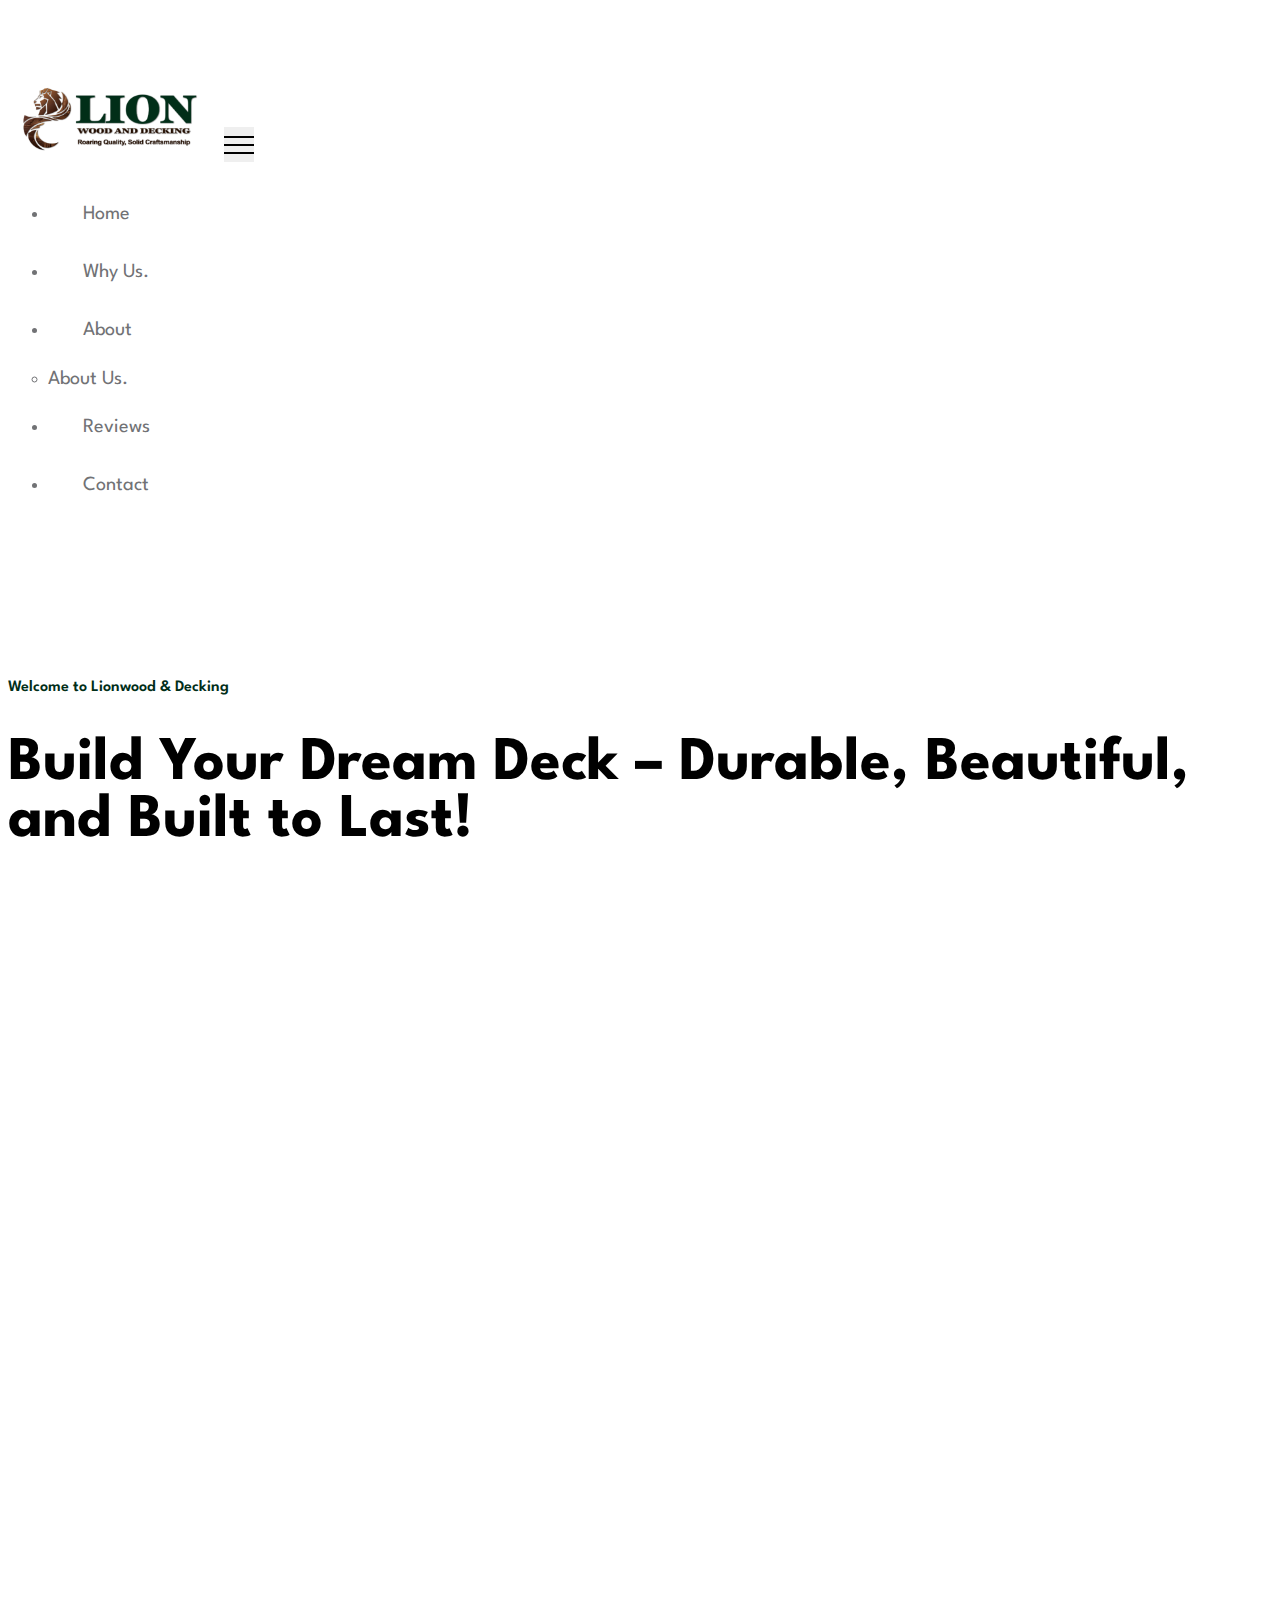
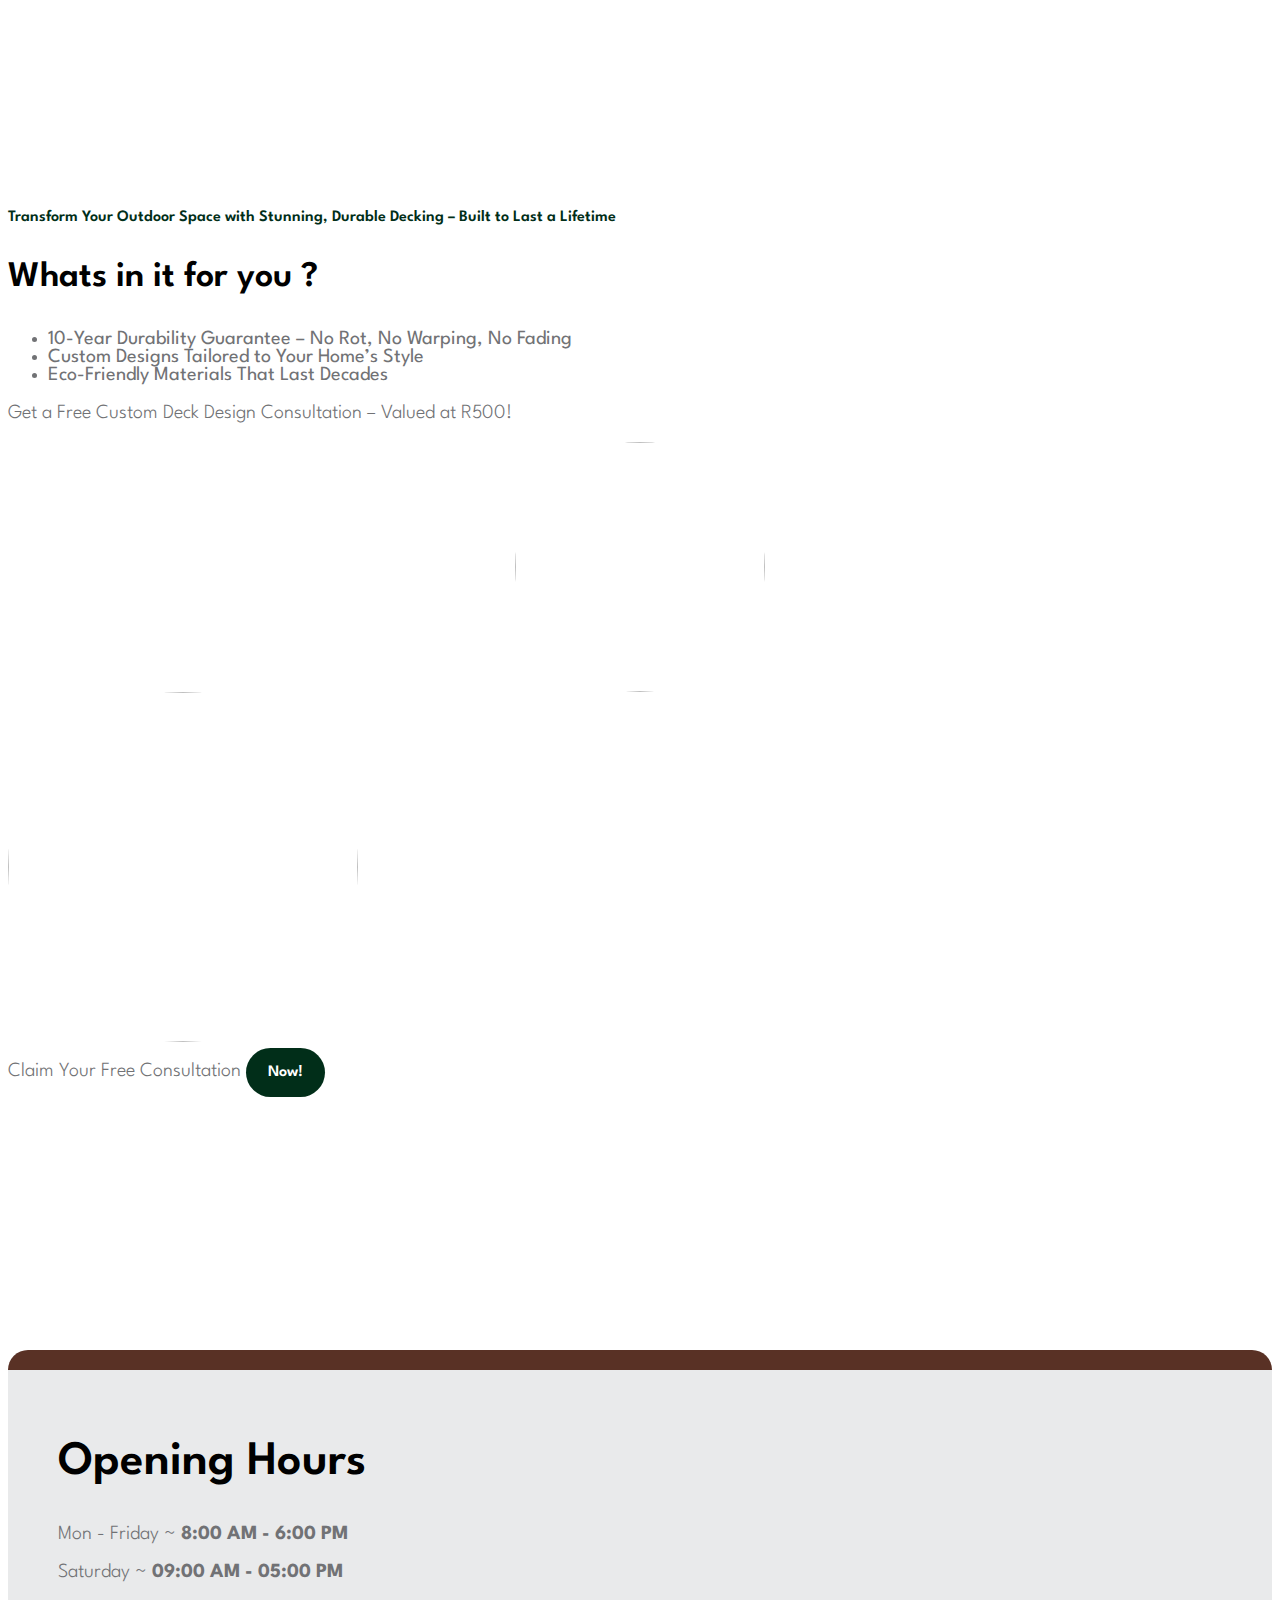
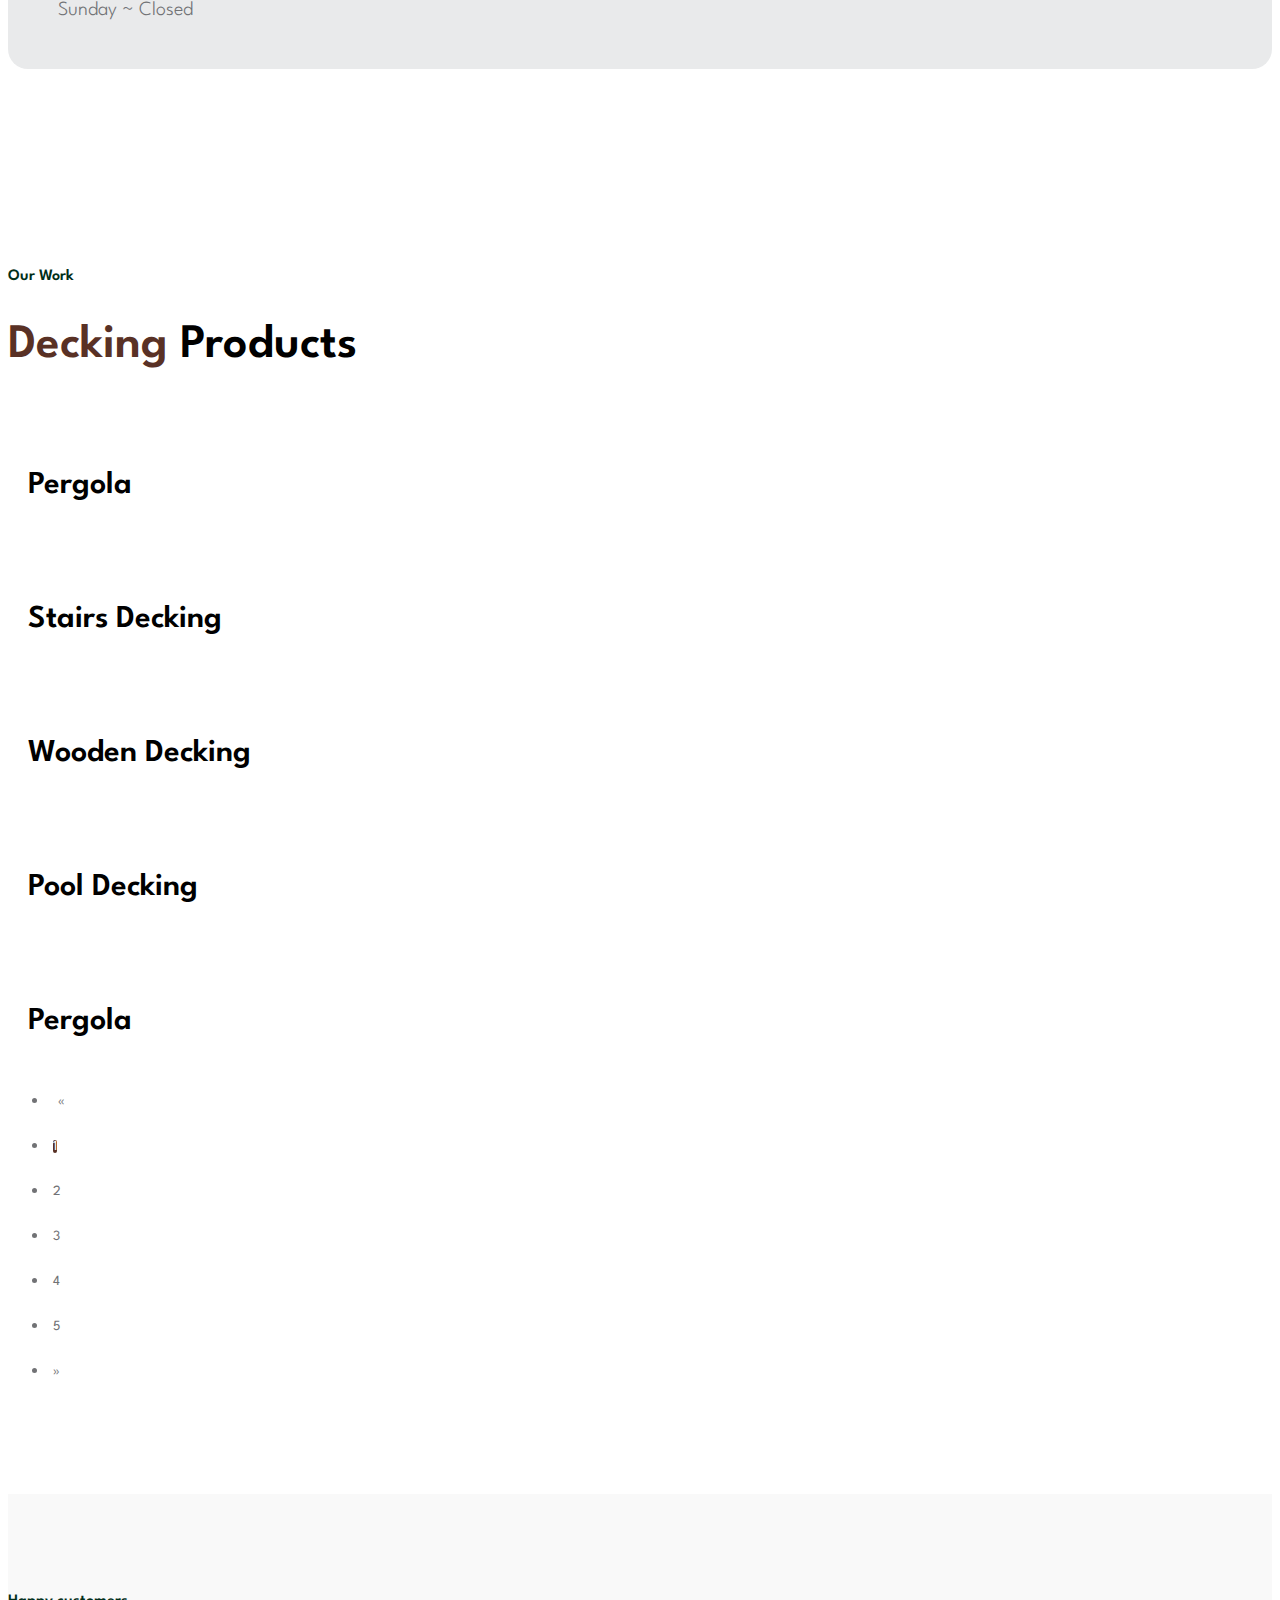
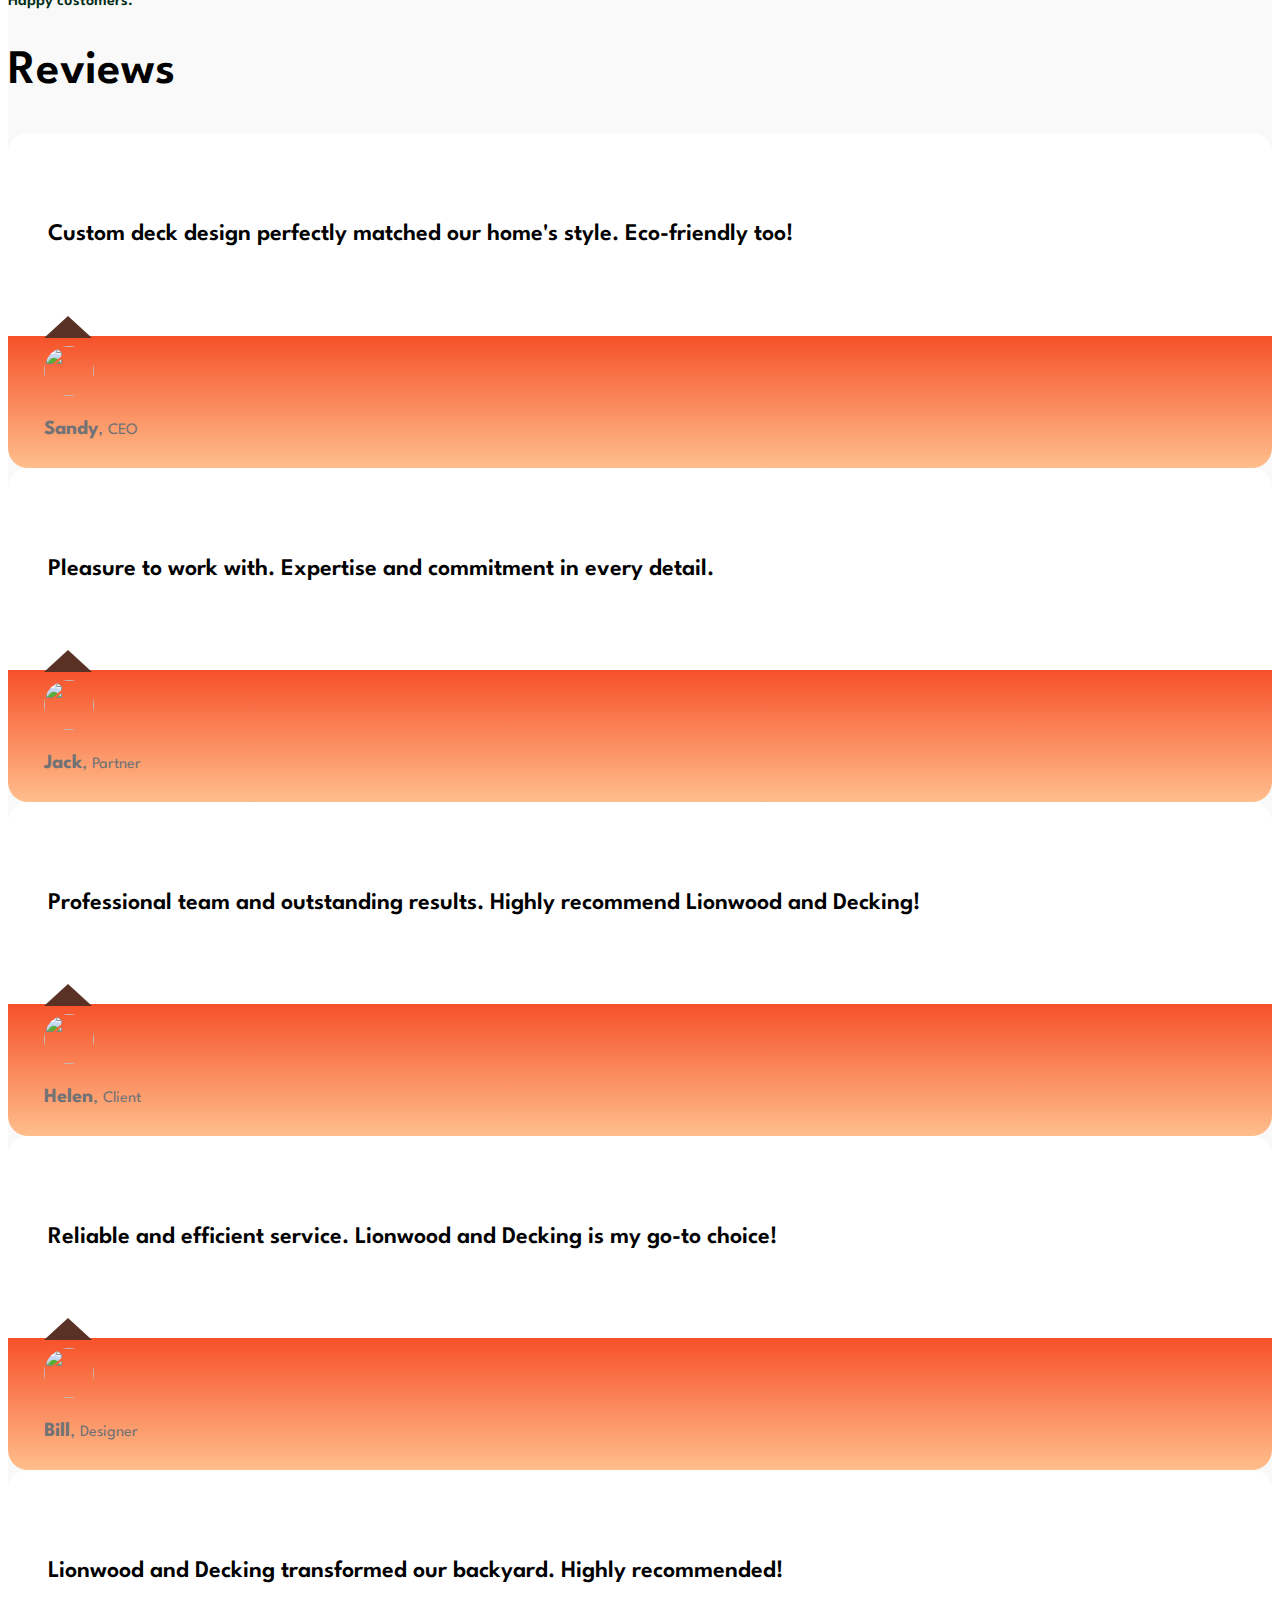
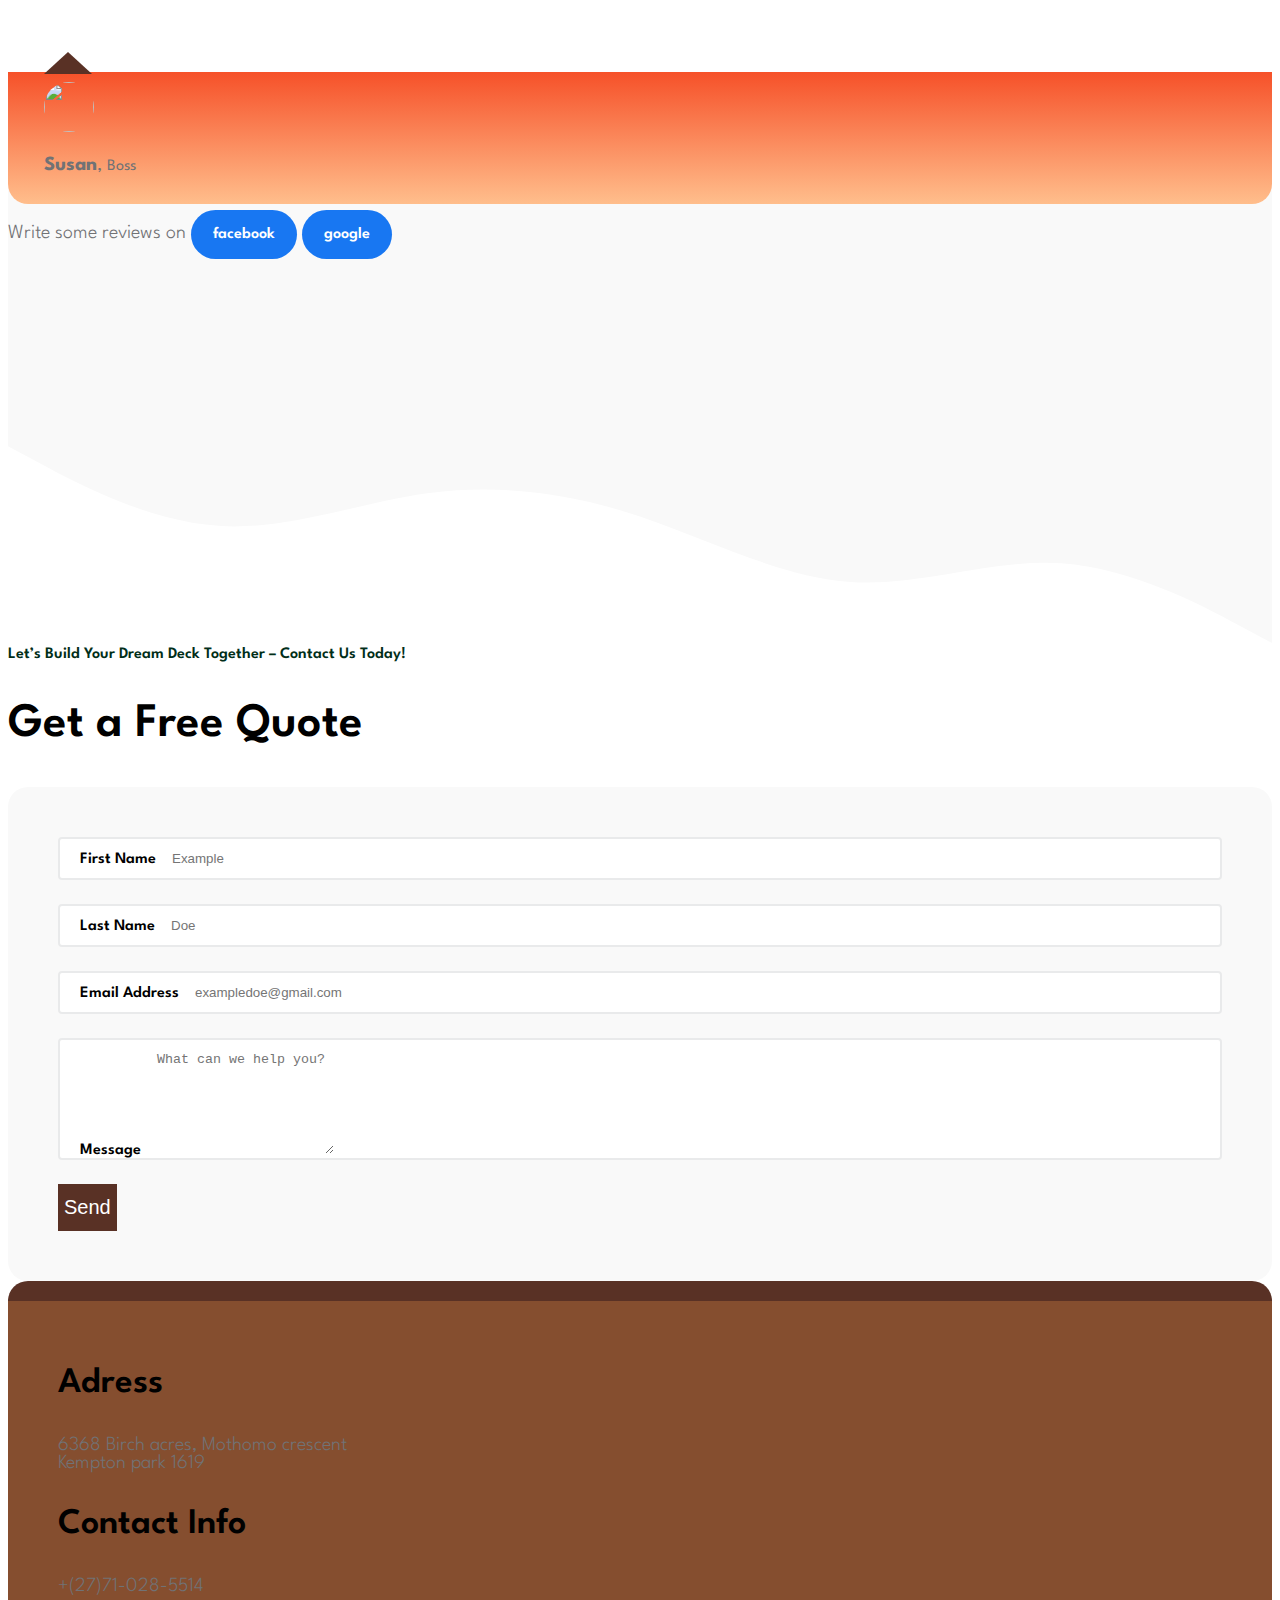
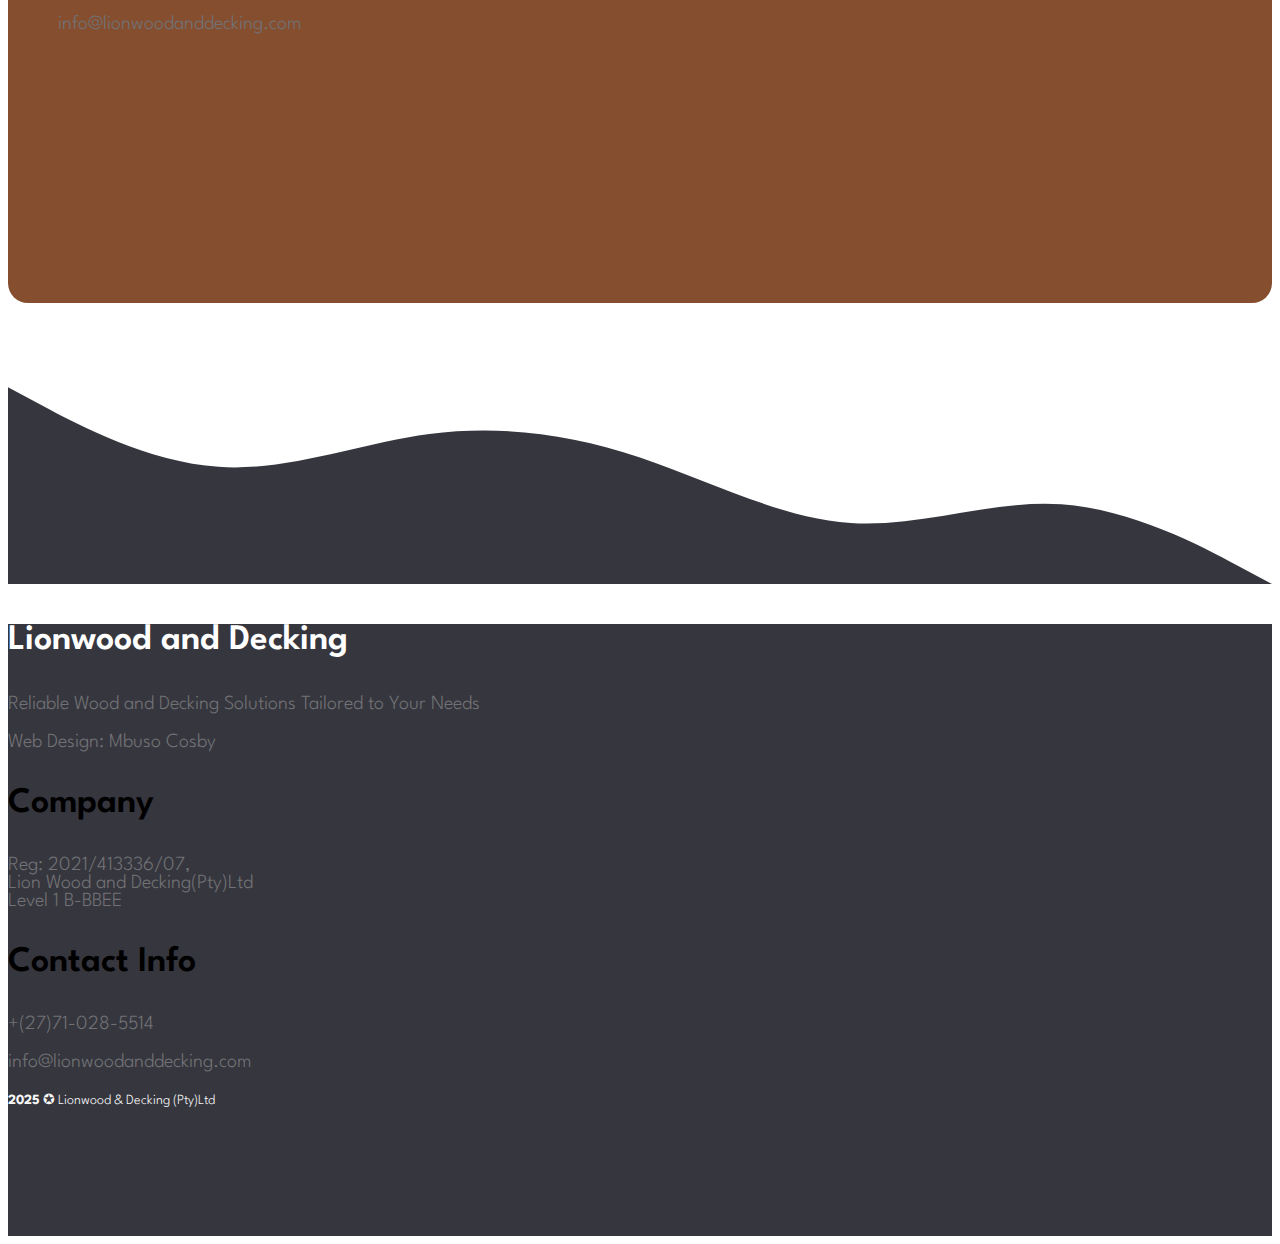
==== index.html @ 9916fc91 "bokkings update" ====
<!doctype html>
<html lang="en">
    <head>
        <meta charset="utf-8">
        <meta name="viewport" content="width=device-width, initial-scale=1">

        <meta name="description" content="Lionwood & Decking (Pty)Ltd">
        <meta name="author" content="mbuso cosby ubisi">

        <title>Lionwood & Decking</title>

        <!-- FAVICONS -->
        <link href="images/LOGO_main.png" rel="icon">
        <link href="images/LOGO_main.png" rel="apple-touch-icon">

        <!-- CSS FILES -->
        <link rel="preconnect" href="https://fonts.googleapis.com">
        
        <link rel="preconnect" href="https://fonts.gstatic.com" crossorigin>

        <link href="https://fonts.googleapis.com/css2?family=League+Spartan:wght@100;300;400;600;700&display=swap" rel="stylesheet">

        <link href="https://assets.calendly.com/assets/external/widget.css" rel="stylesheet">

        <link href="css/bootstrap.min.css" rel="stylesheet">

        <link href="css/bootstrap-icons.css" rel="stylesheet">

        <link href="css/owl.carousel.min.css" rel="stylesheet">

        <link href="css/styles.css" rel="stylesheet">
        
<!--

lIONWOOD AND DECKING Website

Bootstrap 5 HTML CSS Template

-->
    </head>
    
    <body>

        <nav class="navbar navbar-expand-lg bg-light fixed-top shadow-lg">
            <div class="container">
                <a class="navbar-brand" href="index.html">
                    <img src="images/landscape_LOGO_main.png" class="navbar-brand-image img-fluid" alt="Lionwood and Decking logo image">
                   
                </a>

                <button class="navbar-toggler" type="button" data-bs-toggle="collapse" data-bs-target="#navbarNav" aria-controls="navbarNav" aria-expanded="false" aria-label="Toggle navigation">
                    <span class="navbar-toggler-icon"></span>
                </button>

                <div class="collapse navbar-collapse" id="navbarNav">
                    <ul class="navbar-nav ms-auto">
                        <li class="nav-item">
                            <a class="nav-link click-scroll" href="#section_1">Home</a>
                        </li>

                        <li class="nav-item">
                            <a class="nav-link click-scroll" href="#section_2">Why Us.</a>
                        </li>

                        <li class="nav-item dropdown">
                            <a class="nav-link dropdown-toggle click-scroll" href="#section_3" id="navbarLightDropdownMenuLink" role="button" data-bs-toggle="dropdown" aria-expanded="false">About</a>

                            <ul class="dropdown-menu dropdown-menu-light" aria-labelledby="navbarLightDropdownMenuLink">
                                <li><a class="dropdown-item" href="about.html">About Us.</a></li>
                            </ul>
                        </li>

                        <li class="nav-item">
                            <a class="nav-link click-scroll" href="#section_4">Reviews</a>
                        </li>

                        <li class="nav-item">
                            <a class="nav-link click-scroll" href="#section_5">Contact</a>
                        </li>
                    </ul>
                </div>
            </div>
        </nav>

        <main>

            <section class="hero-section hero-slide d-flex justify-content-center align-items-center" id="section_1">
                <div class="container">
                    <div class="row">

                        <div class="col-lg-8 col-12 text-center mx-auto">
                            <div class="hero-section-text">
                                <small class="section-small-title">Welcome to Lionwood & Decking <i class="hero-icon bi-house"></i></small>

                                <h1 class="hero-title text-white mt-2 mb-4">Build Your Dream Deck – Durable, Beautiful, and Built to Last!</h1>

                                <div class="hero-btn d-flex justify-content-center align-items-center">
                                    <a class="bi-arrow-down hero-btn-link smoothscroll" href="#section_2"></a>
                                </div> 
                            </div>
                        </div>

                    </div>
                </div>
            </section>

            <section class="about-section section-padding" id="section_2">
                <div class="container">
                    <div class="row align-items-center">

                        <div class="col-lg-5 col-12">
                            <small class="section-small-title">Transform Your Outdoor Space with Stunning, Durable Decking – Built to Last a Lifetime</small>

                            <h3 class="mt-2 mb-4"><span class="text-muted">Whats in it</span> for you ?</h3>

                        <!-- <h5 class="text-muted mb-3">You Need Expensive Materials for a Durable Deck, Right?<strong>WRONG!</strong> </h5> -->

                            <ul>
                                <li>10-Year Durability Guarantee – No Rot, No Warping, No Fading</li>
                                <li>Custom Designs Tailored to Your Home’s Style</li>
                                <li>Eco-Friendly Materials That Last Decades</li>
                            </ul>
                        <p>Get a Free Custom Deck Design Consultation – Valued at R500!</p>
                        </div>

                        <div class="col-lg-3 col-md-5 col-5 mx-lg-auto">
                            <img src="images/slideshow/IMG-0010.jpg" class="about-image about-image-small img-fluid" alt="">
                        </div>

                        <div class="col-lg-4 col-md-7 col-7">
                            <img src="images/slideshow/WhatsApp Image 2025-01-27 at 09.27.30_cef29a80.jpg" class="about-image img-fluid" alt="">
                        </div>
                        <div class="col-lg-12 mt-4 col-12">
                            <script src="https://assets.calendly.com/assets/external/widget.js" type="text/javascript" async></script>
                            <p class="d-flex justify-content-center align-items-center mt-lg-5">Claim Your Free Consultation <a href="" onclick="Calendly.initPopupWidget({url: 'https://calendly.com/lionwoodanddecking/30min?hide_gdpr_banner=1'});return false;" class="custom-btn btn ms-3"><i class=""></i>Now!</a></p>
                        </div>
                        

                    </div>
                </div>
            </section>


            <section class="featured-section section-padding">
                <div class="container">
                    <div class="row">

                        <div class="col-lg-5 col-12">
                            <div class="custom-block featured-custom-block">
                                <h2 class="mt-2 mb-4">Opening Hours</h2>

                                <div class="d-flex">
                                    <i class="featured-icon bi-clock me-3"></i>
                                    
                                    <div>
                                        <p class="mb-2">
                                            Mon - Friday ~
                                            <strong class="d-inline">
                                                8:00 AM - 6:00 PM
                                            </strong>
                                        </p>

                                        <p class="mb-2">
                                            Saturday ~
                                            <strong class="d-inline">
                                                09:00 AM - 05:00 PM
                                            </strong>
                                        </p>

                                        <p>Sunday ~ Closed</p>
                                    </div>
                                </div>
                            </div>
                        </div>

                    </div>
                </div>
            </section>


            <section class="shop-section section-padding" id="section_3">
                <div class="container">
                    <div class="row">

                        <div class="col-lg-12 col-12">
                            <small class="section-small-title">Our Work</small>

                            <h2 class="mt-2 mb-4"><span class="tooplate-red">Decking</span> Products</h2>
                        </div>

                        <div class="col-lg-6 col-12">
                            <div class="shop-thumb">
                                <div class="shop-image-wrap">
                                    <a href="about.html">
                                        <img src="images/shop/IMG-001.png" class="shop-image img-fluid" alt="">
                                    </a>

                                    <div class="shop-icons-wrap">
                                        <div class="shop-icons d-flex flex-column align-items-center">
                                            <a href="#" class="shop-icon bi-heart"></a>

                                            <a href="#" class="shop-icon bi-bookmark"></a>
                                        </div>

                                        <p class="shop-pricing mb-0 mt-3">
                                            <!-- <span class="badge custom-badge">$3,600</span> -->
                                        </p>
                                    </div>

                                    <div class="shop-btn-wrap">
                                        <a href="about.html" class="shop-btn custom-btn btn d-flex align-items-center align-items-center">Learn more</a>
                                    </div>
                                </div>

                                <div class="shop-body">
                                    <h4>Pergola</h4>
                                </div>
                            </div>
                        </div>

                        <div class="col-lg-6 col-12">
                            <div class="shop-thumb">
                                <div class="shop-image-wrap">
                                    <a href="about.html">
                                        <img src="images/shop/IMG-002.png" class="shop-image img-fluid" alt="">
                                    </a>

                                    <div class="shop-icons-wrap">
                                        <div class="shop-icons d-flex flex-column align-items-center">
                                            <a href="#" class="shop-icon bi-heart"></a>

                                            <a href="#" class="shop-icon bi-bookmark"></a>
                                        </div>

                                        <p class="shop-pricing mb-0 mt-3">
                                            <!-- <span class="badge custom-badge">$6,400</span> -->
                                        </p>
                                    </div>

                                    <div class="shop-btn-wrap">
                                        <a href="about.html" class="shop-btn custom-btn btn d-flex align-items-center align-items-center">Learn more</a>
                                    </div>
                                </div>

                                <div class="shop-body">
                                    <h4>Stairs Decking</h4>
                                </div>
                            </div>
                        </div>

                        <div class="col-lg-4 col-12">
                            <div class="shop-thumb">
                                <div class="shop-image-wrap">
                                    <a href="about.html">
                                        <img src="images/shop/IMG-003.png" class="shop-image img-fluid" alt="">
                                    </a>

                                    <div class="shop-icons-wrap">
                                        <div class="shop-icons d-flex flex-column align-items-center">
                                            <a href="#" class="shop-icon bi-heart"></a>

                                            <a href="#" class="shop-icon bi-bookmark"></a>
                                        </div>

                                        <p class="shop-pricing mb-0 mt-3">
                                            <!-- <span class="badge custom-badge">$2,400</span> -->
                                        </p>
                                    </div>

                                    <div class="shop-btn-wrap">
                                        <a href="about.html" class="shop-btn custom-btn btn d-flex align-items-center align-items-center">Learn more</a>
                                    </div>
                                </div>

                                <div class="shop-body">
                                    <h4>Wooden Decking</h4>
                                </div>
                            </div>
                        </div>

                        <div class="col-lg-4 col-12">
                            <div class="shop-thumb">
                                <div class="shop-image-wrap">
                                    <a href="about.html">
                                        <img src="images/shop/IMG-004.png" class="shop-image img-fluid" alt="">
                                    </a>

                                    <div class="shop-icons-wrap">
                                        <div class="shop-icons d-flex flex-column align-items-center">
                                            <a href="#" class="shop-icon bi-heart"></a>

                                            <a href="#" class="shop-icon bi-bookmark"></a>
                                        </div>

                                        <p class="shop-pricing mb-0 mt-3">
                                            <!-- <span class="badge custom-badge">$3,800</span> -->
                                        </p>
                                    </div>

                                    <div class="shop-btn-wrap">
                                        <a href="about.html" class="shop-btn custom-btn btn d-flex align-items-center align-items-center">Learn more</a>
                                    </div>
                                </div>

                                <div class="shop-body">
                                    <h4>Pool Decking</h4>
                                </div>
                            </div>
                        </div>

                        <div class="col-lg-4 col-12">
                            <div class="shop-thumb">
                                <div class="shop-image-wrap">
                                    <a href="about.html">
                                        <img src="images/shop/IMG-005.png" class="shop-image img-fluid" alt="">
                                    </a>

                                    <div class="shop-icons-wrap">
                                        <div class="shop-icons d-flex flex-column align-items-center">
                                            <a href="#" class="shop-icon bi-heart"></a>

                                            <a href="#" class="shop-icon bi-bookmark"></a>
                                        </div>

                                        <p class="shop-pricing mb-0 mt-3">
                                        <!-- <span class="badge custom-badge">R850</span> -->
                                        </p>
                                    </div>

                                    <div class="shop-btn-wrap">
                                        <a href="about.html" class="shop-btn custom-btn btn d-flex align-items-center align-items-center">Learn more</a>
                                    </div>
                                </div>

                                <div class="shop-body">
                                    <h4>Pergola</h4>
                                </div>
                            </div>
                        </div>

                        <div class="col-lg-12 col-12">
                            <nav aria-label="Page navigation example">
                                <ul class="pagination justify-content-center">
                                    <li class="page-item">
                                        <a class="page-link" href="#" aria-label="Previous">
                                            <span aria-hidden="true">&laquo;</span>
                                        </a>
                                    </li>

                                    <li class="page-item active" aria-current="page">
                                        <a class="page-link" href="#">1</a>
                                    </li>
                                    
                                    <li class="page-item">
                                        <a class="page-link" href="#">2</a>
                                    </li>
                                    
                                    <li class="page-item">
                                        <a class="page-link" href="#">3</a>
                                    </li>

                                    <li class="page-item">
                                        <a class="page-link" href="#">4</a>
                                    </li>

                                    <li class="page-item">
                                        <a class="page-link" href="#">5</a>
                                    </li>
                                    
                                    <li class="page-item">
                                        <a class="page-link" href="#" aria-label="Next">
                                            <span aria-hidden="true">&raquo;</span>
                                        </a>
                                    </li>
                                </ul>
                            </nav>
                        </div>

                    </div>
                </div>
            </section>


            <section class="reviews-section section-padding pb-0" id="section_4">
                <div class="container">
                    <div class="row">

                        <div class="col-lg-12 col-12">
                            <small class="section-small-title">Happy customers.</small>

                            <h2 class="mt-2 mb-4">Reviews</h2>

                            <div class="owl-carousel reviews-carousel">
                                <div class="reviews-thumb">
                                    <div class="reviews-body">
                                        <h5>Custom deck design perfectly matched our home's style. Eco-friendly too!</h5>
                                    </div>

                                    <div class="reviews-bottom reviews-bottom-up d-flex align-items-center">
                                        <img src="images/avatar/pretty-blonde-woman-wearing-white-t-shirt.jpg" class="avatar-image img-fluid" alt="">

                                        <div class="d-flex align-items-center justify-content-between flex-wrap w-100 ms-3">
                                            <p class="text-white mb-0">
                                                <strong>Sandy</strong>, <small>CEO</small>
                                            </p>

                                            <div class="reviews-icons">
                                                <i class="bi-star-fill"></i>
                                                <i class="bi-star-fill"></i>
                                                <i class="bi-star-fill"></i>
                                                <i class="bi-star-fill"></i>
                                                <i class="bi-star-fill"></i>
                                            </div>
                                        </div>
                                    </div>
                                </div>

                                <div class="reviews-thumb">
                                    <div class="reviews-body">
                                        <h5>Pleasure to work with. Expertise and commitment in every detail.</h5>
                                    </div>

                                    <div class="reviews-bottom reviews-bottom-up d-flex align-items-center">
                                        <img src="images/avatar/studio-portrait-emotional-happy-funny-smiling-boyfriend-man-with-heavy-beard-stands-with-arms-crossed-dressed-red-t-shirt-isolated-blue.jpg" class="avatar-image img-fluid" alt="">

                                        <div class="d-flex align-items-center justify-content-between flex-wrap w-100 ms-3">
                                            <p class="text-white mb-0">
                                                <strong>Jack</strong>, <small>Partner</small>
                                            </p>

                                            <div class="reviews-icons">
                                                <i class="bi-star-fill"></i>
                                                <i class="bi-star-fill"></i>
                                                <i class="bi-star-fill"></i>
                                                <i class="bi-star"></i>
                                                <i class="bi-star"></i>
                                            </div>
                                        </div>
                                    </div>
                                </div>

                                <div class="reviews-thumb">
                                    <div class="reviews-body">
                                        <h5>Professional team and outstanding results. Highly recommend Lionwood and Decking!</h5>
                                    </div>

                                    <div class="reviews-bottom reviews-bottom-up d-flex align-items-center">
                                        <img src="images/avatar/portrait-beautiful-young-woman-standing-grey-wall.jpg" class="avatar-image img-fluid" alt="">

                                        <div class="d-flex align-items-center justify-content-between flex-wrap w-100 ms-3">
                                            <p class="text-white mb-0">
                                                <strong>Helen</strong>, <small>Client</small>
                                            </p>

                                            <div class="reviews-icons">
                                                <i class="bi-star-fill"></i>
                                                <i class="bi-star-fill"></i>
                                                <i class="bi-star-fill"></i>
                                                <i class="bi-star-fill"></i>
                                                <i class="bi-star-fill"></i>
                                            </div>
                                        </div>
                                    </div>
                                </div>

                                <div class="reviews-thumb">
                                    <div class="reviews-body">
                                        <h5>Reliable and efficient service. Lionwood and Decking is my go-to choice!</h5>
                                    </div>

                                    <div class="reviews-bottom reviews-bottom-up d-flex align-items-center">
                                        <img src="images/avatar/portrait-young-redhead-bearded-male-wears-white-t-shirt-keeps-his-eyes-closed-smiling-feels-happy-yellow.jpg" class="avatar-image img-fluid" alt="">

                                        <div class="d-flex align-items-center justify-content-between flex-wrap w-100 ms-3">
                                            <p class="text-white mb-0">
                                                <strong>Bill</strong>, <small>Designer</small>
                                            </p>

                                            <div class="reviews-icons">
                                                <i class="bi-star-fill"></i>
                                                <i class="bi-star-fill"></i>
                                                <i class="bi-star-fill"></i>
                                                <i class="bi-star"></i>
                                                <i class="bi-star"></i>
                                            </div>
                                        </div>
                                    </div>
                                </div>

                                <div class="reviews-thumb">
                                    <div class="reviews-body">
                                        <h5>Lionwood and Decking transformed our backyard. Highly recommended!</h5>
                                    </div>

                                    <div class="reviews-bottom reviews-bottom-up d-flex align-items-center">
                                        <img src="images/avatar/portrait-young-beautiful-woman-gesticulating.jpg" class="avatar-image img-fluid" alt="">

                                        <div class="d-flex align-items-center justify-content-between flex-wrap w-100 ms-3">
                                            <p class="text-white mb-0">
                                                <strong>Susan</strong>, <small>Boss</small>
                                            </p>

                                            <div class="reviews-icons">
                                                <i class="bi-star-fill"></i>
                                                <i class="bi-star-fill"></i>
                                                <i class="bi-star-fill"></i>
                                                <i class="bi-star-fill"></i>
                                                <i class="bi-star-fill"></i>
                                            </div>
                                        </div>
                                    </div>
                                </div>
                            </div>

                            <div class="col-lg-12 col-12">
                                <p class="d-flex justify-content-center align-items-center mt-lg-5">Write some reviews on <a href="https://www.facebook.com/profile.php?id=61572870410880" class="custom-btn btn ms-3"><i class="bi-facebook me-2"></i>facebook</a> 
                                    <a href="" class="custom-btn btn ms-3"><i class="bi-google me-2"></i>google</a>
                                </p>
                               
                            </div>
                        </div>

                    </div>
                </div>
            </section>


            <section class="contact-section" id="section_5">
                <svg xmlns="http://www.w3.org/2000/svg" viewBox="0 0 1440 320"><path fill="#f9f9f9" fill-opacity="1" d="M0,96L40,117.3C80,139,160,181,240,186.7C320,192,400,160,480,149.3C560,139,640,149,720,176C800,203,880,245,960,250.7C1040,256,1120,224,1200,229.3C1280,235,1360,277,1400,298.7L1440,320L1440,0L1400,0C1360,0,1280,0,1200,0C1120,0,1040,0,960,0C880,0,800,0,720,0C640,0,560,0,480,0C400,0,320,0,240,0C160,0,80,0,40,0L0,0Z"></path></svg>
                <div class="container">
                    <div class="row">

                        <div class="col-lg-12 col-12">
                            <small class="section-small-title">Let’s Build Your Dream Deck Together – Contact Us Today!</small>

                            <h2 class="mb-4">Get a Free Quote</h2>
                        </div>

                        <div class="col-lg-6 col-12">
                            <form class="custom-form contact-form" action="#" method="post" role="form">
                                <div class="row">
                                    <div class="col-lg-6 col-md-6 col-12">
                                        <div class="input-group align-items-center">
                                            <label for="first-name">First Name</label>

                                            <input type="text" name="first-name" id="first-name" class="form-control" placeholder="Example" required>
                                        </div>
                                    </div>

                                    <div class="col-lg-6 col-md-6 col-12">
                                        <div class="input-group align-items-center">
                                            <label for="last-name">Last Name</label>

                                            <input type="text" name="last-name" id="last-name" class="form-control" placeholder="Doe" required>
                                        </div>
                                    </div>
                                </div>

                                <div class="input-group align-items-center">
                                    <label for="email">Email Address</label>

                                     <input type="email" name="email" id="email" pattern="[^ @]*@[^ @]*" class="form-control" placeholder="exampledoe@gmail.com" required>
                                </div>

                                <div class="input-group textarea-group">
                                    <label for="message">Message</label>

                                    <textarea name="message" rows="6" class="form-control" id="message" placeholder="What can we help you?"></textarea>
                                </div>

                                <div class="col-lg-3 col-md-4 col-6">
                                    <button type="submit" class="form-control">Send</button>
                                </div>
                            </form>
                        </div>

                        <div class="col-lg-6 col-12 mt-5 mt-lg-0">
                            <div class="custom-block">

                                <h3 class="text-white mb-2">Adress</h3>

                                <p class="text-white mb-2">
                                    <i class="contact-icon bi-geo-alt me-1"></i>

                                    6368 Birch acres, Mothomo crescent<br> Kempton park 1619
                                </p>

                                <h3 class="text-white mt-3 mb-2">Contact Info</h3>

                                <div class="d-flex flex-wrap">
                                    <p class="text-white mb-2 me-4">
                                        <i class="contact-icon bi-telephone me-1"></i>

                                        <a href="tel: +27-71-028-5514" class="text-white">
                                            +(27)71-028-5514
                                        </a>
                                    </p>

                                    <p class="text-white">
                                        <i class="contact-icon bi-envelope me-1"></i>

                                        <a href="mailto:info@lionwoodanddecking@gmail.com" class="text-white">
                                            info@lionwoodanddecking.com
                                        </a>
                                    </p>
                                </div>
                                
                                <iframe class="google-map mt-2" src="https://www.google.com/maps/embed?pb=!1m18!1m12!1m3!1d16714.39241944966!2d28.199358446792708!3d-26.03781893583527!2m3!1f0!2f0!3f0!3m2!1i1024!2i768!4f13.1!3m3!1m2!1s0x1e9520d37de0f6f1%3A0xa0788f1406714e63!2sLionwood%20and%20Decking!5e1!3m2!1sen!2sza!4v1738220156966!5m2!1sen!2sza" width="100%" height="220" style="border:0;" allowfullscreen="" loading="lazy" referrerpolicy="no-referrer-when-downgrade"></iframe>
                            </div>
                        </div>

                    </div>
                </div>
            </section>

            <svg xmlns="http://www.w3.org/2000/svg" viewBox="0 0 1440 320"><path fill="#36363e" fill-opacity="1" d="M0,96L40,117.3C80,139,160,181,240,186.7C320,192,400,160,480,149.3C560,139,640,149,720,176C800,203,880,245,960,250.7C1040,256,1120,224,1200,229.3C1280,235,1360,277,1400,298.7L1440,320L1440,320L1400,320C1360,320,1280,320,1200,320C1120,320,1040,320,960,320C880,320,800,320,720,320C640,320,560,320,480,320C400,320,320,320,240,320C160,320,80,320,40,320L0,320Z"></path></svg>            
        </main>

        <footer class="site-footer section-padding">
            <div class="container">
                <div class="row">

                    <div class="col-lg-3 col-md-5 col-12 mb-3">
                        <h3><a href="index.html" class="custom-link mb-1">Lionwood and Decking</a></h3>

                        <p class="text-white">Reliable Wood and Decking Solutions Tailored to Your Needs</p>
                        
                        <p class="text-white"><a href="https://mbhonichau.github.io/mbusocosby/" target="_parent">Web Design: Mbuso Cosby</a></p>
                    </div>

                    <div class="col-lg-3 col-md-3 col-12 ms-lg-auto mb-3">
                        <h3 class="text-white mb-3">Company</h3>

                        <p class="text-white mt-2">
                            <i class=""></i>
                            Reg: 2021/413336/07, <br> Lion Wood and Decking(Pty)Ltd <br> Level 1 B-BBEE
                        </p>
                    </div>

                    <div class="col-lg-3 col-md-4 col-12 mb-3">
                        <h3 class="text-white mb-3">Contact Info</h3>

                            <p class="text-white mb-1">
                                <i class="bi-telephone me-1"></i>

                                <a href="tel: 071-028-5514" class="text-white">
                                    +(27)71-028-5514
                                </a>
                            </p>

                            <p class="text-white mb-0">
                                <i class="bi-envelope me-1"></i>

                                <a href="mailto:info@lionwoodanddecking.com" class="text-white">
                                    info@lionwoodanddecking.com
                                </a>
                            </p>
                    </div>

                    <div class="col-lg-6 col-md-7 copyright-text-wrap col-12 d-flex flex-wrap align-items-center mt-4 ms-auto">
                        <p class="copyright-text mb-0 me-4"><strong>2025</strong> ✪ Lionwood & Decking (Pty)Ltd</p>

                        <ul class="social-icon">
                            <li class="social-icon-item">
                                <a href="#" class="social-icon-link social-icon-twitter bi-twitter"></a>
                            </li>

                            <li class="social-icon-item">
                                <a href="#" class="social-icon-link social-icon-facebook bi-facebook"></a>
                            </li>

                            <li class="social-icon-item">
                                <a href="#" class="social-icon-link social-icon-instagram bi-instagram"></a>
                            </li>

                            <li class="social-icon-item">
                                <a href="#" class="social-icon-link social-icon-pinterest bi-pinterest"></a>
                            </li>

                            <li class="social-icon-item">
                                <a href="#" class="social-icon-link social-icon-whatsapp bi-whatsapp"></a>
                            </li>
                        </ul>
                    </div>

                </div>
            </div>
        </footer>

        <!-- JAVASCRIPT FILES -->
        <script src="js/jquery.min.js"></script>
        <script src="js/bootstrap.min.js"></script>
        <script src="js/click-scroll.js"></script>
        <script src="js/jquery.backstretch.min.js"></script>
        <script src="js/owl.carousel.min.js"></script>
        <script src="js/custom.js"></script>

    </body>
</html>
---- css/styles.css ----
/*

Tooplate 2133 Moso Interior

https://www.tooplate.com/view/2133-moso-interior

*/

/*---------------------------------------
  CUSTOM PROPERTIES ( VARIABLES )             
-----------------------------------------*/
:root {
  --white-color:                  #ffffff;
  --primary-color:                #854e2f;
  --secondary-color:              #593125;
  --section-bg-color:             #f9f9f9;
  --site-footer-bg-color:         #36363e;
  --custom-btn-bg-color:          #012e19;
  --dark-color:                   #000000;
  --p-color:                      #717275;
  --border-color:                 #e9eaeb;

  --twitter-color:                #1da1f2;
  --facebook-color:               #1877f2;
  --instagram-color:              #c13584;
  --pinterest-color:              #e60023;
  --whatsapp-color:               #25d566;

  --body-font-family:             'League Spartan', sans-serif;

  --h1-font-size:                 62px;
  --h2-font-size:                 48px;
  --h3-font-size:                 36px;
  --h4-font-size:                 32px;
  --h5-font-size:                 24px;
  --h6-font-size:                 22px;
  --p-font-size:                  20px;
  --btn-font-size:                16px;
  --copyright-font-size:          14px;

  --border-radius-large:          100px;
  --border-radius-medium:         20px;
  --border-radius-small:          10px;

  --font-weight-thin:             100;
  --font-weight-light:            300;
  --font-weight-normal:           400;
  --font-weight-semibold:         600;
  --font-weight-bold:             700;
}

body {
    background-color: var(--white-color);
    font-family: var(--body-font-family); 
    padding-top: 70px;
}

/*---------------------------------------
  TYPOGRAPHY               
-----------------------------------------*/

h2,
h3,
h4,
h5,
h6 {
  color: var(--dark-color);
}

h1,
h2,
h3,
h4,
h5,
h6 {
  font-weight: var(--font-weight-semibold);
}

h1 {
  font-size: var(--h1-font-size);
  font-weight: var(--font-weight-bold);
}

h2 {
  font-size: var(--h2-font-size);
}

h3 {
  font-size: var(--h3-font-size);
}

h4 {
  font-size: var(--h4-font-size);
}

h5 {
  font-size: var(--h5-font-size);
  line-height: normal;
}

h6 {
  font-size: var(--h6-font-size);
}

p {
  color: var(--p-color);
  font-size: var(--p-font-size);
  font-weight: var(--font-weight-light);
}

ul li {
  color: var(--p-color);
  font-size: var(--p-font-size);
  font-weight: var(--font-weight-normal);
}

a, 
button {
  touch-action: manipulation;
  transition: all 0.3s;
}

a {
  color: var(--p-color);
  text-decoration: none;
}

a:hover {
  color: var(--secondary-color);
}

b,
strong {
  font-weight: var(--font-weight-bold);
}

.tooplate-red {
	color: var(--secondary-color);
}
.tooplate-green {
	color: var(--custom-btn-bg-color);
}


/*---------------------------------------
  SECTION               
-----------------------------------------*/
.section-padding {
  padding-top: 100px;
  padding-bottom: 100px;
}

.section-bg {
  background: var(--section-bg-color);
}

.section-small-title {
  color: var(--custom-btn-bg-color);
  font-size: var(--btn-font-size);
  font-weight: var(--font-weight-semibold);
  display: block;
}

.section-overlay {
  background: rgba(0, 0, 0, 0.25);
  position: absolute;
  top: 0;
  left: 0;
  pointer-events: none;
  width: 100%;
  height: 100%;
}

.custom-block {
  background: var(--primary-color);
  border-top: 20px solid var(--secondary-color);
  border-radius: var(--border-radius-medium);
  position: relative;
  overflow: hidden;
  padding: 30px 50px;
}

.featured-custom-block {
  background: var(--border-color);
}

.shop-detail-custom-block {
  background: transparent;
  border-top: 0;
  border-radius: 0;
  padding: 30px;
}

.pagination {
  margin-top: 30px;
  margin-bottom: 0;
}

.page-link {
  border-color: var(--border-color);
  border-radius: var(--border-radius-large);
  color: var(--p-color);
  font-size: var(--copyright-font-size);
  padding: 0;
  width: 45px;
  height: 45px;
  line-height: 45px;
  text-align: center;
  margin-right: 10px;
  margin-left: 10px;
}

.page-item.active .page-link,
.page-link:hover {
  background: var(--secondary-color);
  border-color: transparent;
  color: var(--white-color);
}

.page-item:first-child .page-link,
.page-item:last-child .page-link {
  border: 0;
  border-radius: var(--border-radius-large);
}

.page-item:not(:first-child) .page-link {
  margin-left: 5px;
}


/*---------------------------------------
  CUSTOM LINK               
-----------------------------------------*/
.custom-link {
  color: var(--p-color);
  position: relative;
  overflow: hidden;
  z-index: 1;
  display: inline-block;
  vertical-align: middle;
  transition: all .3s cubic-bezier(.645,.045,.355,1);
  padding-bottom: 2px;
}

.custom-link::after {
  content: "";
  width: 0;
  height: 2px;
  bottom: 0;
  position: absolute;
  left: auto;
  right: 0;
  z-index: -1;
  transition: width .6s cubic-bezier(.25,.8,.25,1) 0s;
  background: currentColor;
}

.custom-link:hover::after {
  width: 100%;
  left: 0;
  right: auto;
}

.custom-link:hover {
  color: var(--primary-color);
}

.custom-link:hover::after {
  background: var(--custom-btn-bg-color);
}


/*---------------------------------------
  CUSTOM BADGE               
-----------------------------------------*/
.custom-badge {
  background: var(--white-color);
  display: inline-block;
  vertical-align: top;
  position: relative;
  color: var(--secondary-color);
  font-size: var(--copyright-font-size);
  font-weight: var(--font-weight-semibold);
  padding: 10px 10px 6px 10px;
}

.custom-badge::before {
  content: "";
  display: block;
  margin: auto;
  width: 0;
  height: 0;
  border-bottom: 7px solid var(--white-color);
  border-right: 7px solid transparent;
  border-left: 7px solid transparent;
  position: absolute;
  top: -7px;
  right: 0;
  left: 0;
}


/*---------------------------------------
  CUSTOM BUTTON               
-----------------------------------------*/
.custom-btn {
  background: var(--custom-btn-bg-color);
  border: 2px solid transparent;
  border-radius: var(--border-radius-large);
  color: var(--white-color);
  font-size: var(--btn-font-size);
  font-weight: var(--font-weight-semibold);
  line-height: normal;
  padding: 15px 20px;
}

.custom-btn:hover {
  background: transparent;
  border-color: var(--custom-btn-bg-color);
  color: var(--custom-btn-bg-color);
}

.custom-border-btn {
  background: transparent;
  border: 2px solid var(--border-color);
  color: var(--white-color);
}

.custom-border-btn:hover {
  background: var(--white-color);
  border-color: var(--white-color);
  color: var(--secondary-color);
}


/*---------------------------------------
  NAVIGATION              
-----------------------------------------*/
.navbar {
  padding-top: 0;
  padding-bottom: 0;
  transition: all 0.3s;
}

.navbar-brand {
  font-size: var(--h4-font-size);
  font-weight: var(--font-weight-bold);
}

.navbar-brand,
.navbar-brand:hover {
  color: var(--primary-color);
}

.navbar-expand-lg .navbar-nav .nav-link {
  margin-right: 0;
  margin-left: 0;
  padding: 20px 35px;
}

.navbar-brand-image {
  width: 22vh;
  height: auto;
  margin-right: 10px;
}
.navbar-nav .nav-link {
  display: inline-block;
  color: var(--p-bg-color);
  font-size: var(--menu-font-size);
  font-weight: var(--font-weight-medium);
  position: relative;
  padding-top: 15px;
  padding-bottom: 15px;
}

.navbar-nav .nav-link.active, 
.navbar-nav .nav-link:hover {
  background: var(--primary-color);
  color: var(--white-color);
}

.dropdown-menu {
  border-radius: 0;
  border: 0;
  padding: 0;
}

.dropdown-item {
  border-bottom: 1px solid var(--border-color);
  display: inline-block;
  color: var(--p-bg-color);
  font-size: var(--menu-font-size);
  font-weight: var(--font-weight-medium);
  position: relative;
  padding-top: 10px;
  padding-bottom: 10px;
}

.dropdown-menu li:last-child .dropdown-item {
  border-bottom: 0;
}

.dropdown-item.active, 
.dropdown-item:active,
.dropdown-item:focus, 
.dropdown-item:hover {
  background: var(--primary-color);
  color: var(--white-color);
}

.dropdown-toggle::after {
  content: "\f282";
  display: inline-block;
  font-family: bootstrap-icons !important;
  font-size: var(--copyright-font-size);
  font-style: normal;
  font-weight: normal !important;
  font-variant: normal;
  text-transform: none;
  line-height: 1;
  vertical-align: -.125em;
  -webkit-font-smoothing: antialiased;
  -moz-osx-font-smoothing: grayscale;
  position: relative;
  left: 2px;
  border: 0;
}

@media screen and (min-width: 992px) {
  .dropdown:hover .dropdown-menu {
    display: block;
    margin-top: 0;
  }
}

.navbar-toggler {
  border: 0;
  padding: 0;
  cursor: pointer;
  margin: 0;
  width: 30px;
  height: 35px;
  outline: none;
}

.navbar-toggler:focus {
  outline: none;
  box-shadow: none;
}

.navbar-toggler[aria-expanded="true"] .navbar-toggler-icon {
  background: transparent;
}

.navbar-toggler[aria-expanded="true"] .navbar-toggler-icon:before,
.navbar-toggler[aria-expanded="true"] .navbar-toggler-icon:after {
  transition: top 300ms 50ms ease, -webkit-transform 300ms 350ms ease;
  transition: top 300ms 50ms ease, transform 300ms 350ms ease;
  transition: top 300ms 50ms ease, transform 300ms 350ms ease, -webkit-transform 300ms 350ms ease;
  top: 0;
}

.navbar-toggler[aria-expanded="true"] .navbar-toggler-icon:before {
  transform: rotate(45deg);
}

.navbar-toggler[aria-expanded="true"] .navbar-toggler-icon:after {
  transform: rotate(-45deg);
}

.navbar-toggler .navbar-toggler-icon {
  background: var(--dark-color);
  transition: background 10ms 300ms ease;
  display: block;
  width: 30px;
  height: 2px;
  position: relative;
}

.navbar-toggler .navbar-toggler-icon:before,
.navbar-toggler .navbar-toggler-icon:after {
  transition: top 300ms 350ms ease, -webkit-transform 300ms 50ms ease;
  transition: top 300ms 350ms ease, transform 300ms 50ms ease;
  transition: top 300ms 350ms ease, transform 300ms 50ms ease, -webkit-transform 300ms 50ms ease;
  position: absolute;
  right: 0;
  left: 0;
  background: var(--dark-color);
  width: 30px;
  height: 2px;
  content: '';
}

.navbar-toggler .navbar-toggler-icon::before {
  top: -8px;
}

.navbar-toggler .navbar-toggler-icon::after {
  top: 8px;
}


/*---------------------------------------
  SITE HEADER              
-----------------------------------------*/
.site-header {
  background-image: url('../images/empty-living-room-with-blue-sofa-plants-table-empty-white-wall-background-3d-rendering.jpg');
  background-repeat: no-repeat;
  background-position: center;
  background-size: cover;
  padding-top: 150px;
  padding-bottom: 150px;
}


/*---------------------------------------
  HERO              
-----------------------------------------*/
.hero-section {
  position: relative;
  padding-top: 150px;
  padding-bottom: 150px;
  min-height: 580px;
}

@media screen and (min-width: 991px) {
  .hero-section {
    height: calc(100vh - 70px);
  }
}

.hero-form {
  background: var(--white-color);
  border-radius: var(--border-radius-small);
  padding: 40px;
  padding-bottom: 16px;
}

.hero-icon,
.contact-icon {
  color: var(--secondary-color);
}

.hero-btn {
  position: absolute;
  bottom: 0;
  right: 0;
  left: 0;
  margin: 60px auto;
}

.hero-btn-link {
  background: var(--primary-color);
  border-radius: var(--border-radius-large);
  color: var(--white-color);
  font-size: var(--h4-font-size);
  width: 64px;
  height: 64px;
  line-height: 68px;
  text-align: center;
}

.hero-btn-link:hover {
  background: var(--secondary-color);
  color: var(--white-color);
}


/*---------------------------------------
  ABOUT              
-----------------------------------------*/
.about-section {
  padding-top: 150px;
  padding-bottom: 150px;
}

.about-image {
  display: block;
  border-radius: 100%;
  width: 350px;
  height: 350px;
  object-fit: cover;
}

.about-image-small {
  display: block;
  margin: auto;
  width: 250px;
  height: 250px;
}

/*---------------------------------------
  FEATURED              
-----------------------------------------*/
.featured-section {
  background-image: url('../images/shop/IMG-009.jpg');
  background-repeat: no-repeat;
  background-position: center;
  background-size: cover;
}

.featured-icon {
  font-size: var(--h5-font-size);
}


/*---------------------------------------
  REVIEWS              
-----------------------------------------*/
.reviews-section {
  background: var(--section-bg-color);
}

.reviews-carousel .owl-item img,
.avatar-image {
  border-radius: var(--border-radius-large);
  width: 50px;
  height: 50px;
  object-fit: cover;
}

.reviews-carousel .owl-nav {
  position: absolute;
  top: -100px;
  right: 0;
}

.reviews-carousel .owl-nav button.owl-next, 
.reviews-carousel .owl-nav button.owl-prev {
  background: var(--white-color);
  border-radius: var(--border-radius-large);
  width: 60px;
  height: 60px;
  margin: 5px;
  transition: all 0.5s;
}

.reviews-carousel .owl-nav button.owl-next:hover, 
.reviews-carousel .owl-nav button.owl-prev:hover {
  background: var(--secondary-color);
}

.reviews-carousel .owl-prev:hover span::before, 
.reviews-carousel .owl-next:hover span::before {
  color: var(--white-color);
}

.reviews-carousel .owl-prev span, 
.reviews-carousel .owl-next span {
  display: block;
  color: transparent;
  width: 60px;
  height: 60px;
  line-height: 60px;
}

.reviews-carousel .owl-prev span::before, 
.reviews-carousel .owl-next span::before {
  font-family: bootstrap-icons;
  display: block;
  font-size: var(--h4-font-size);
  color: var(--secondary-color);
}

.reviews-carousel .owl-prev span::before {
  content: "\f12f";
}

.reviews-carousel .owl-next span::before {
  content: "\f138";
}

.reviews-thumb {
  background: var(--white-color);
  border-radius: var(--border-radius-medium);
  position: relative;
  overflow: hidden;
}

.reviews-body {
  padding: 50px 40px;
}

.reviews-bottom {
  background: var(--secondary-color);
  background: linear-gradient(180deg, rgba(246,81,41,1) 0%, rgba(255,190,140,1) 100%);
  position: relative;
  padding: 10px 36px;
}

.reviews-bottom-up::before {
  content: "";
  display: block;
  margin: auto;
  width: 0;
  height: 0;
  border-bottom: 22px solid var(--secondary-color);
  border-left: 24px solid transparent;
  border-right: 24px solid transparent;
  position: absolute;
  top: -20px;
  left: 36px;
}

.bi-star-fill {
  color: var(--primary-color);
}

.reviews-section .custom-btn {
  background: var(--facebook-color);
}

.reviews-section .custom-btn:hover {
  background: transparent;
  border-color: var(--facebook-color);
  color: var(--facebook-color);
}

.reviews-bottom small {
  font-size: var(--btn-font-size);
  font-weight: var(--font-weight-normal);
}


/*---------------------------------------
  SHOP              
-----------------------------------------*/
.shop-section {
  background: var(--white-color);
}

.shop-listing-page .shop-section {
  padding-bottom: 0;
}

.shop-thumb {
  margin-bottom: 24px;
}

.shop-image-wrap {
  position: relative;
}

.shop-image-wrap:hover .shop-btn-wrap {
  opacity: 1;
}

.shop-icons-wrap {
  position: absolute;
  top: 0;
  right: 0;
  margin: 20px;
}

.shop-icons {
  background: var(--white-color);
  border-radius: var(--border-radius-small);
  padding: 20px 15px;
}

.shop-icon {
  line-height: normal;
  margin-bottom: 10px;
}

.shop-icon:last-child {
  margin-bottom: 0;
}

.shop-pricing-text {
  color: var(--secondary-color);
}

.shop-condition-text {
  color: var(--custom-btn-bg-color);
}

.shop-image {
  display: block;
  border-radius: var(--border-radius-medium);
}

.shop-body {
  padding: 20px;
  padding-bottom: 0;
}

.shop-btn-wrap {
  position: absolute;
  top: 50%;
  left: 50%;
  transform: translate(-50%, -50%);
  opacity: 0;
  transition: all 0.5s;
}

.shop-btn {
  background: var(--primary-color);
  font-size: var(--copyright-font-size);
  width: 100px;
  height: 100px;
  text-transform: uppercase;
}

.shop-btn:hover {
  border-color: transparent;
  background: var(--secondary-color);
  color: var(--white-color);
}

.shop-detail-bar {
  padding: 20px;
}

.shop-listing-page .navbar-nav .nav-link.active,
.shop-detail-page .navbar-nav .nav-link.active {
  background: transparent;
  color: var(--p-color);
}

.shop-listing-page .navbar-nav .nav-link.active:hover,
.shop-detail-page .navbar-nav .nav-link.active:hover {
  background: var(--primary-color);
  color: var(--white-color);
}


/*---------------------------------------
  CONTACT               
-----------------------------------------*/
.contact-section {
  background: var(--white-color);
}

.contact-form {
  background: var(--section-bg-color);
  border-radius: var(--border-radius-medium);
  padding: 50px;
}

.contact-form label {
  font-weight: var(--font-weight-semibold);
}

.google-map {
  display: block;
  border-radius: var(--border-radius-medium);
}


/*---------------------------------------
  CUSTOM FORM               
-----------------------------------------*/
.custom-form .input-group {
  background-color: var(--white-color);
  border: 2px solid var(--border-color);
  border-radius: .25rem;
  margin-bottom: 24px;
  padding-left: 20px;
}

.custom-form .textarea-group label {
  margin-top: 13px;
}

.custom-form label {
  margin-right: 10px;
  margin-bottom: 0;
}

.custom-form .form-control {
  background-color: var(--white-color);
  box-shadow: none;
  border: 0;
  color: var(--p-color);
  padding-top: 12px;
  padding-bottom: 12px;
  outline: none;
}

.custom-form .form-control:hover,
.custom-form .form-control:focus {
  border-color: var(--secondary-color);
}

.custom-form button[type="submit"] {
  background: var(--secondary-color);
  border: none;
  color: var(--white-color);
  font-size: var(--p-font-size);
  font-weight: var(--font-weight-normal);
  transition: all 0.3s;
  margin-bottom: 0;
}

.custom-form button[type="submit"]:hover,
.custom-form button[type="submit"]:focus {
  background: var(--primary-color);
  border-color: transparent;
}


/*---------------------------------------
  FILTER FORM              
-----------------------------------------*/
.filter-form {
  border: 1px solid var(--border-color);
  border-radius: var(--border-radius-small);
  padding: 30px;
}

.filter-form-small-title {
  display: block;
  margin-bottom: 10px;
}

.filter-form .form-select {
  border: 2px solid var(--border-color);
}

.filter-form .form-check-label {
  color: var(--p-color);
}


/*---------------------------------------
  SITE FOOTER              
-----------------------------------------*/
.site-footer {
  background: var(--site-footer-bg-color);
  padding-top: 0;
}

.site-footer h3 {
  line-height: normal;
}

.site-footer h3 .custom-link,
.site-footer .social-icon-link:hover {
  color: var(--white-color);
}

.site-footer h3 .custom-link:hover {
  color: var(--primary-color);
}

.copyright-text {
  color: var(--section-bg-color);
  font-size: var(--copyright-font-size);
  margin-top: 10px;
}

.site-footer .social-icon-link {
  margin-top: 10px;
}


/*---------------------------------------
  SOCIAL ICON               
-----------------------------------------*/
.social-icon {
  margin: 0;
  padding: 0;
}

.social-icon-item {
  list-style: none;
  display: inline-block;
  vertical-align: top;
}

.social-icon-link {
  color: var(--p-color);
  font-size: var(--p-font-size);
  display: block;
  margin-right: 15px;
  text-align: center;
}

.social-icon-link:hover {
  color: var(--secondary-color);
}

.social-icon-twitter {
  color: var(--twitter-color);
}

.social-icon-facebook {
  color: var(--facebook-color);
}

.social-icon-instagram {
  color: var(--instagram-color);
}

.social-icon-pinterest {
  color: var(--pinterest-color);
}

.social-icon-whatsapp {
  color: var(--whatsapp-color);
}


/*---------------------------------------
  RESPONSIVE STYLES               
-----------------------------------------*/
@media screen and (max-width: 991px) {
  h1 {
    font-size: 48px;
  }

  h2 {
    font-size: 36px;
  }

  h3 {
    font-size: 32px;
  }

  h4 {
    font-size: 28px;
  }

  h5 {
    font-size: 20px;
  }

  h6 {
    font-size: 18px;
  }

  .section-padding {
    padding-top: 50px;
    padding-bottom: 50px;
  }

  .hero-form {
    padding-bottom: 40px;
  }

  .page-link {
    font-size: 12px;
    width: 40px;
    height: 40px;
    line-height: 40px;
    margin-right: 5px;
    margin-left: 5px;
  }

  .navbar {
    padding-top: 6px;
    padding-bottom: 6px;
  }

  .navbar-expand-lg .navbar-nav .nav-link {
    text-align: center;
    padding: 15px 30px;
    min-width: 125px;
  }

  .about-section {
    padding-top: 75px;
    padding-bottom: 75px;
  }

  .about-image {
    width: 260px;
    height: 260px;
  }

  .about-image-small {
    width: 180px;
    height: 180px;
  }

  .custom-block,
  .contact-form {
    padding: 30px;
  }

  .reviews-thumb {
    margin-bottom: 24px;
  }

  .reviews-body {
    padding: 40px 30px;
  }
}

@media screen and (max-width: 580px) {
  .site-footer {
    text-align: center;
  }
}

@media screen and (max-width: 480px) {
  h1 {
    font-size: 40px;
  }

  h2 {
    font-size: 28px;
  }

  h3 {
    font-size: 26px;
  }

  h4 {
    font-size: 22px;
  }

  h5 {
    font-size: 20px;
  }

  .page-link {
    width: 35px;
    height: 35px;
    line-height: 35px;
  }

  .about-image {
    width: 205px;
    height: 205px;
  }

  .about-image-small {
    width: 145px;
    height: 145px;
  }

  .copyright-text-wrap {
    justify-content: center;
  }
}
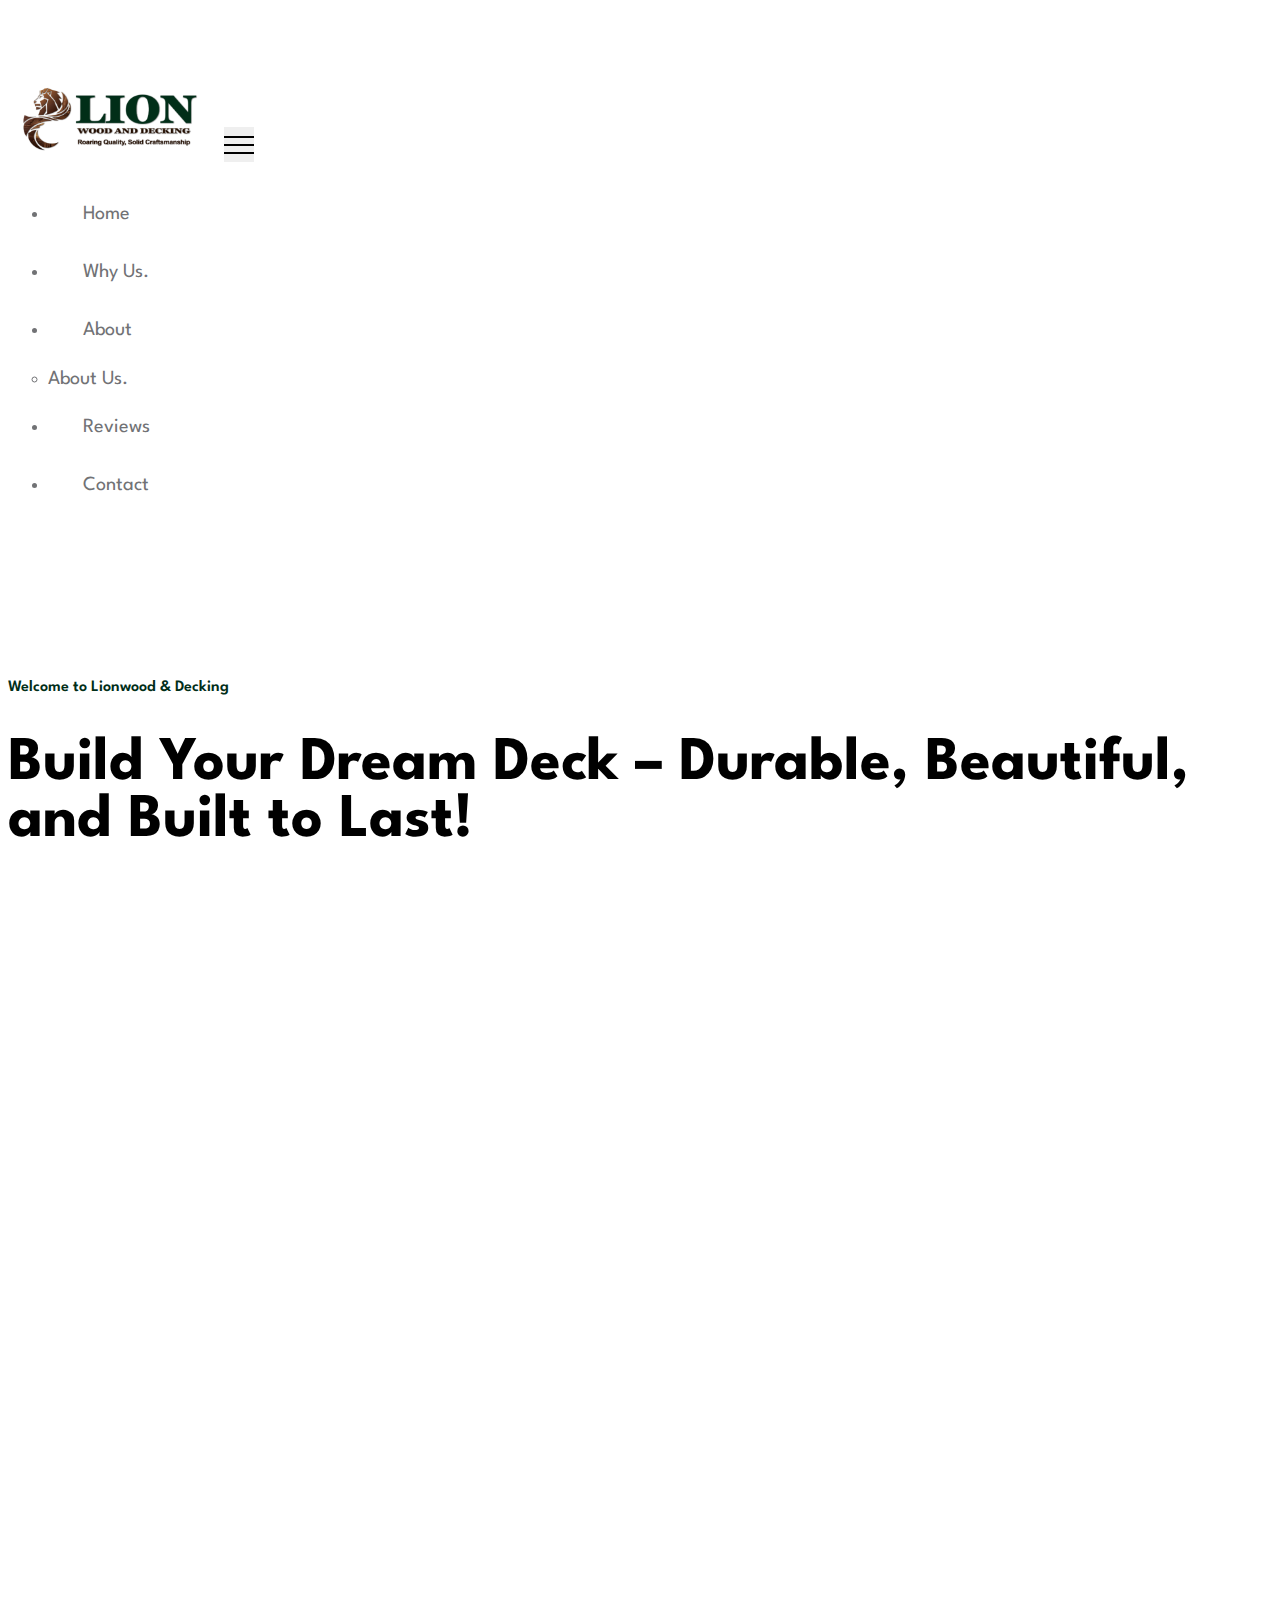
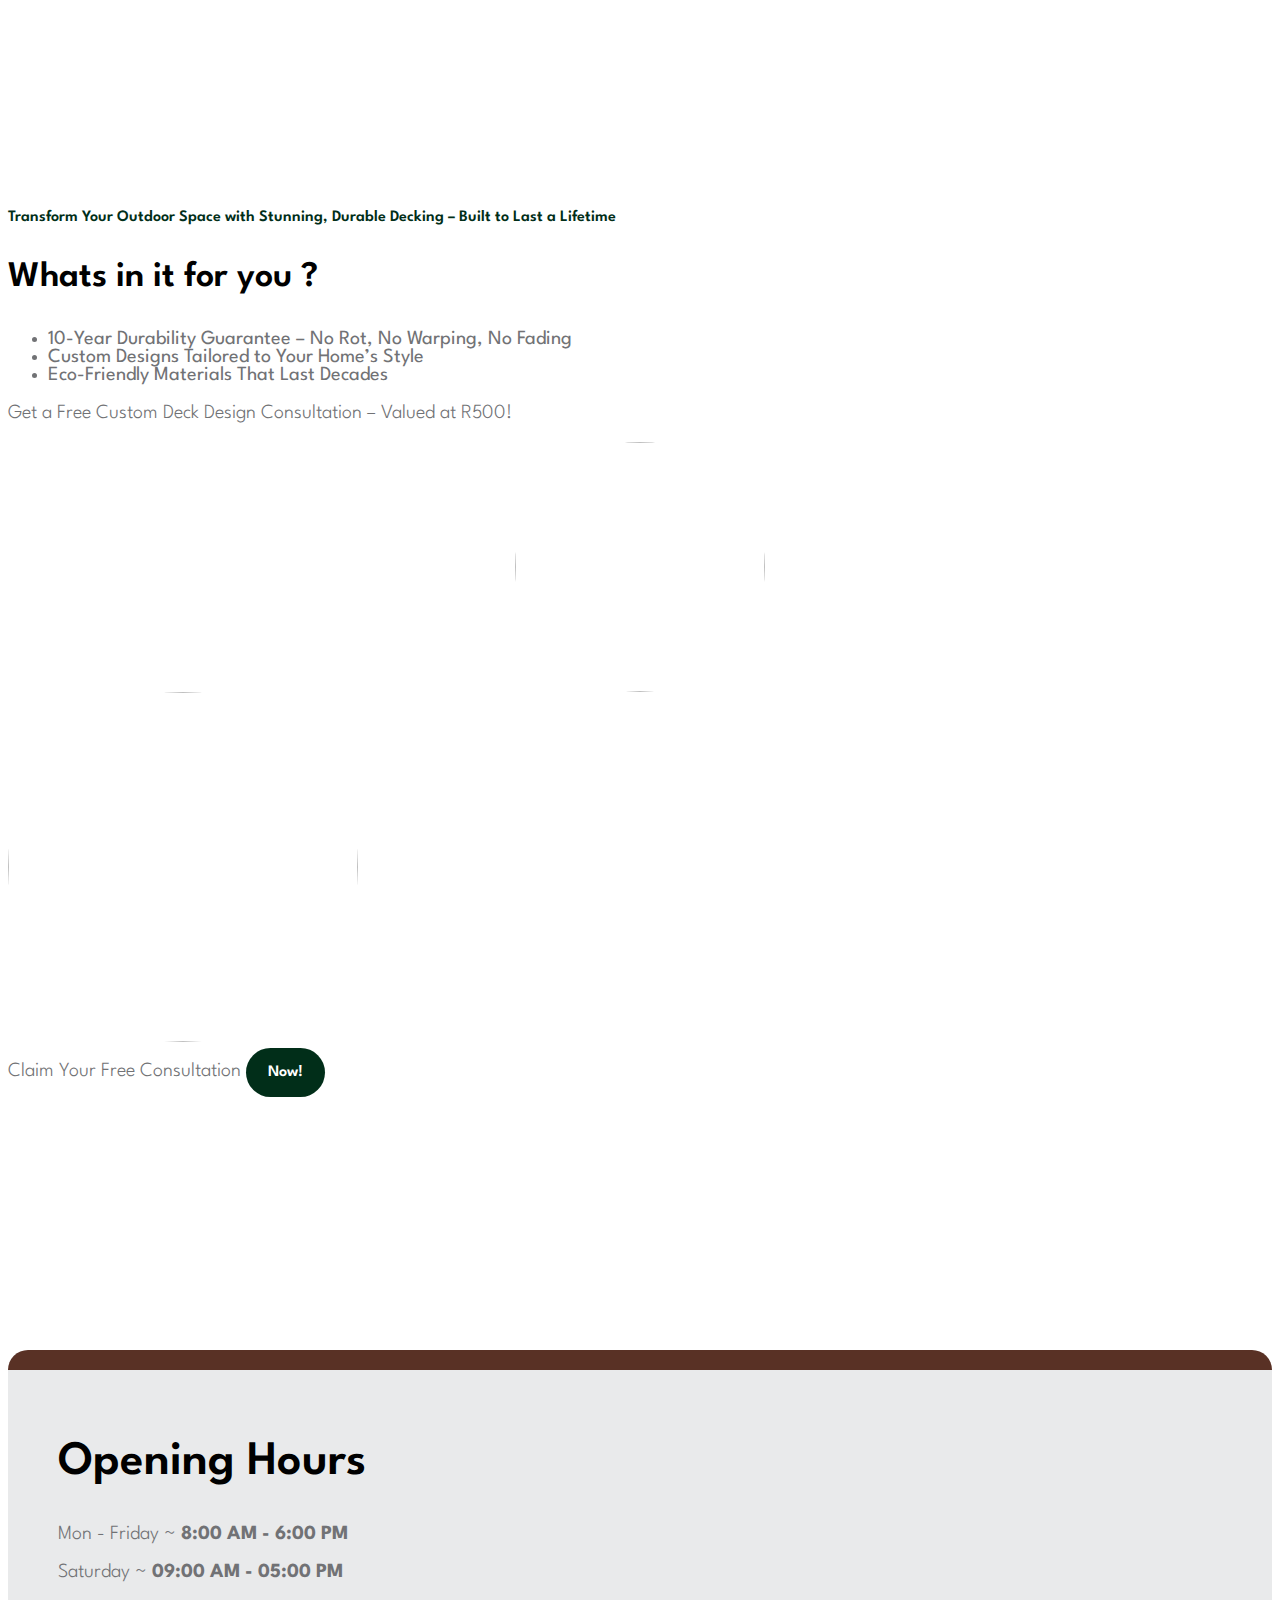
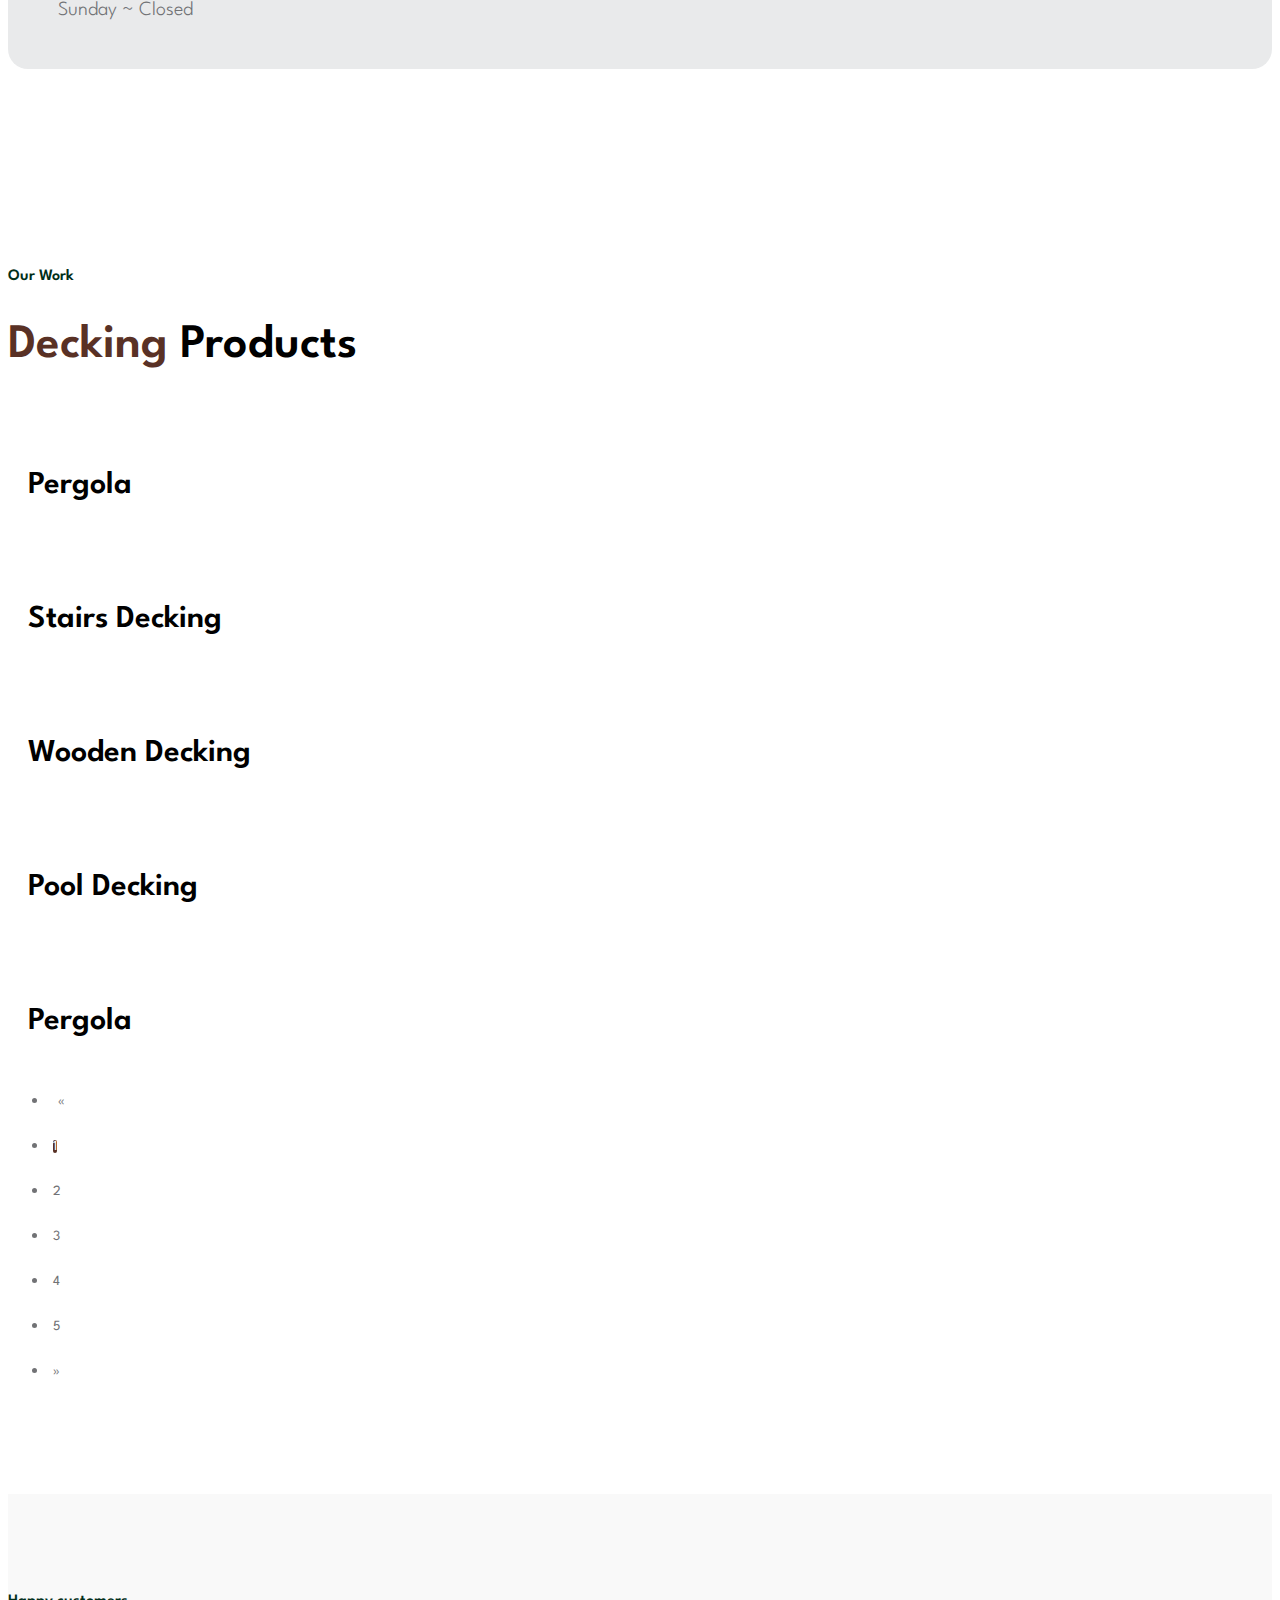
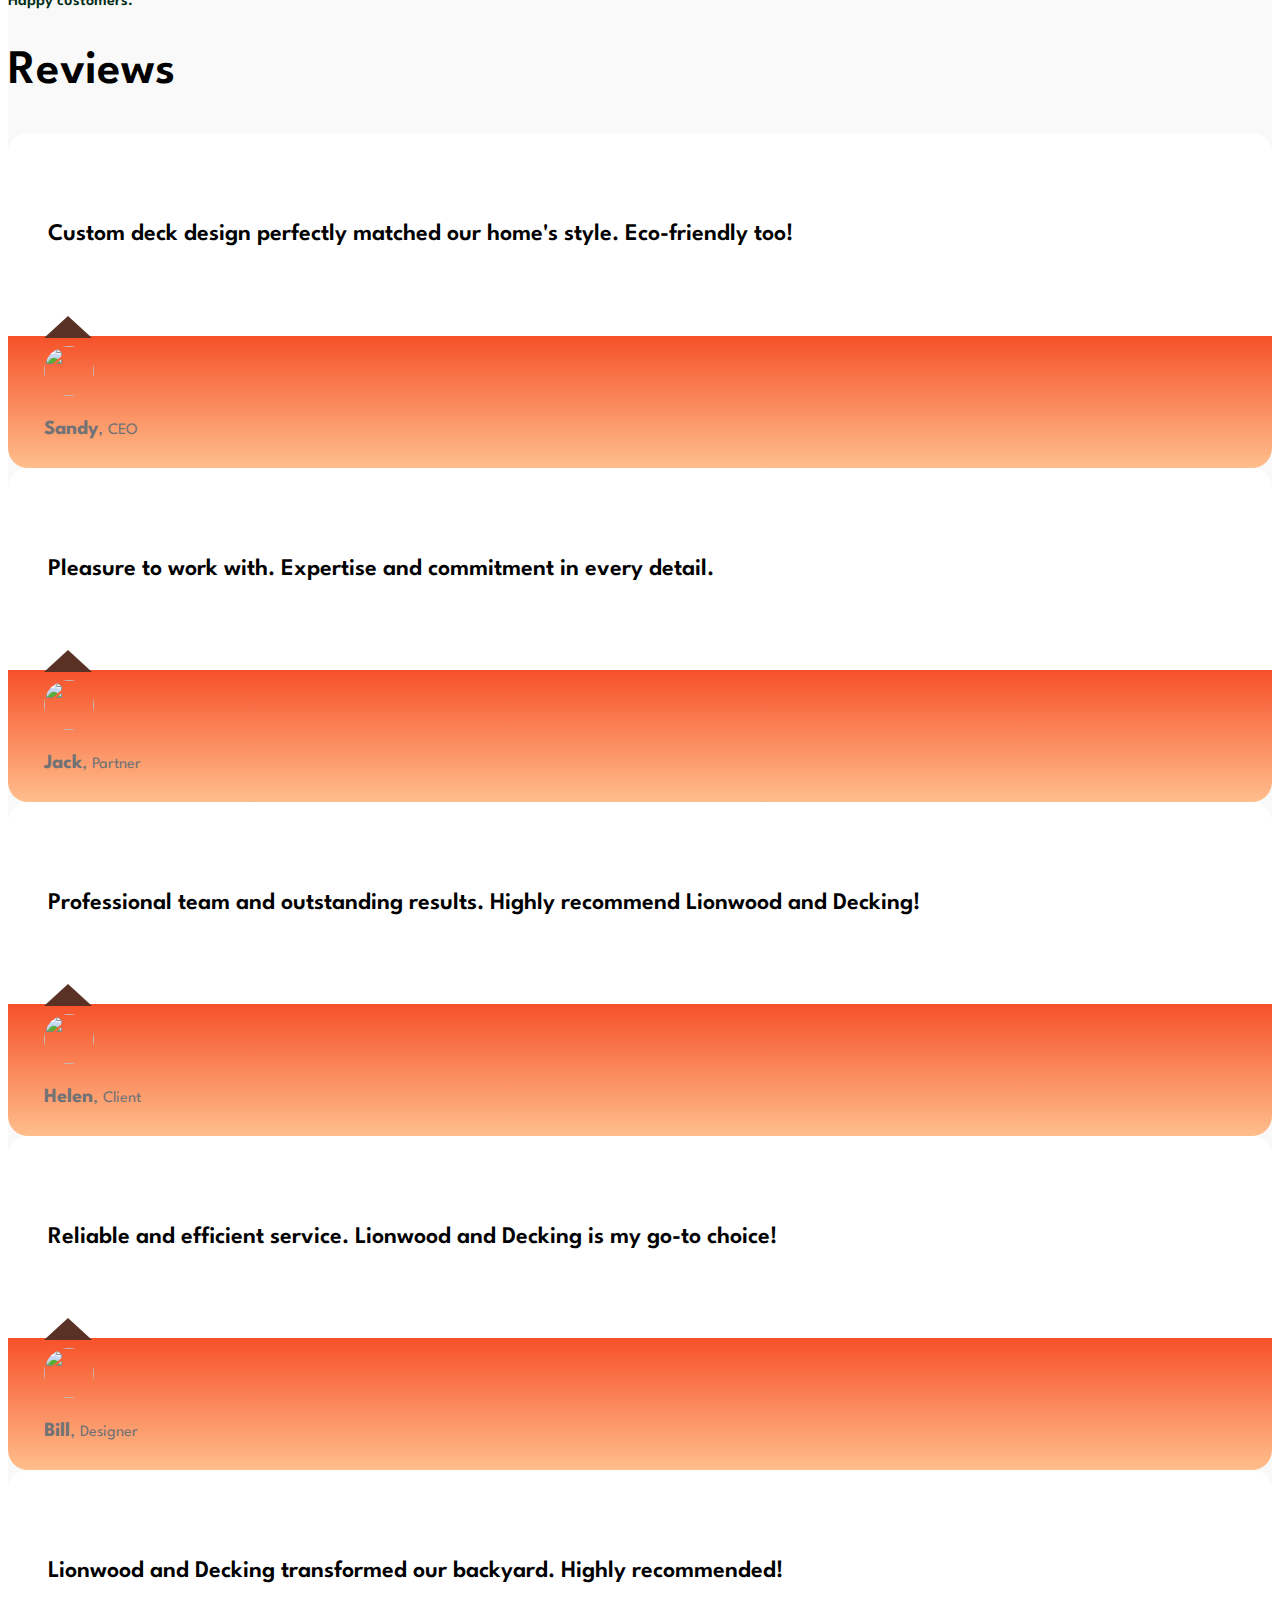
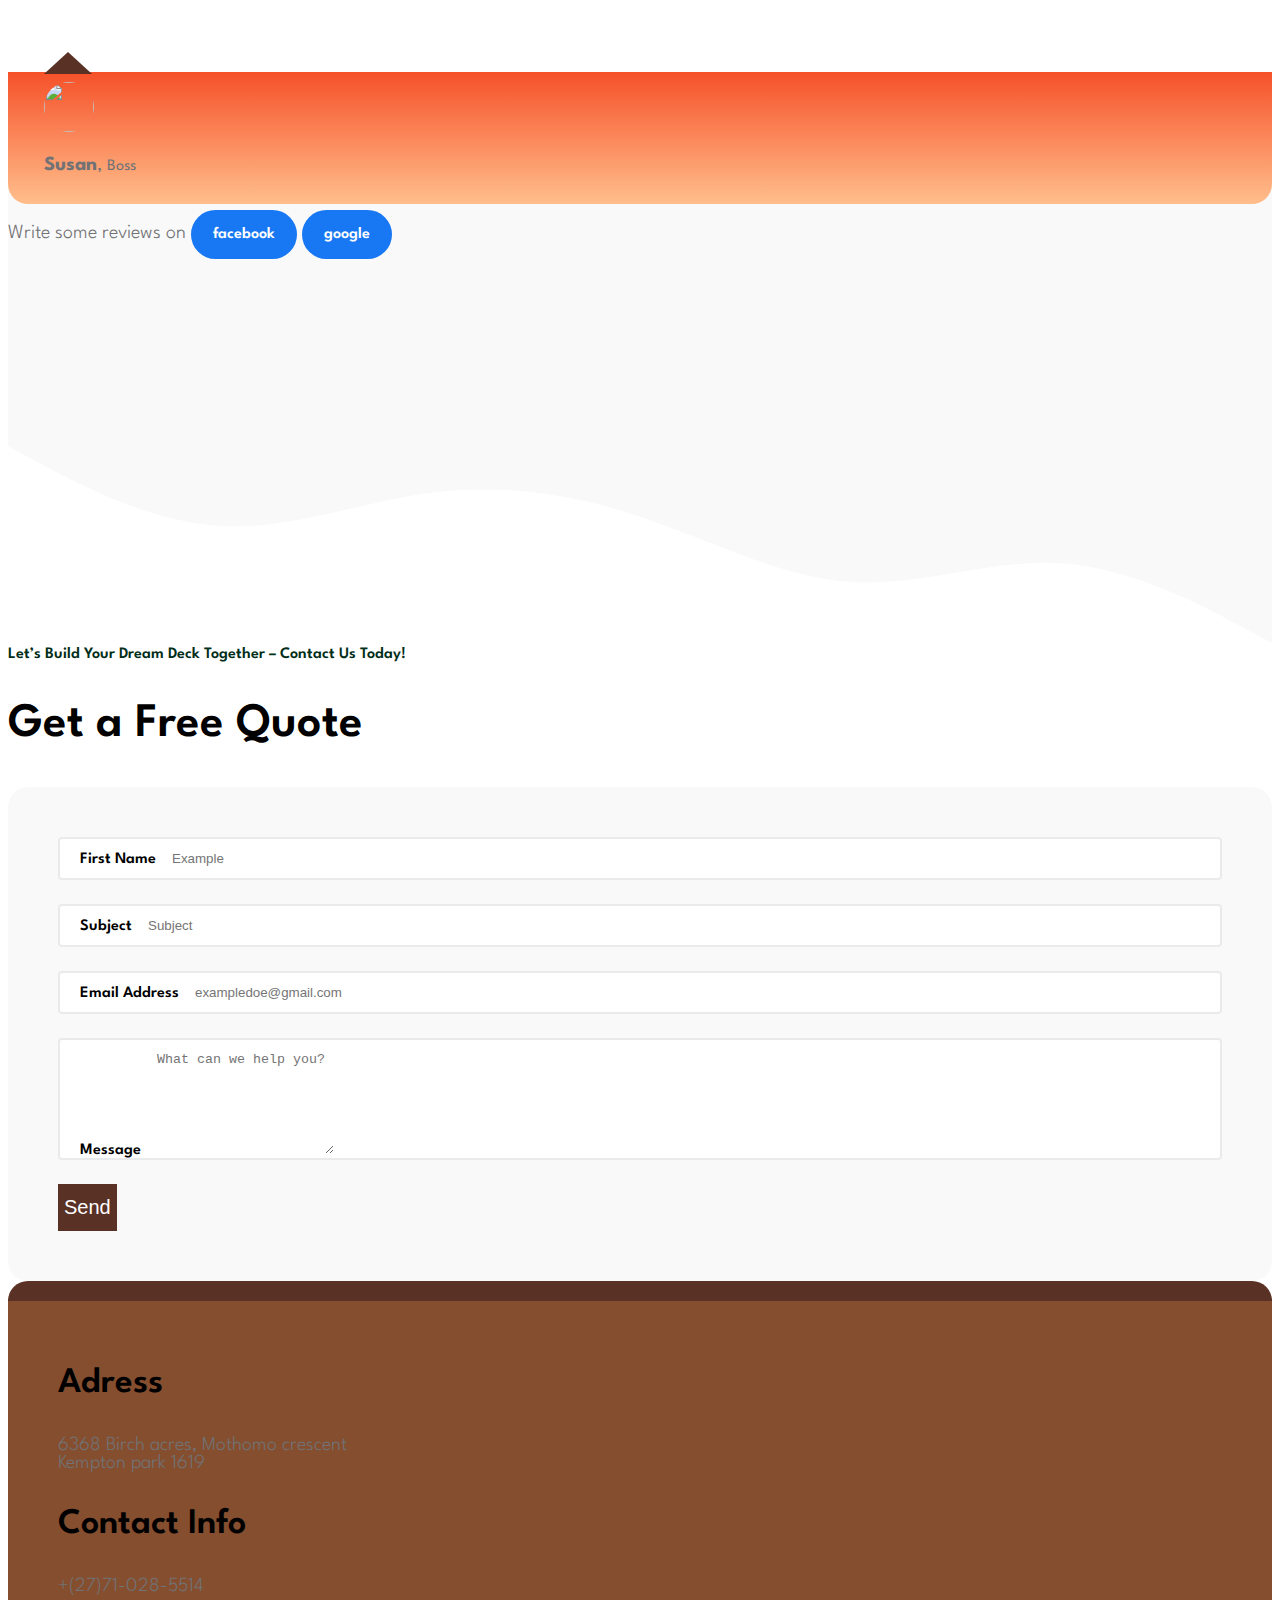
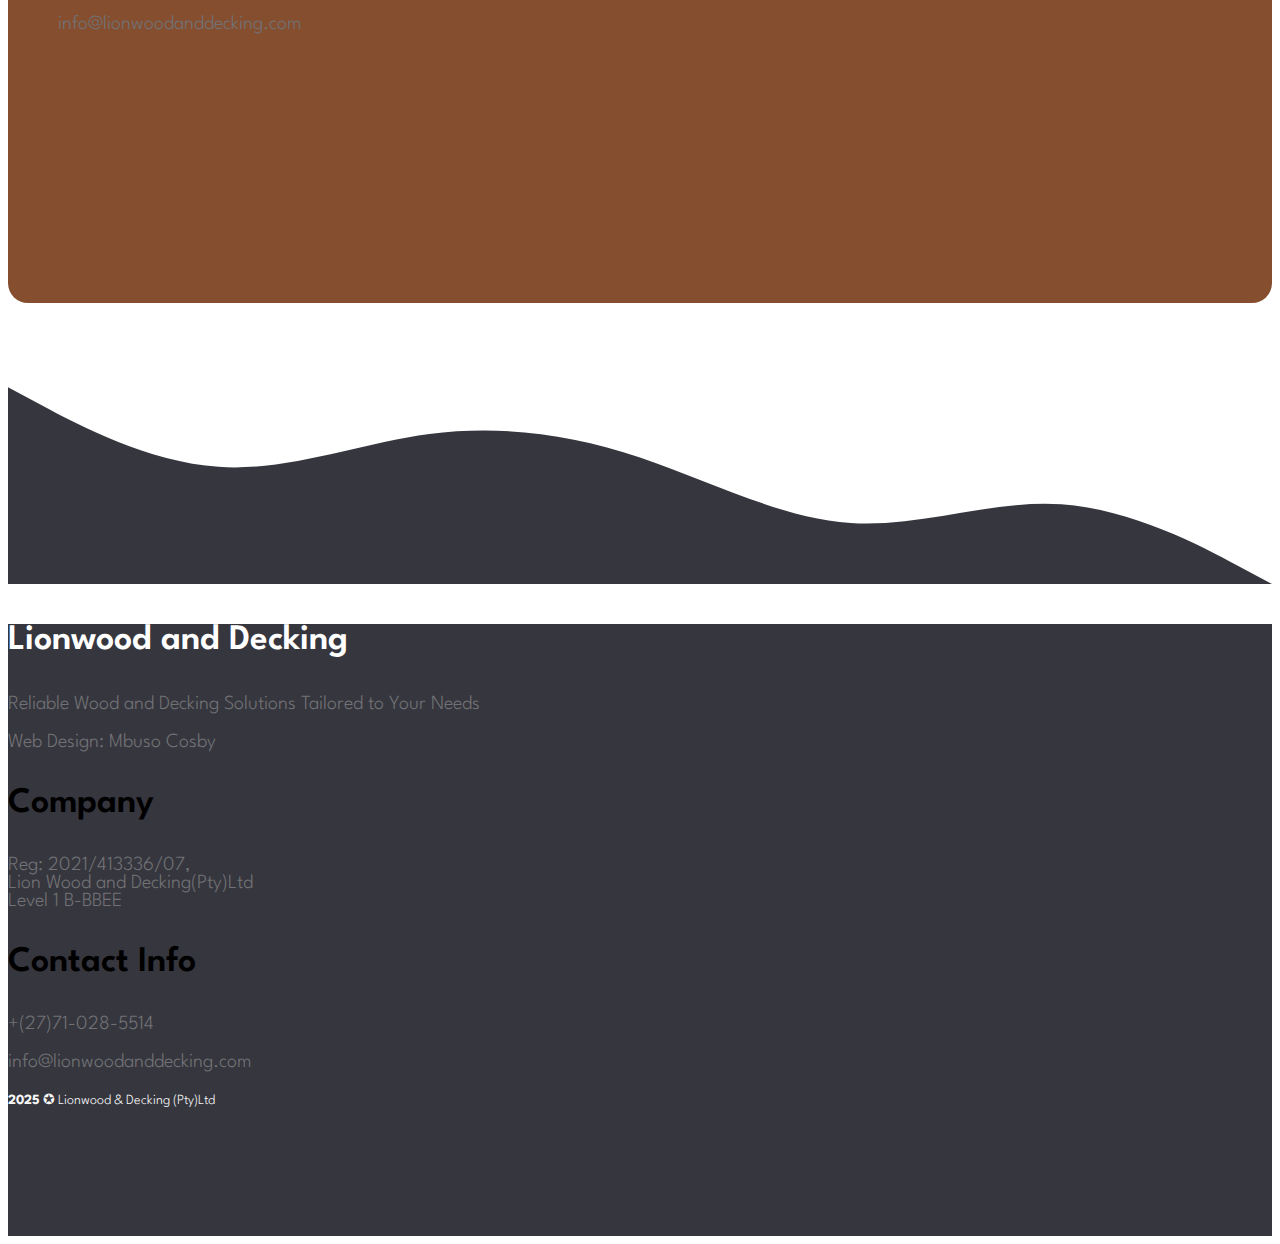
==== commit fabd4ded: "index update" ====
--- a/index.html
+++ b/index.html
@@ -30,6 +30,18 @@
 
         <link href="css/styles.css" rel="stylesheet">
         
+        <script type="text/javascript"
+        src="https://cdn.jsdelivr.net/npm/@emailjs/browser@4/dist/email.min.js">
+        </script>
+        <script type="text/javascript">
+            (function(){
+                emailjs.init({
+                    publicKey: "5F7GQ4EHwnHlWwB01",
+                });
+            })();
+        </script>
+        <script src="js/script.js"></script>
+        
 <!--
 
 lIONWOOD AND DECKING Website
@@ -45,7 +57,6 @@
             <div class="container">
                 <a class="navbar-brand" href="index.html">
                     <img src="images/landscape_LOGO_main.png" class="navbar-brand-image img-fluid" alt="Lionwood and Decking logo image">
-                   
                 </a>
 
                 <button class="navbar-toggler" type="button" data-bs-toggle="collapse" data-bs-target="#navbarNav" aria-controls="navbarNav" aria-expanded="false" aria-label="Toggle navigation">
@@ -537,7 +548,7 @@
                         </div>
 
                         <div class="col-lg-6 col-12">
-                            <form class="custom-form contact-form" action="#" method="post" role="form">
+                            <form class="custom-form contact-form" role="form">
                                 <div class="row">
                                     <div class="col-lg-6 col-md-6 col-12">
                                         <div class="input-group align-items-center">
@@ -549,9 +560,9 @@
 
                                     <div class="col-lg-6 col-md-6 col-12">
                                         <div class="input-group align-items-center">
-                                            <label for="last-name">Last Name</label>
-
-                                            <input type="text" name="last-name" id="last-name" class="form-control" placeholder="Doe" required>
+                                            <label for="subject">Subject</label>
+
+                                            <input type="text" name="subject" id="subject" class="form-control" placeholder="Subject" required>
                                         </div>
                                     </div>
                                 </div>
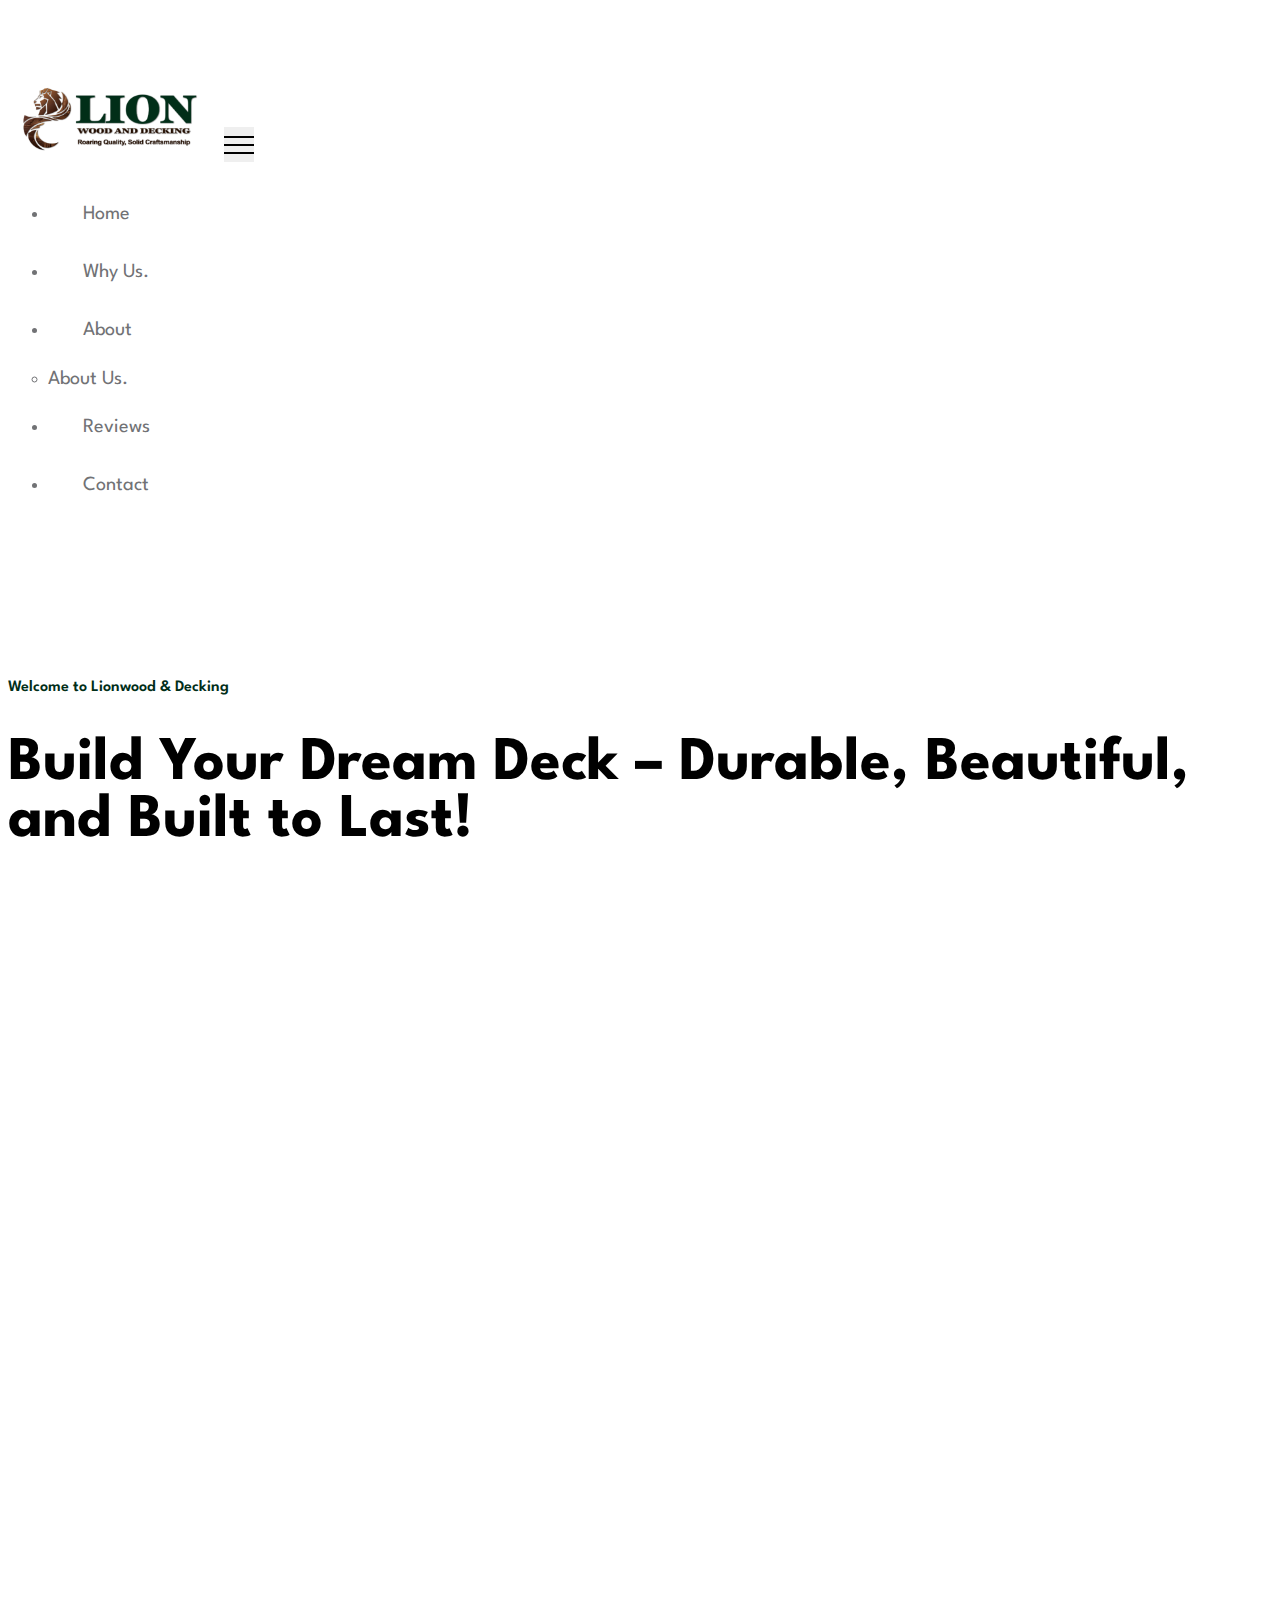
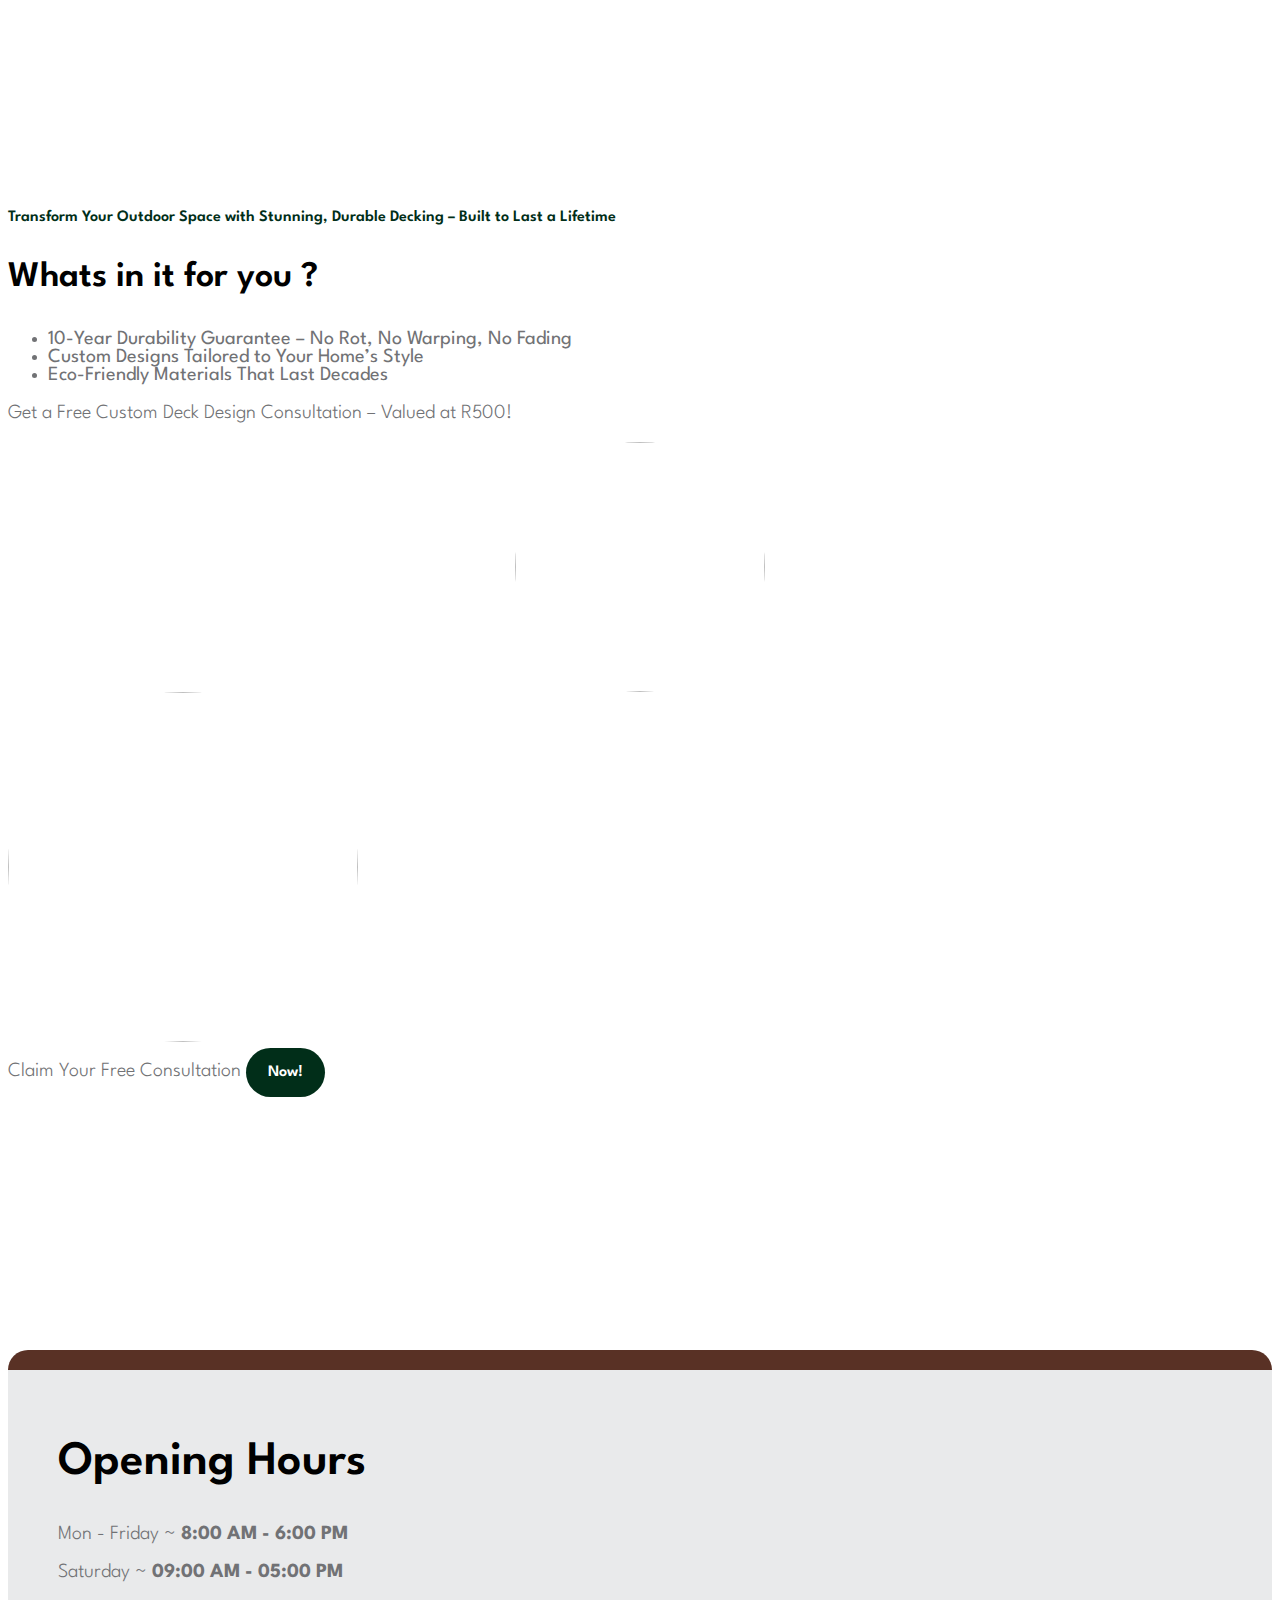
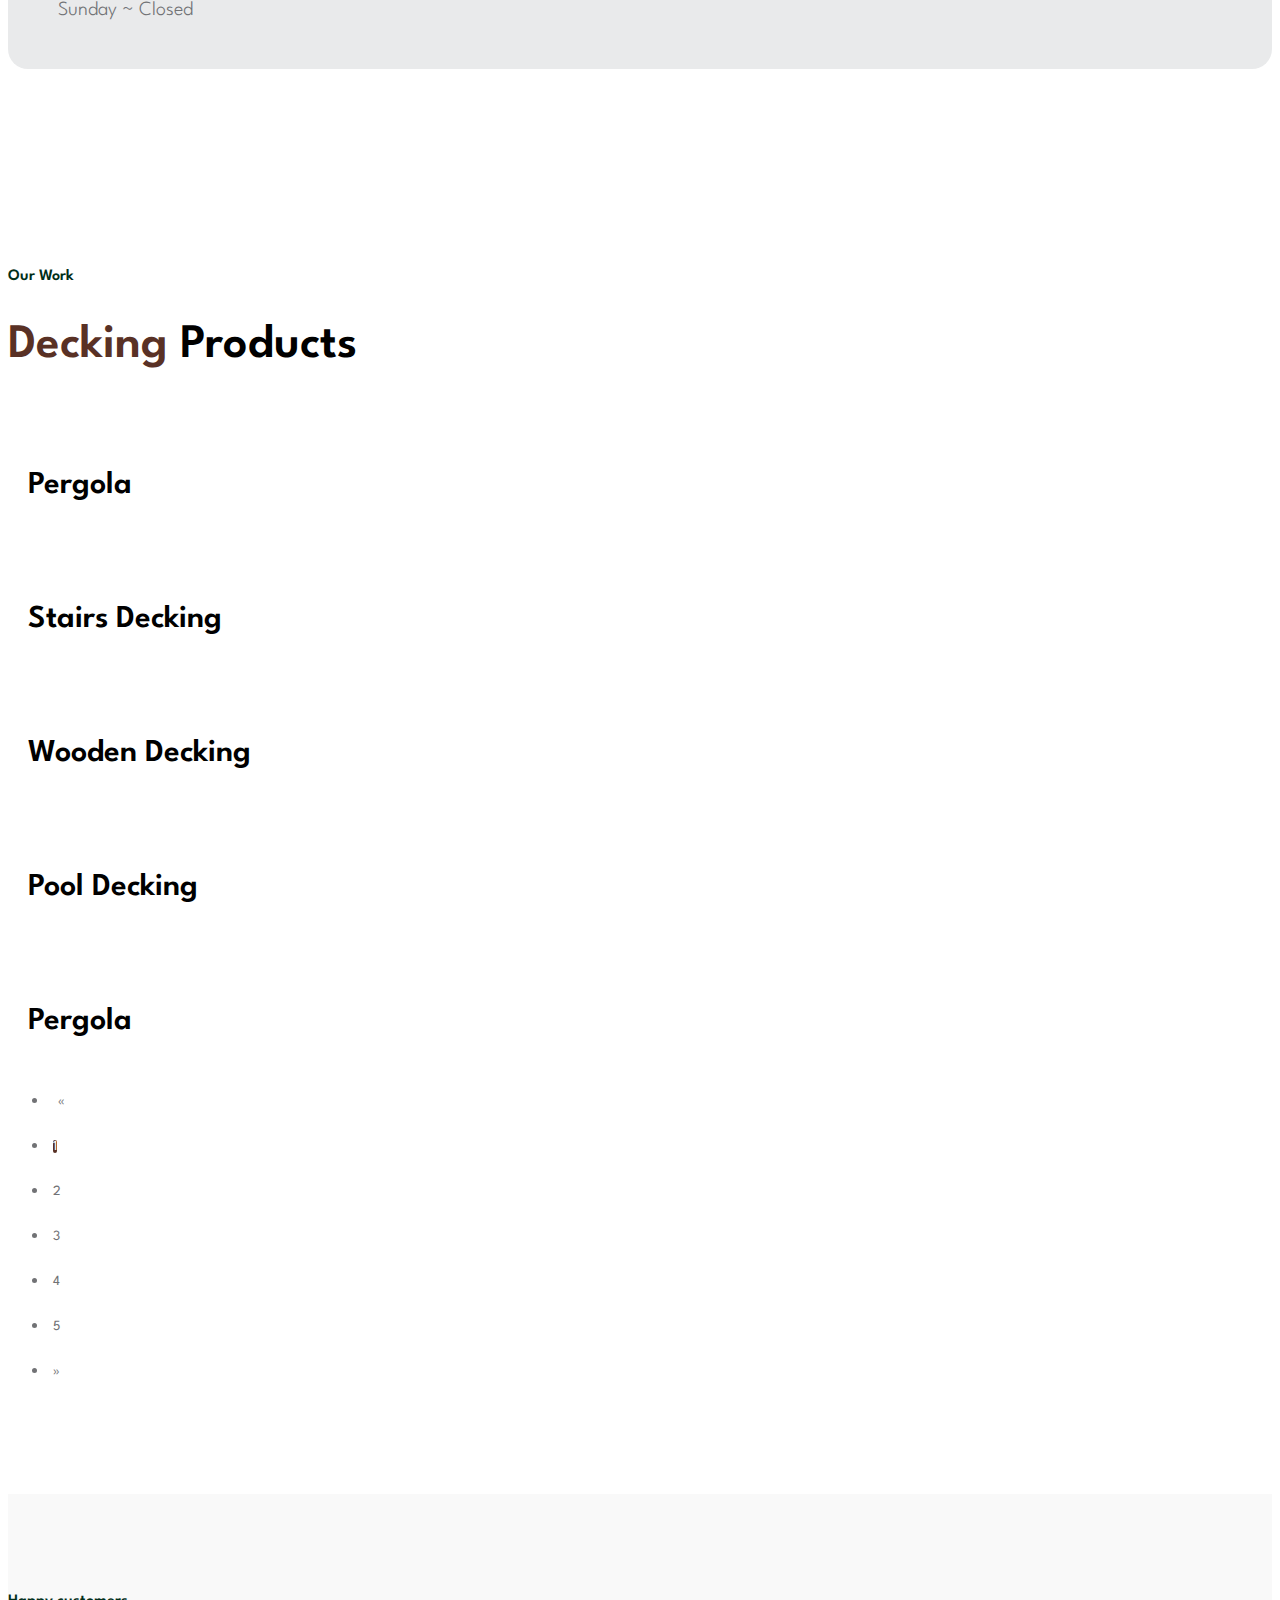
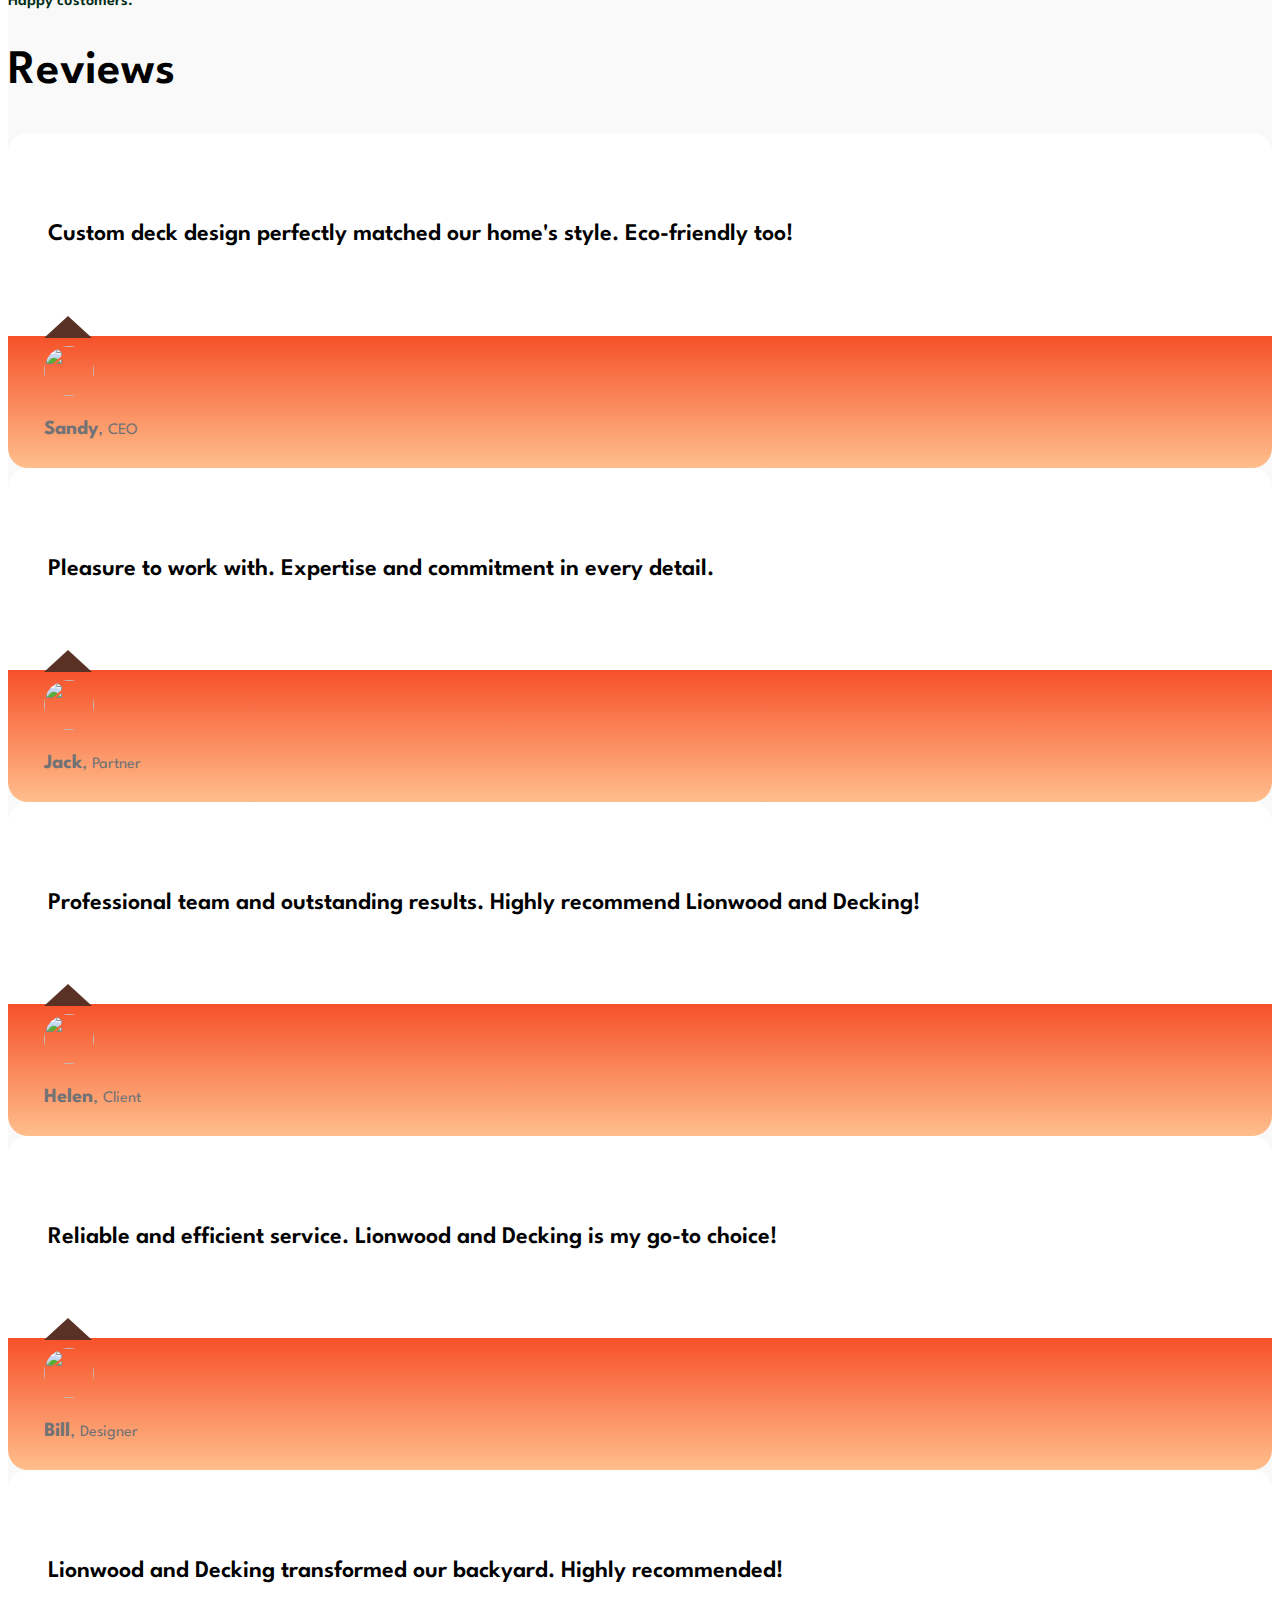
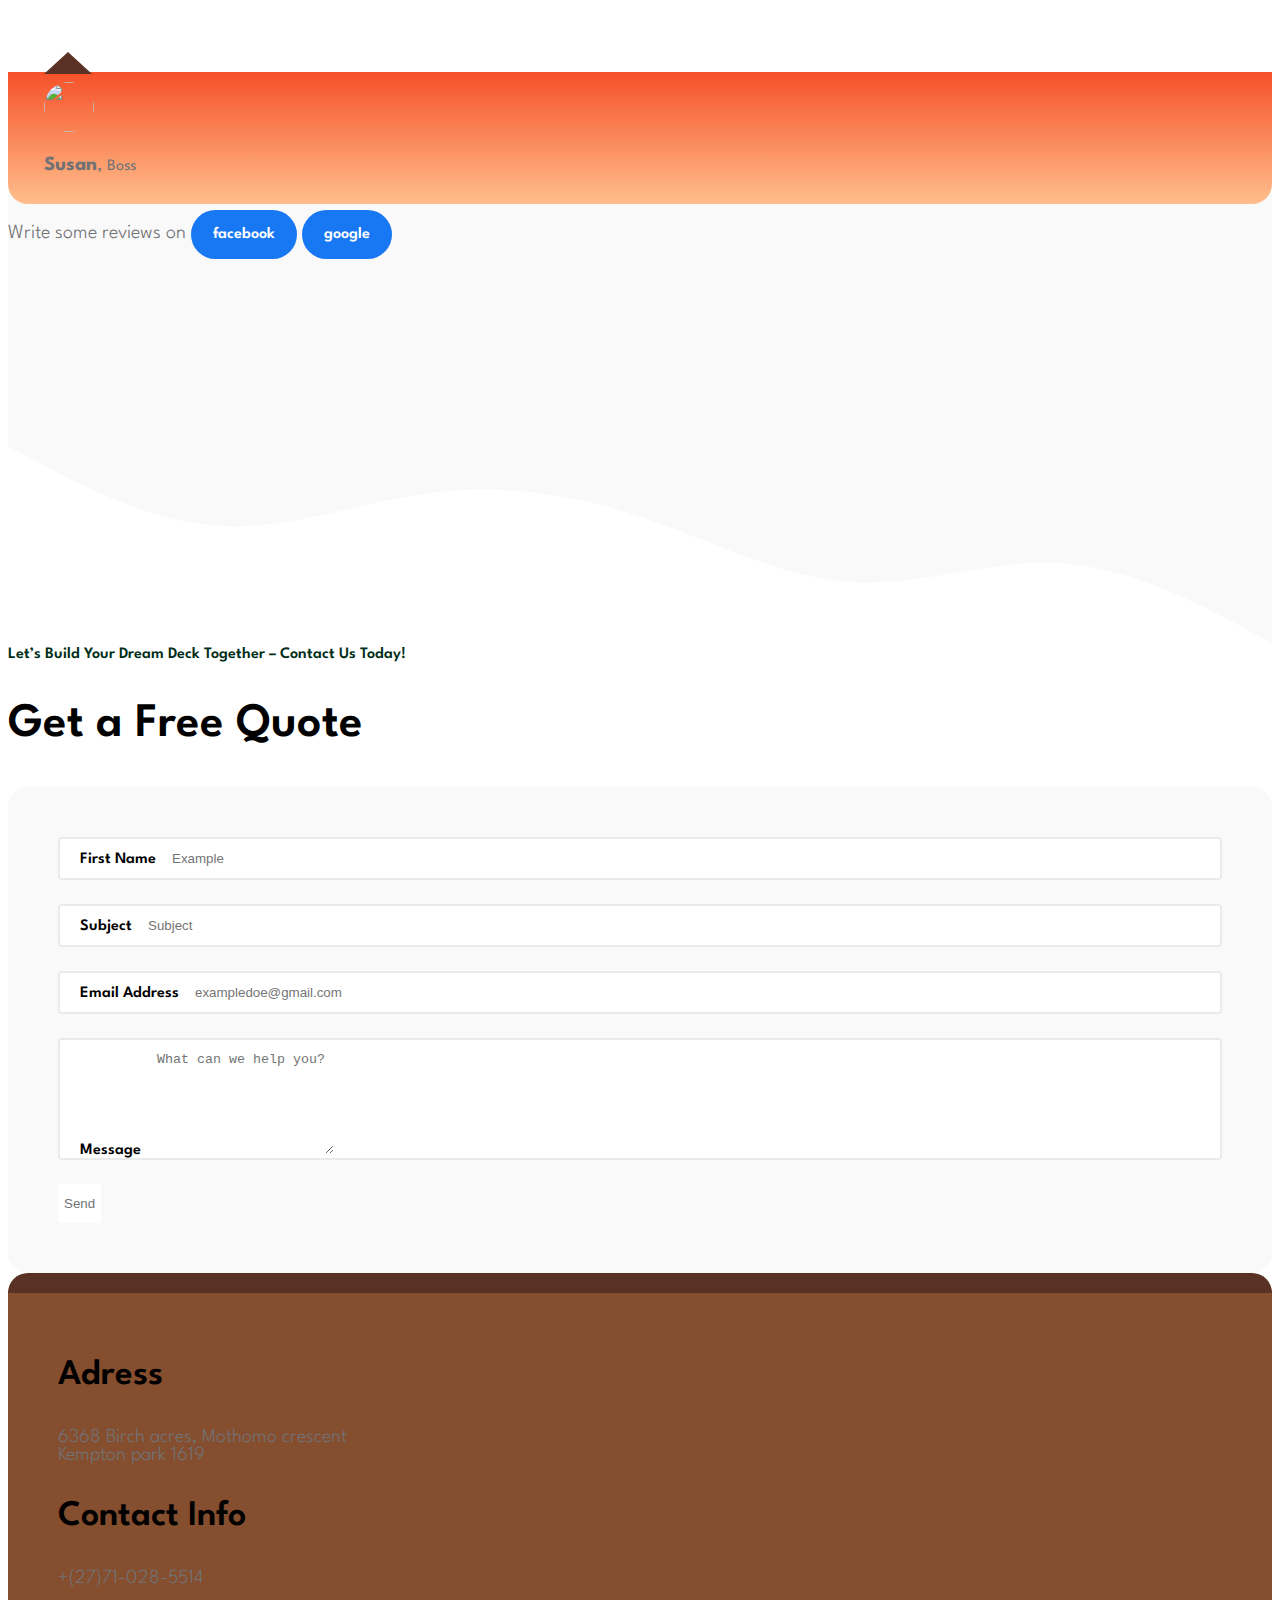
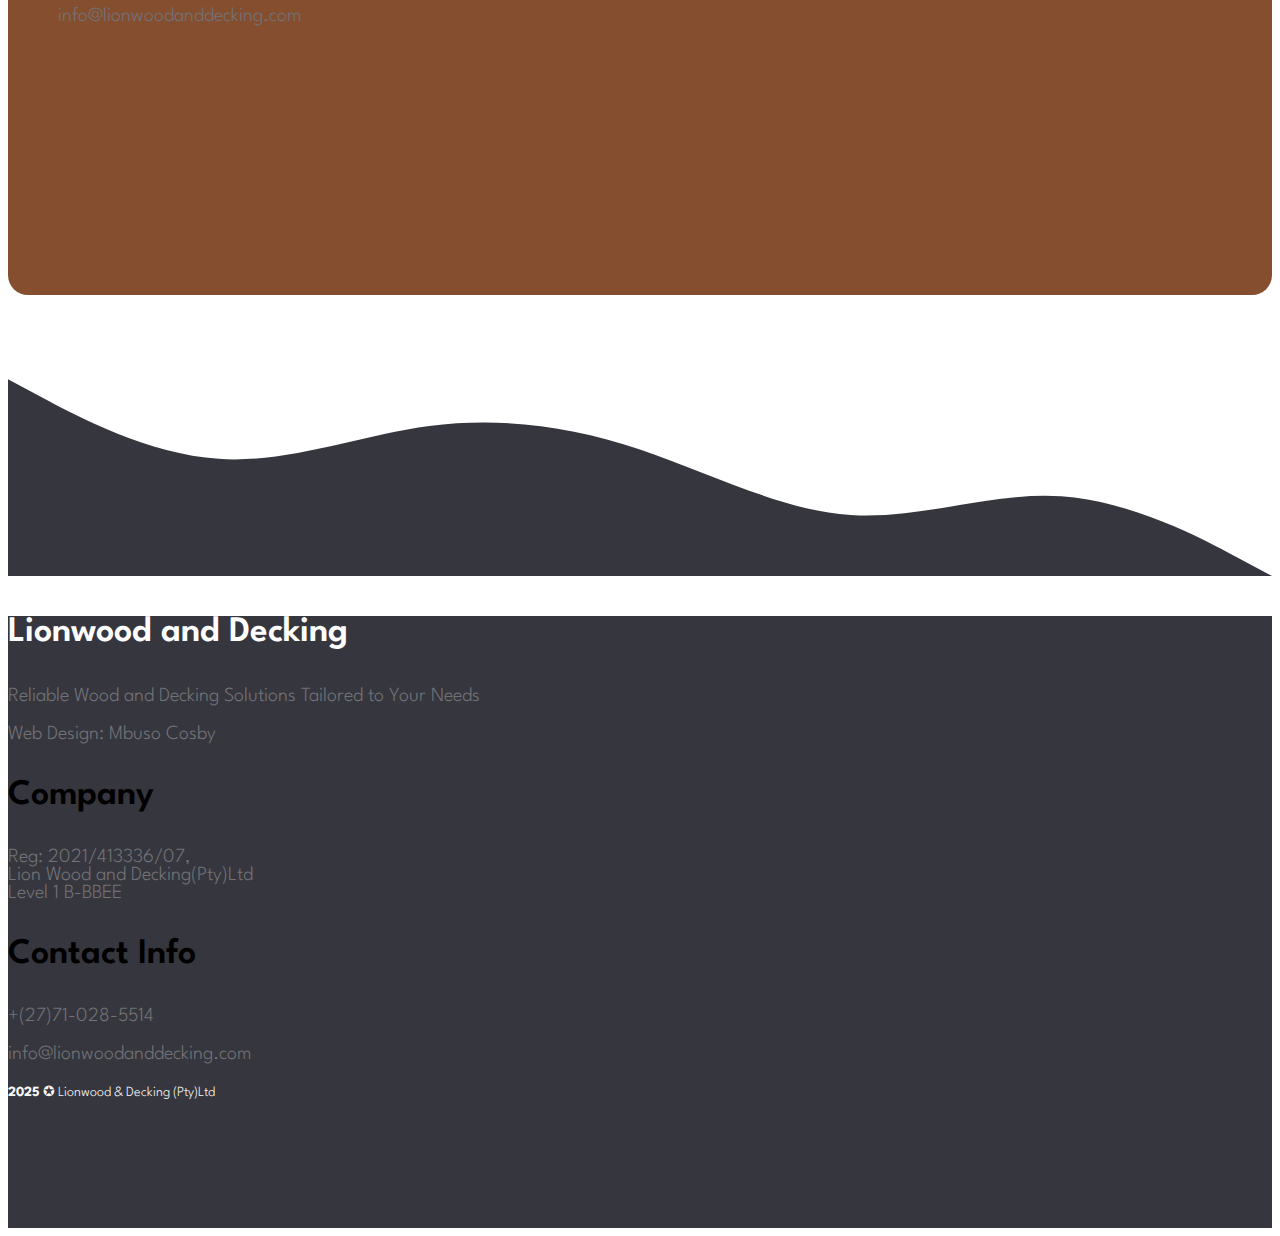
==== commit 4321b8d1: "index Update" ====
--- a/index.html
+++ b/index.html
@@ -580,7 +580,7 @@
                                 </div>
 
                                 <div class="col-lg-3 col-md-4 col-6">
-                                    <button type="submit" class="form-control">Send</button>
+                                    <button type="button" class="form-control" onclick="sendMail()">Send</button>
                                 </div>
                             </form>
                         </div>
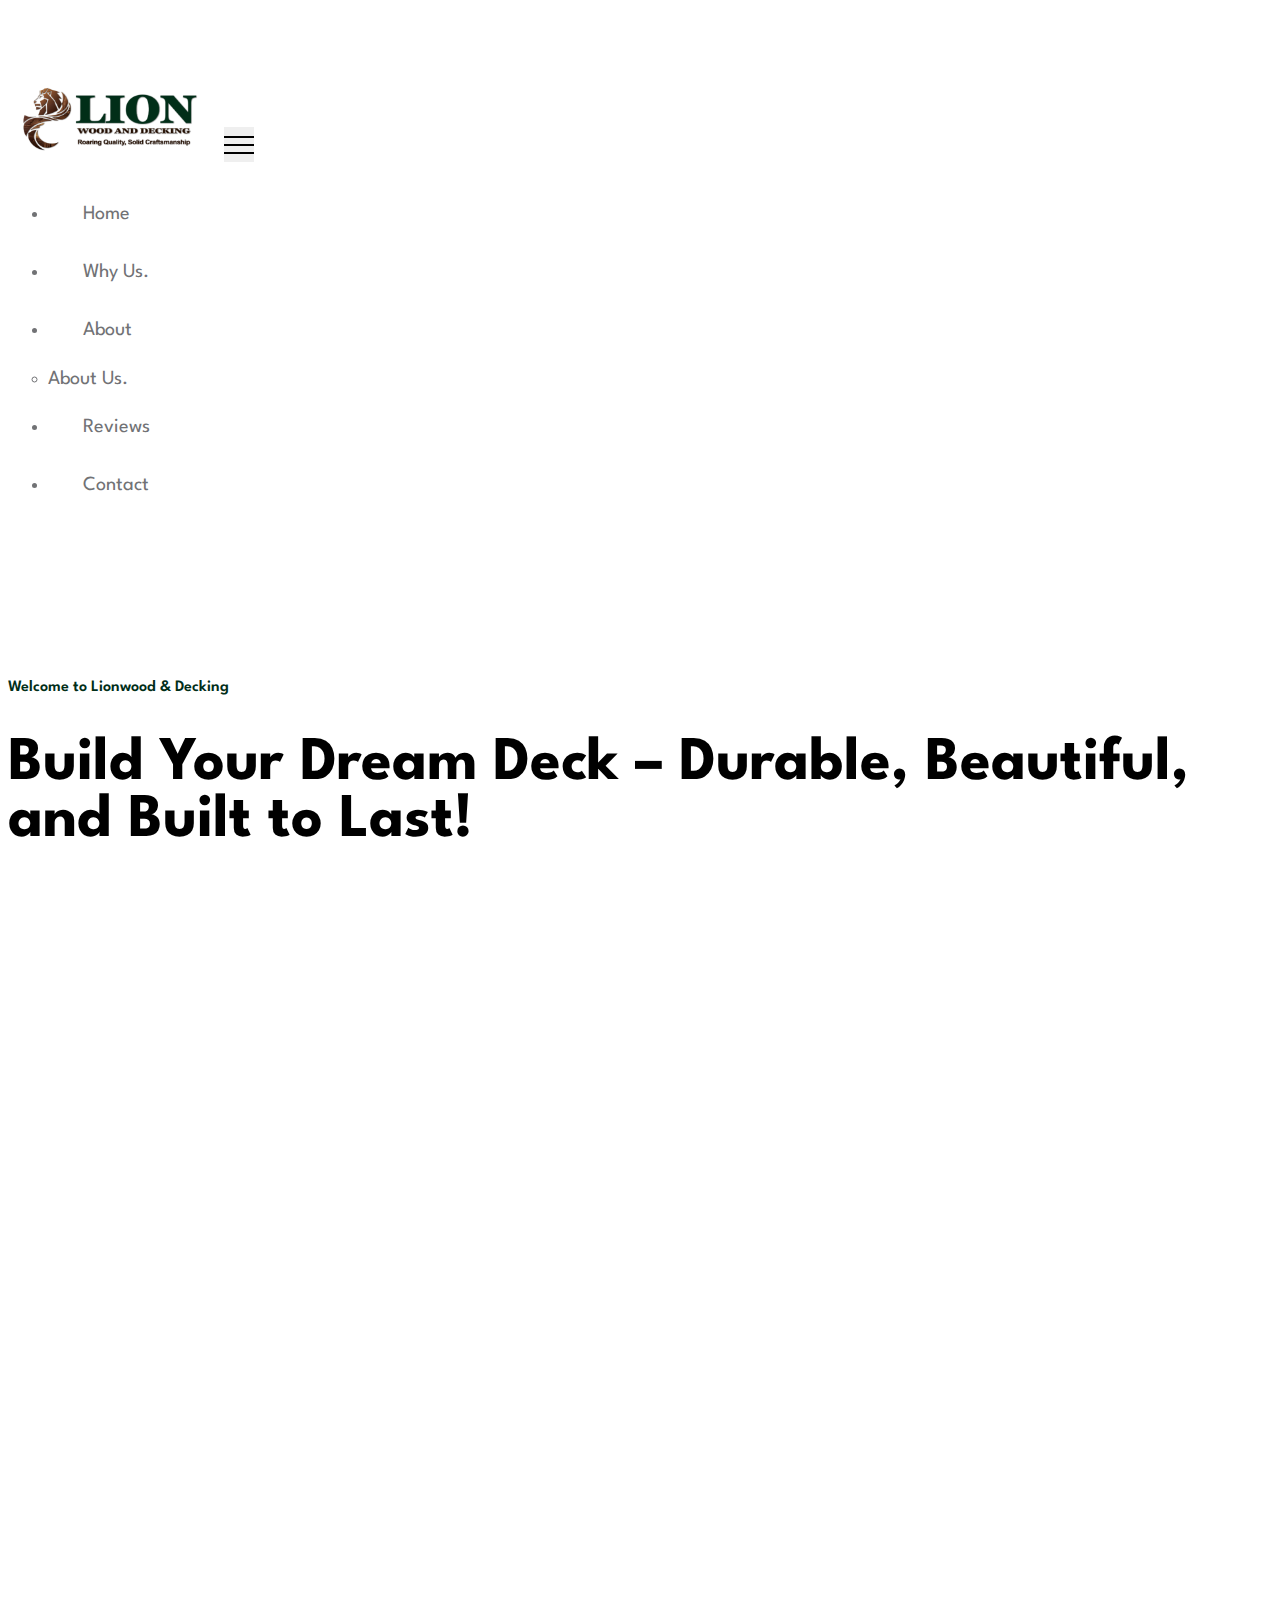
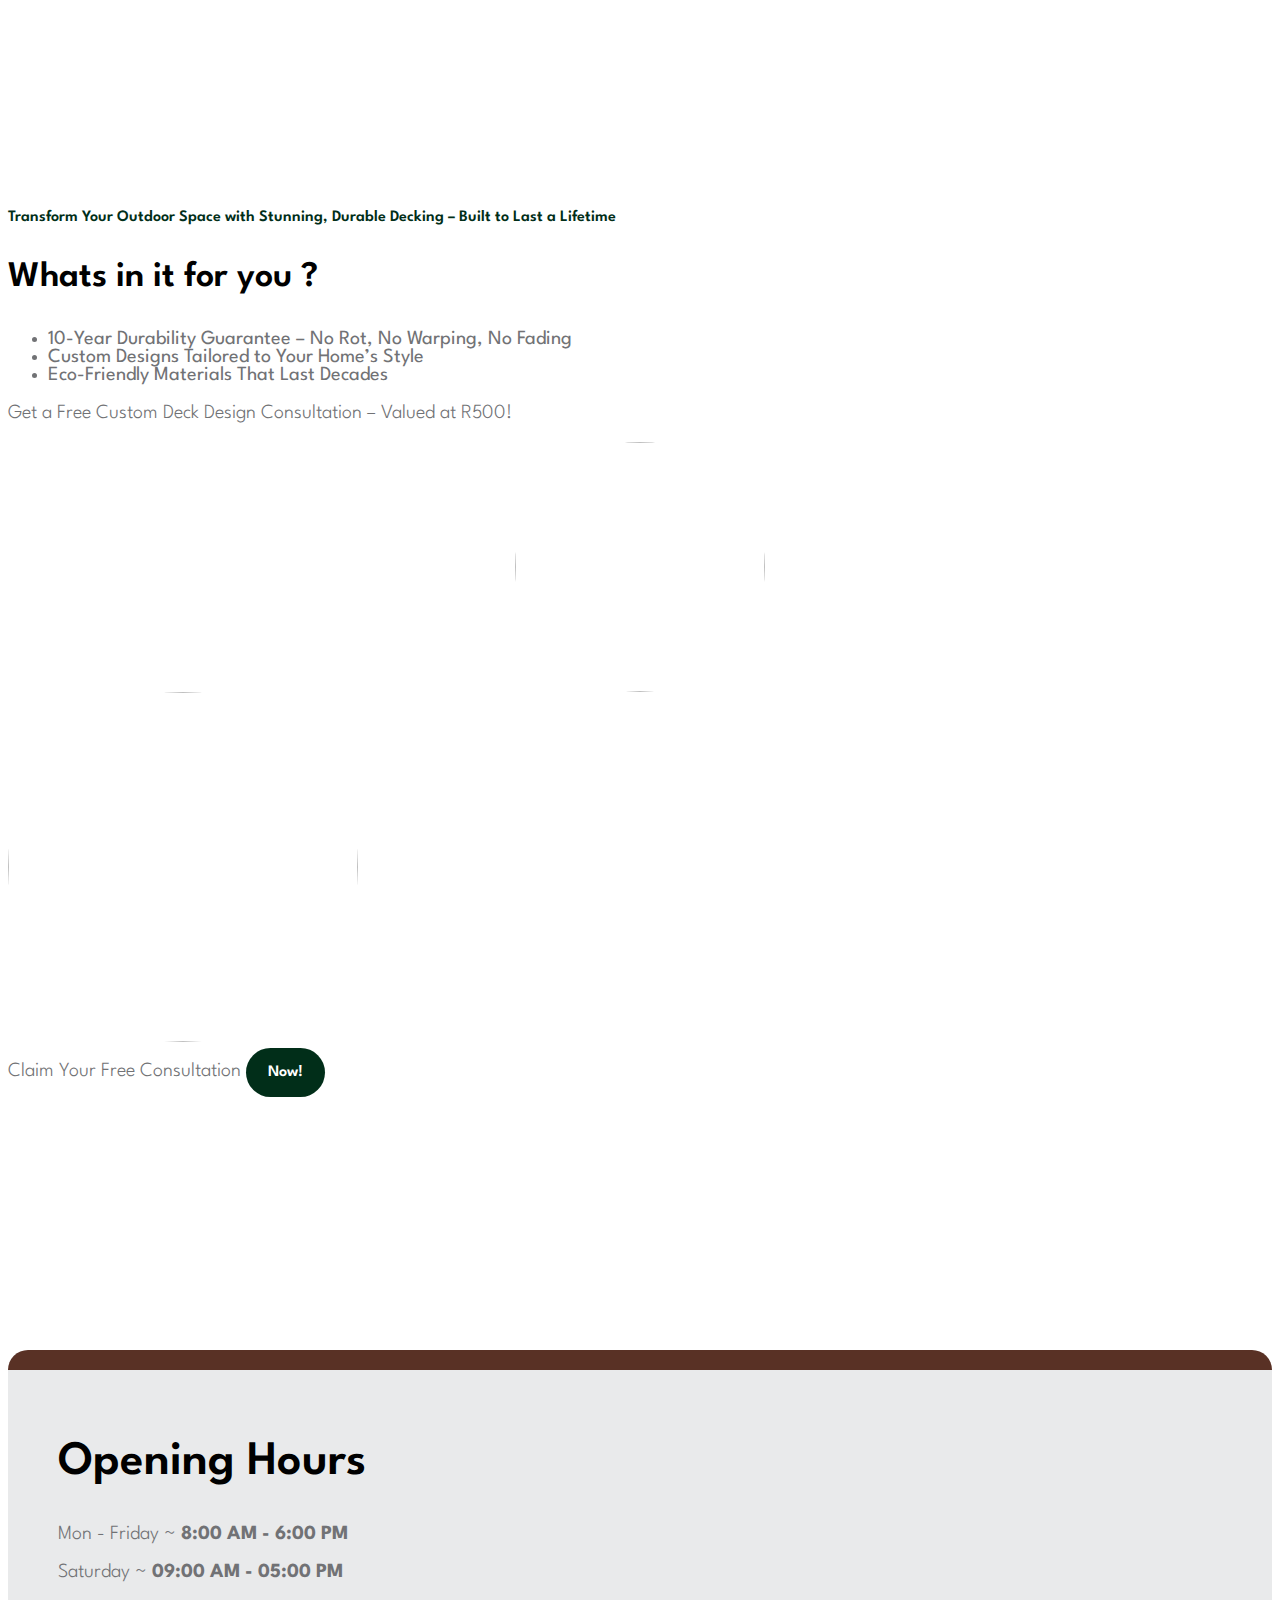
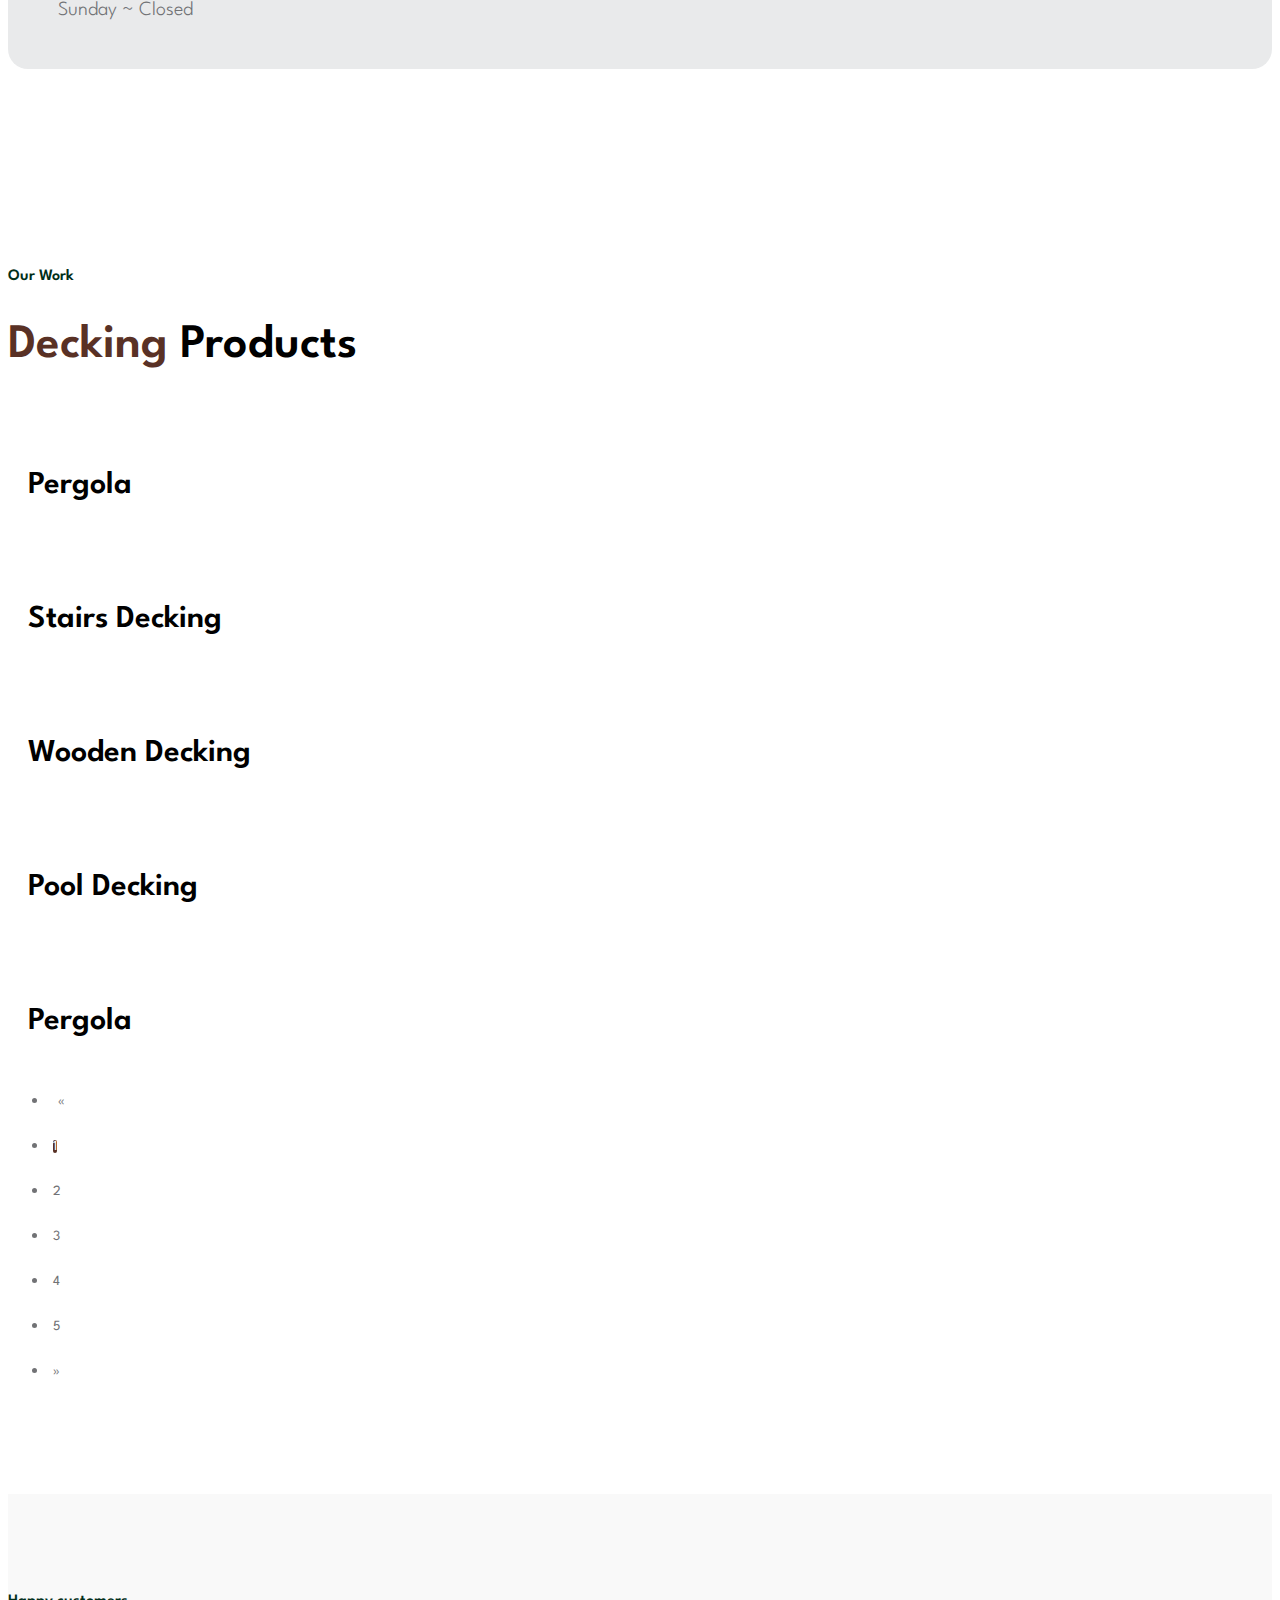
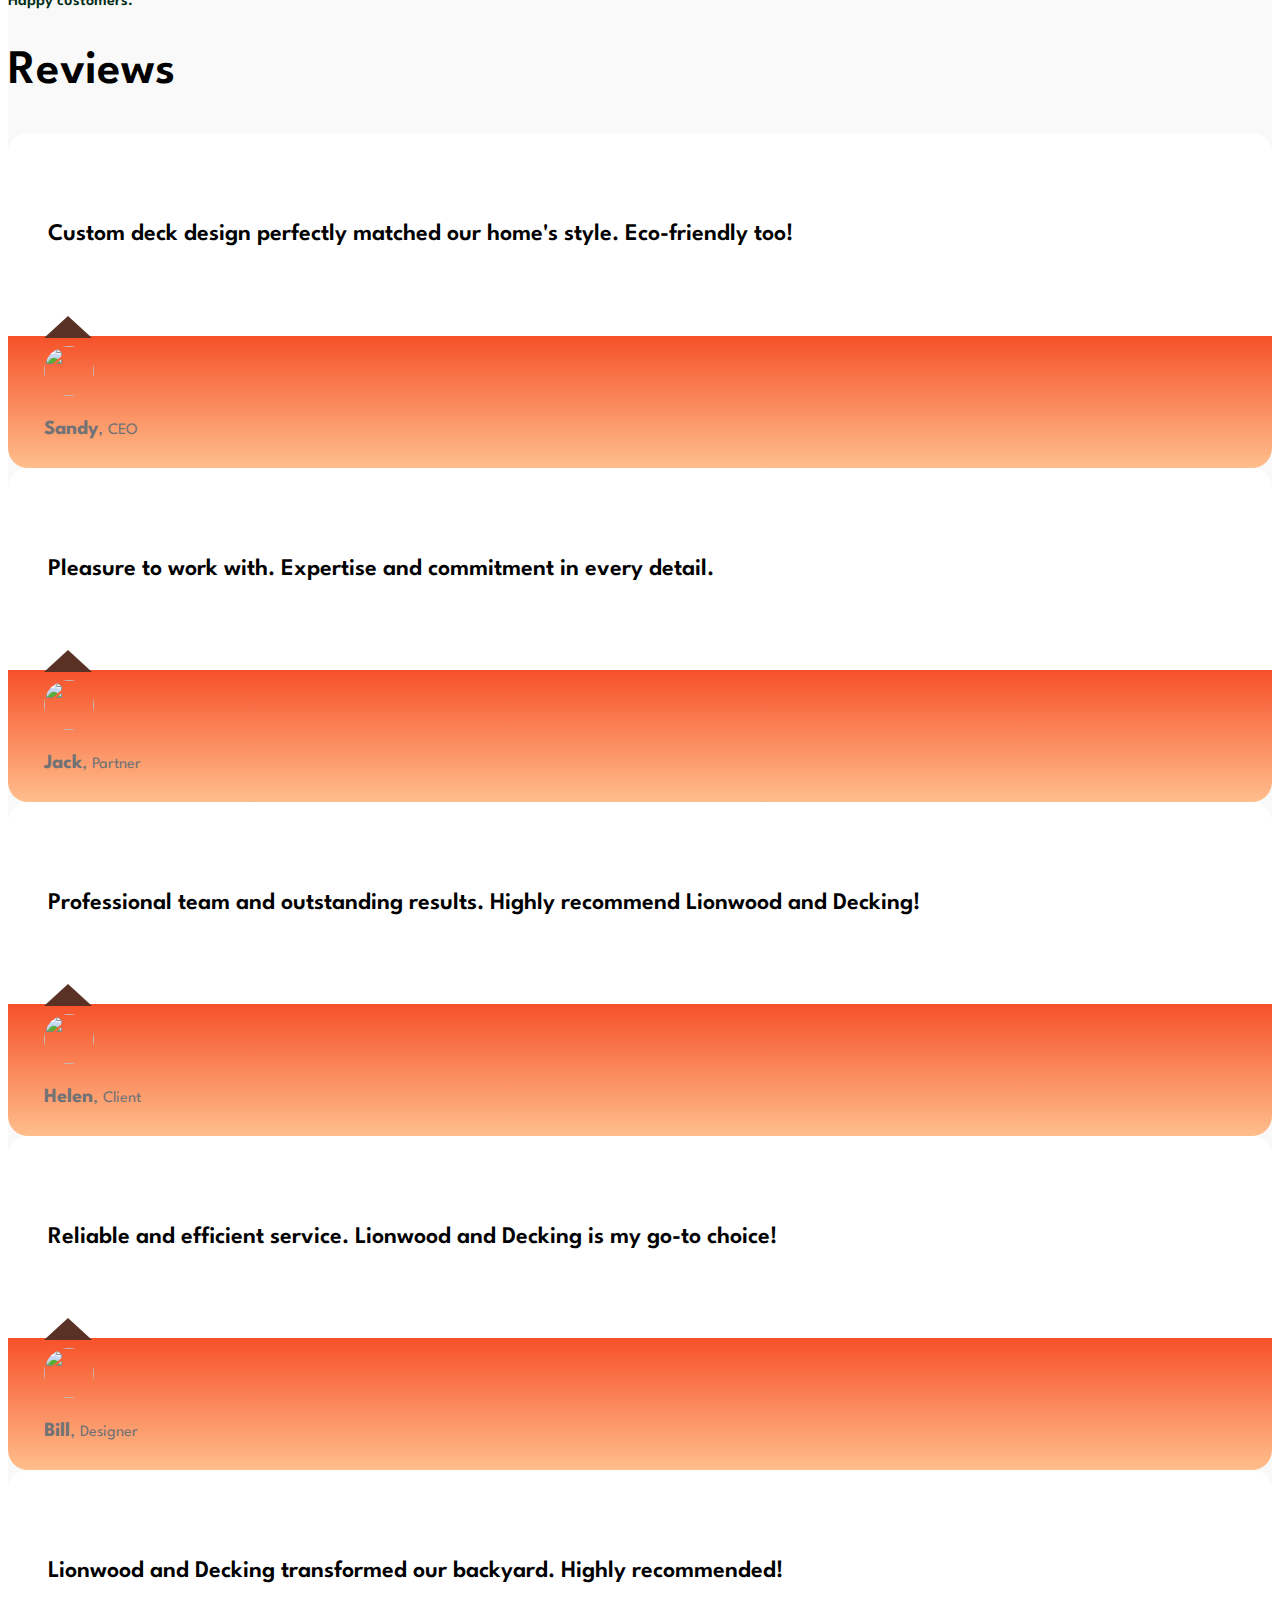
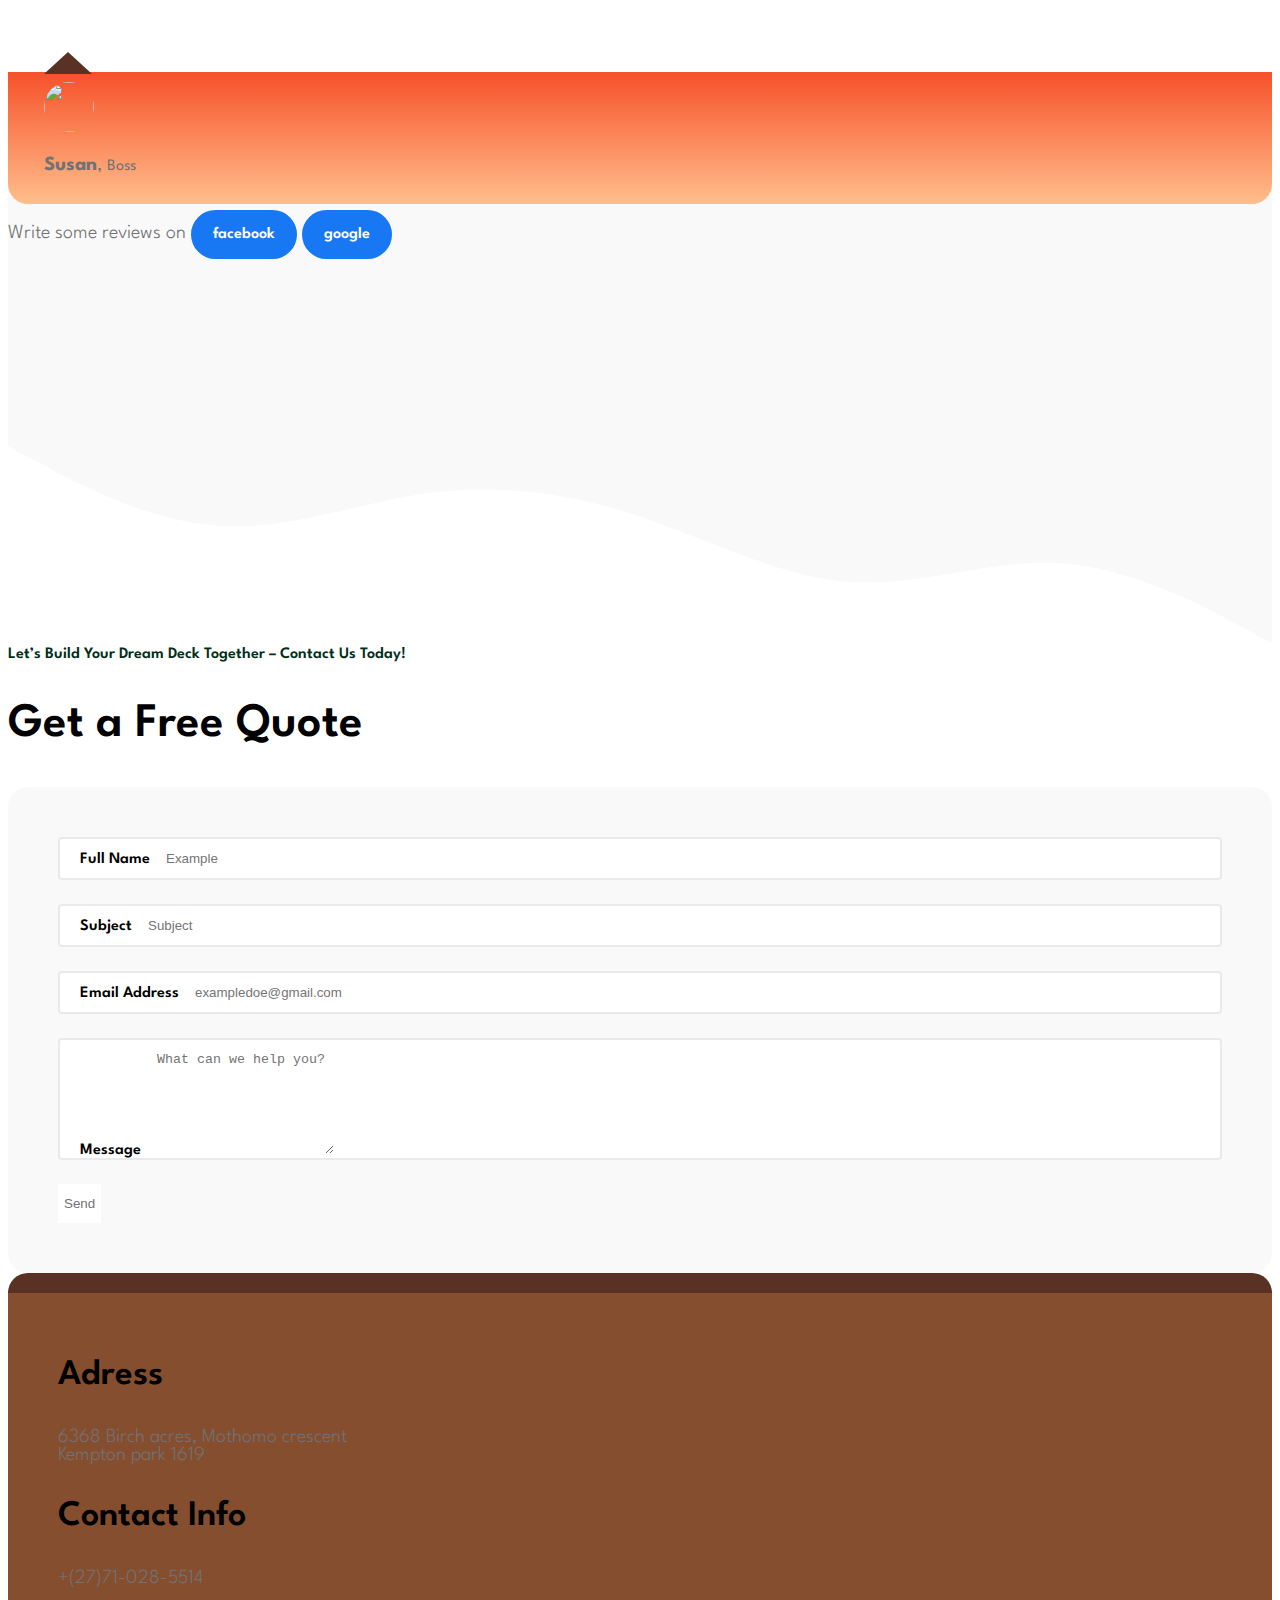
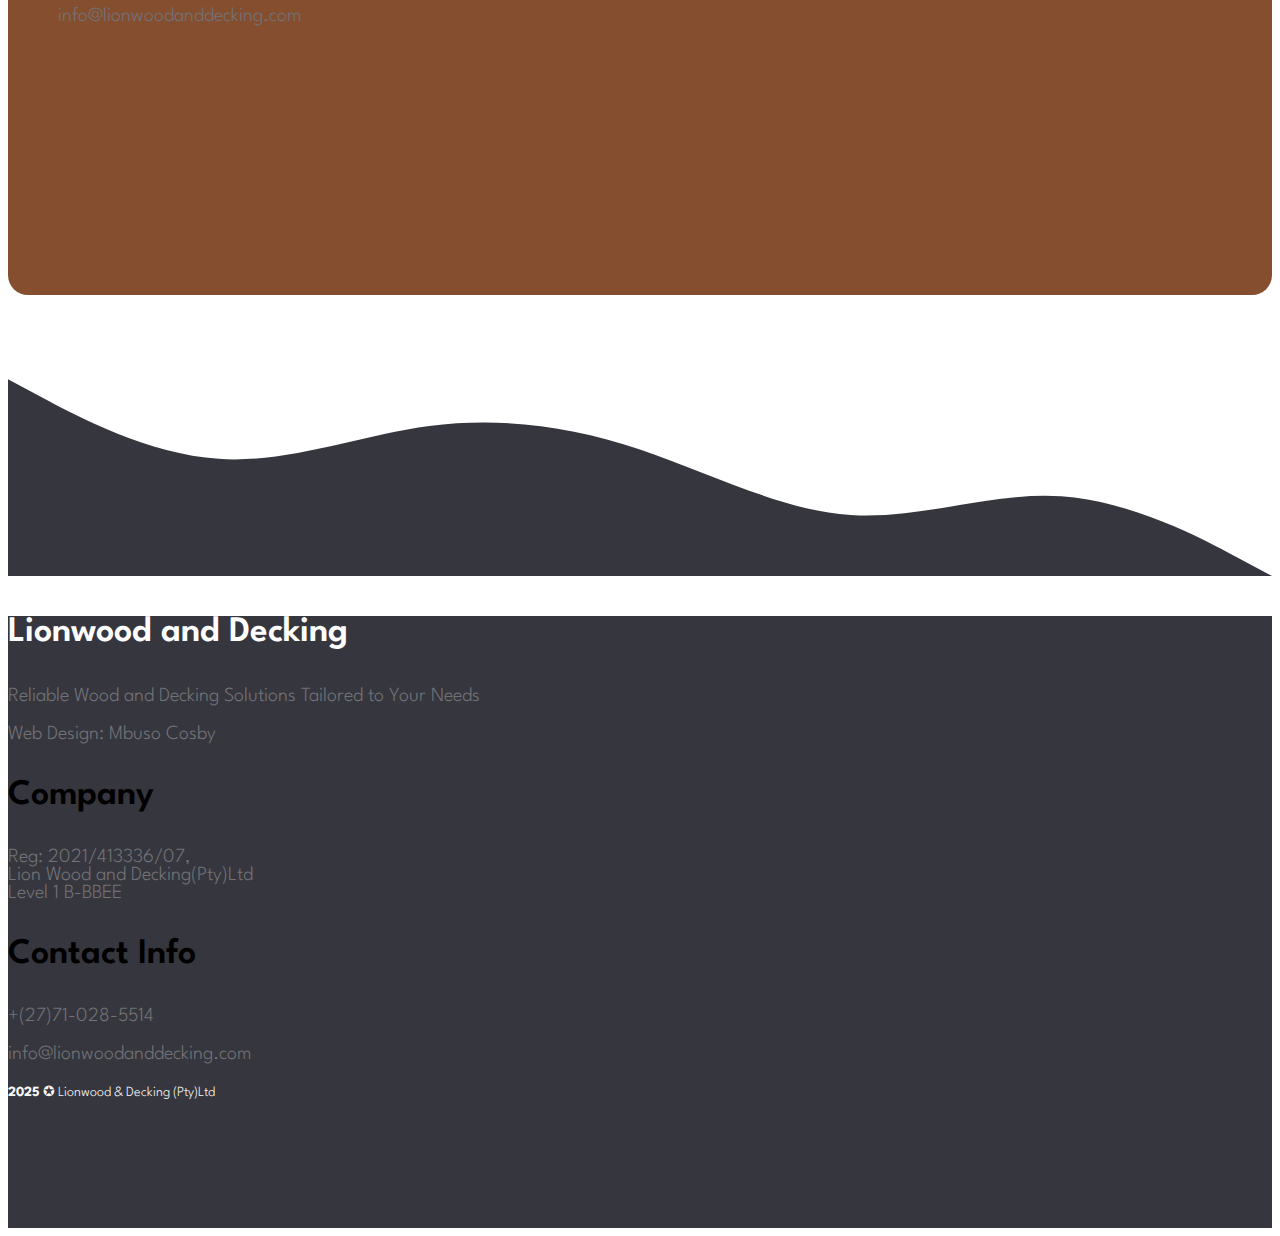
==== commit 4bd3a725: "Update index.html" ====
--- a/index.html
+++ b/index.html
@@ -29,17 +29,18 @@
         <link href="css/owl.carousel.min.css" rel="stylesheet">
 
         <link href="css/styles.css" rel="stylesheet">
-        
+
         <script type="text/javascript"
         src="https://cdn.jsdelivr.net/npm/@emailjs/browser@4/dist/email.min.js">
         </script>
         <script type="text/javascript">
-            (function(){
-                emailjs.init({
-                    publicKey: "5F7GQ4EHwnHlWwB01",
-                });
-            })();
+        (function(){
+            emailjs.init({
+                publicKey: "5F7GQ4EHwnHlWwB01",
+            });
+        })();
         </script>
+        
         <script src="js/script.js"></script>
         
 <!--
@@ -552,9 +553,9 @@
                                 <div class="row">
                                     <div class="col-lg-6 col-md-6 col-12">
                                         <div class="input-group align-items-center">
-                                            <label for="first-name">First Name</label>
-
-                                            <input type="text" name="first-name" id="first-name" class="form-control" placeholder="Example" required>
+                                            <label for="name">Full Name</label>
+
+                                            <input type="text" name="name" id="name" class="form-control" placeholder="Example" required>
                                         </div>
                                     </div>
 
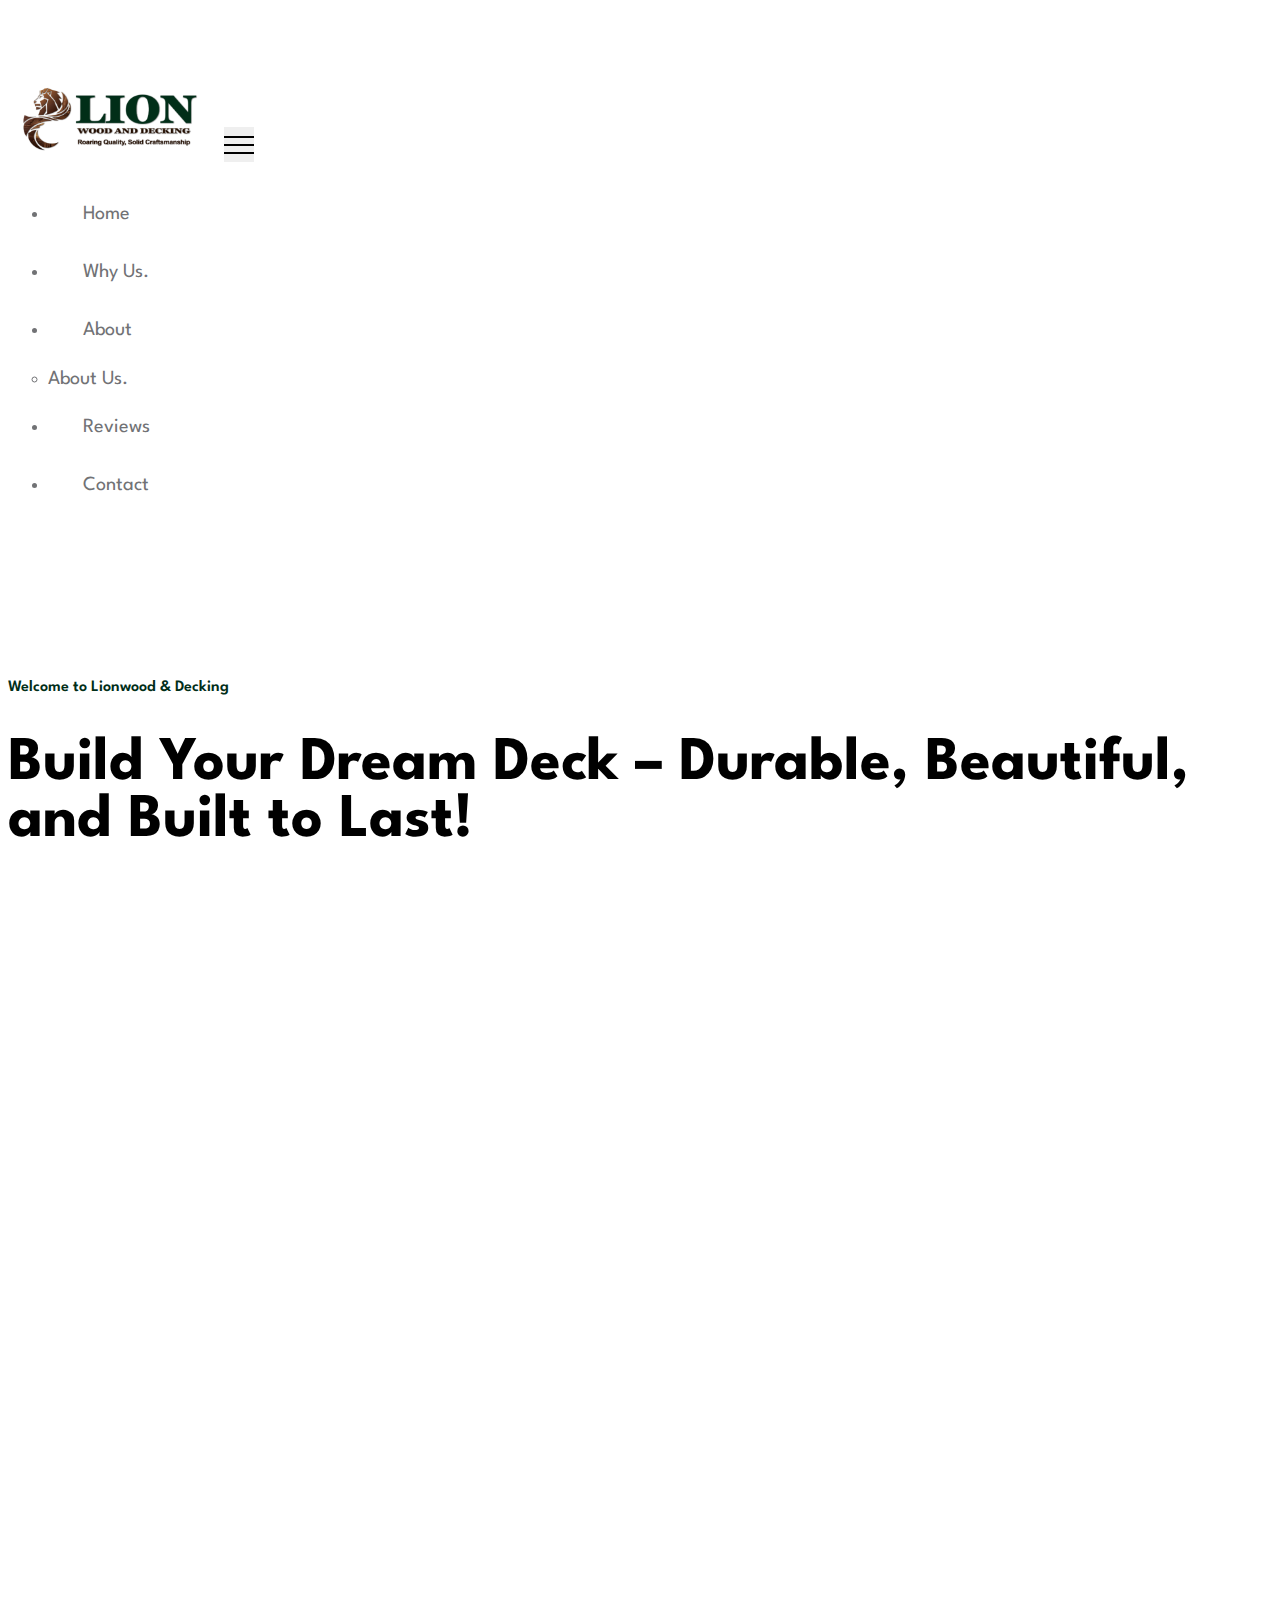
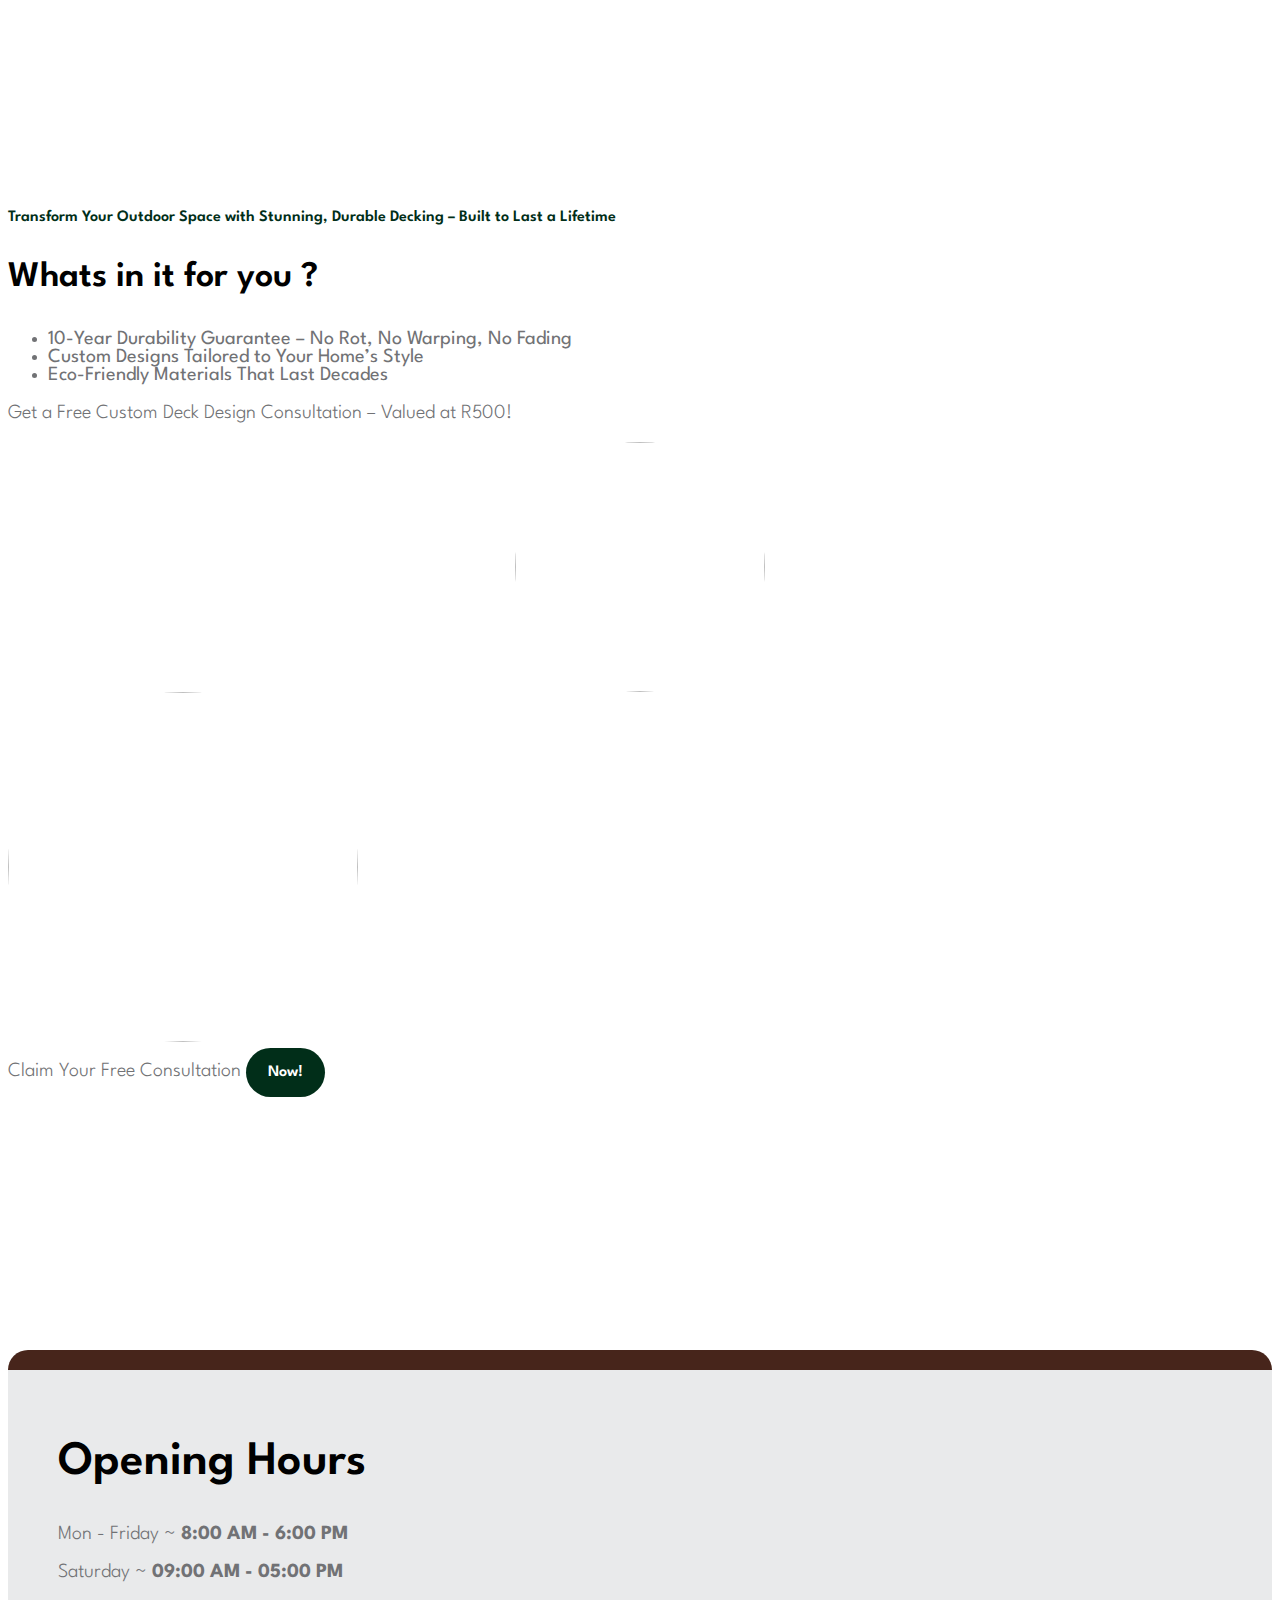
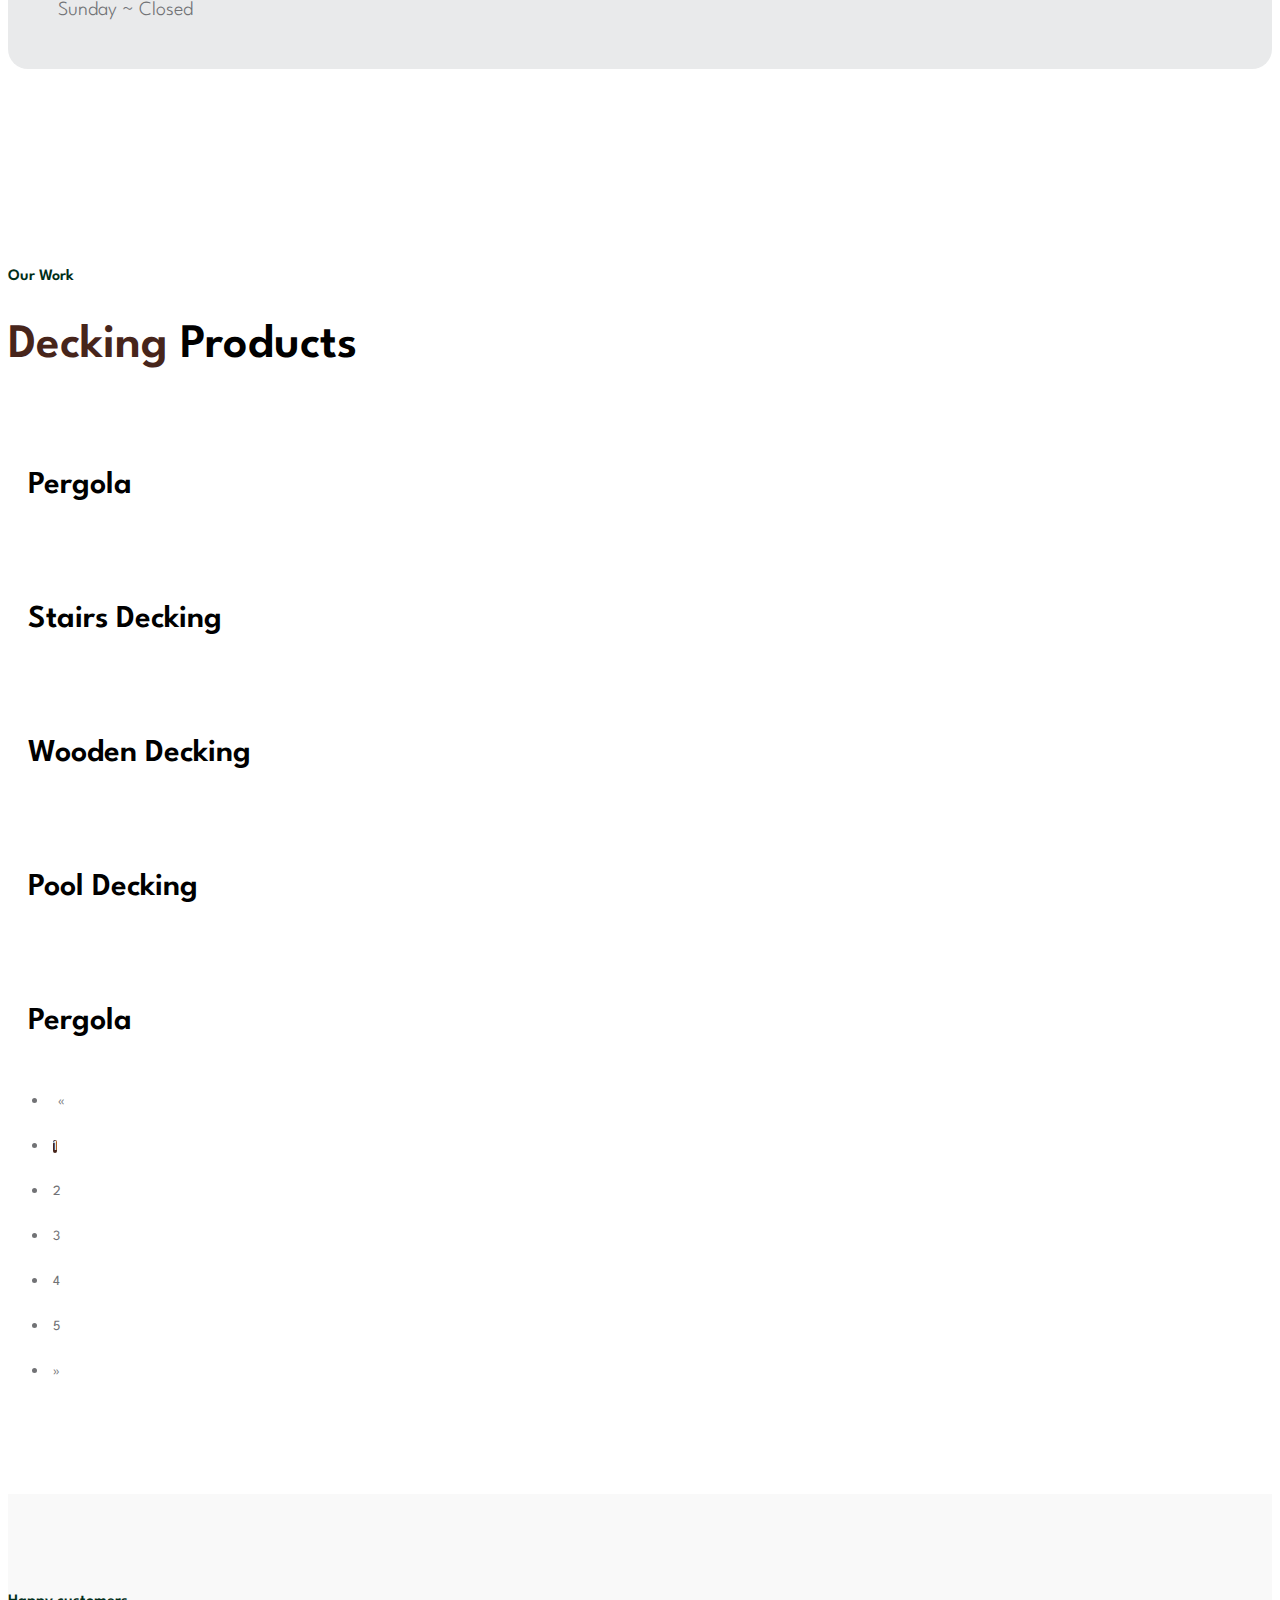
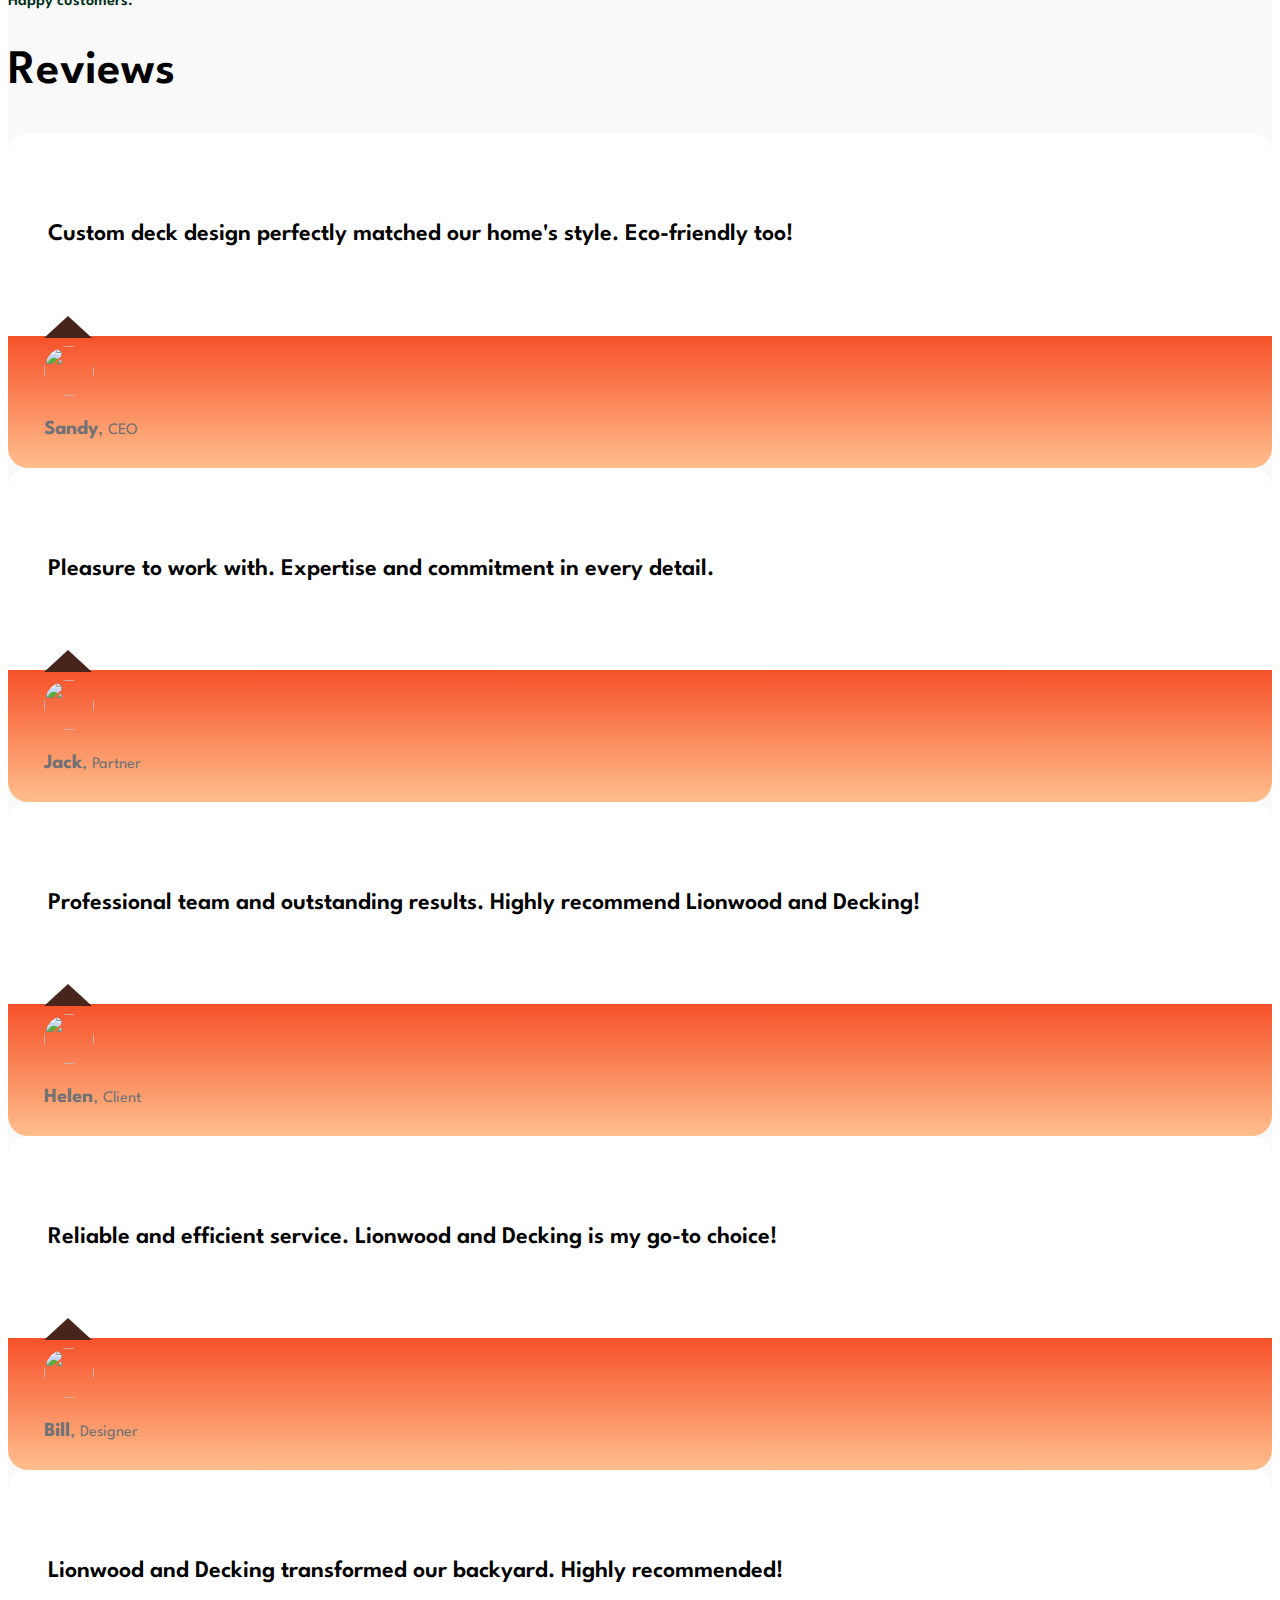
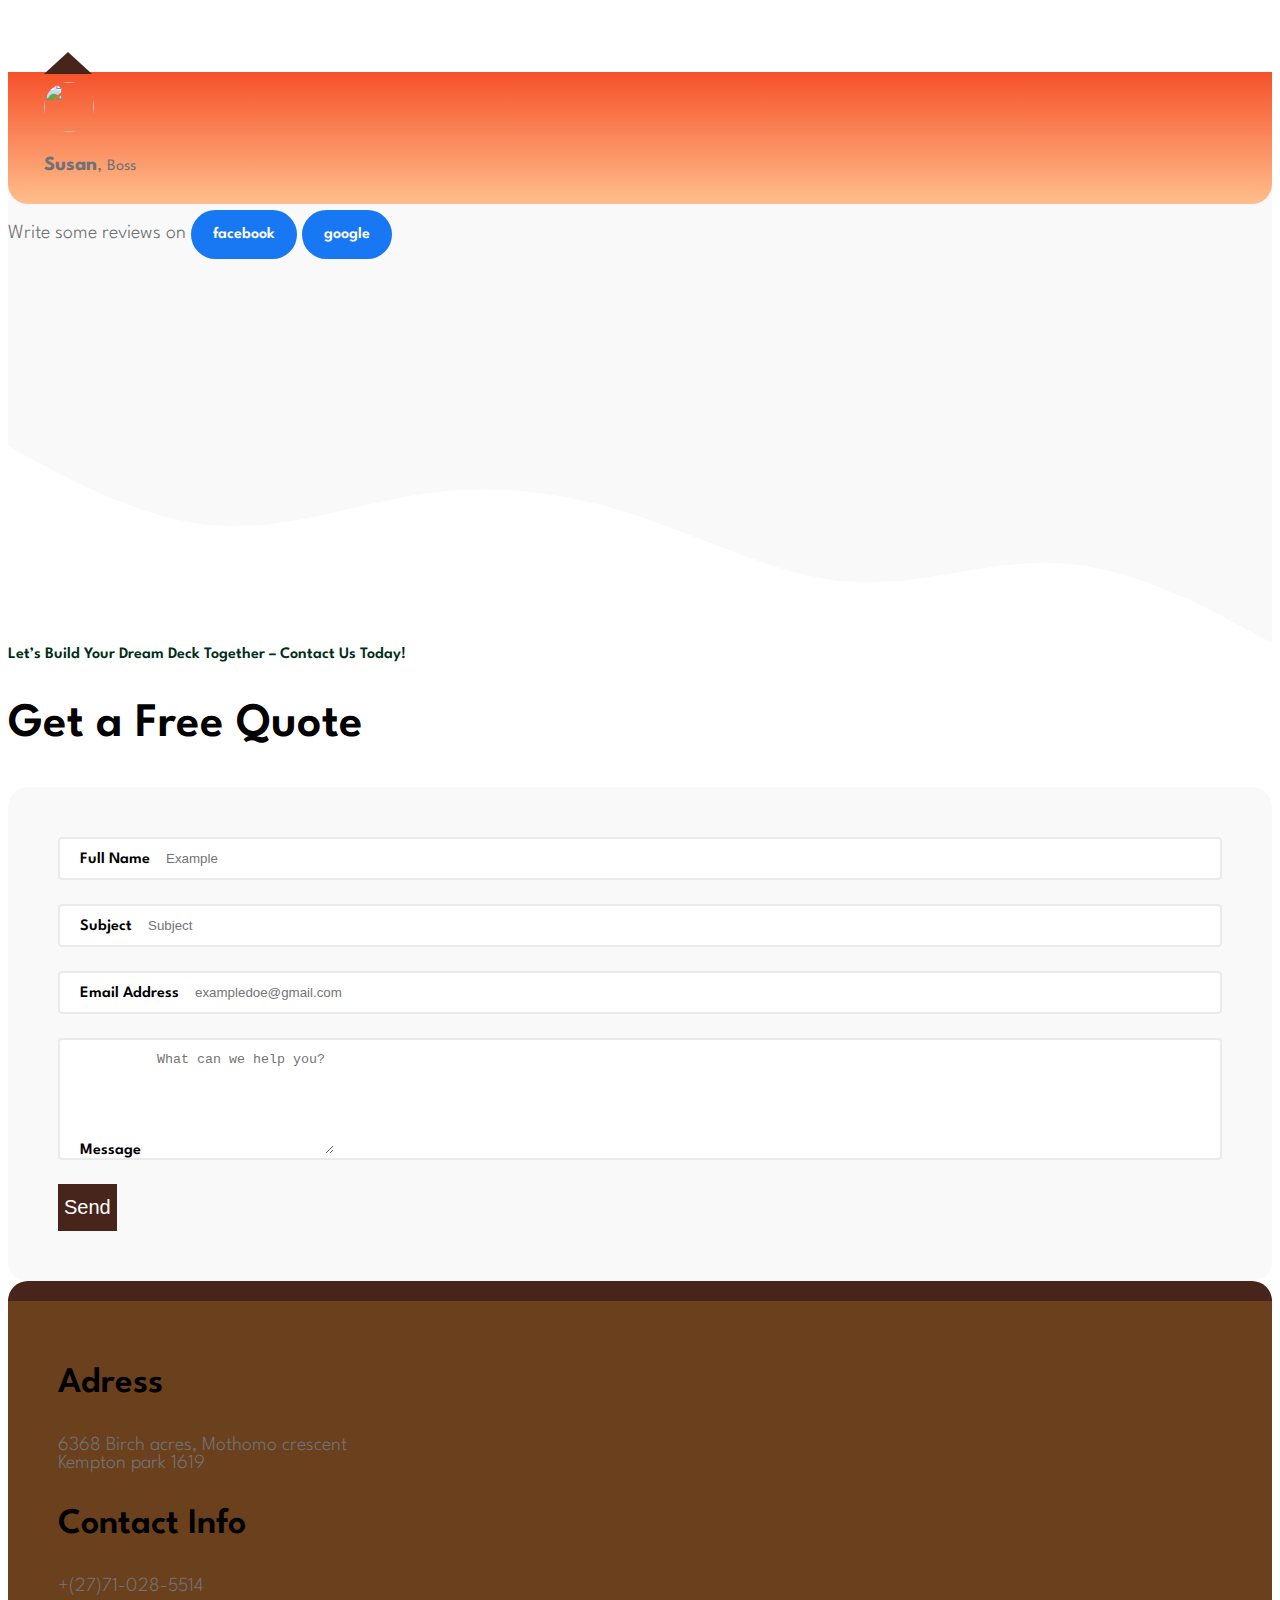
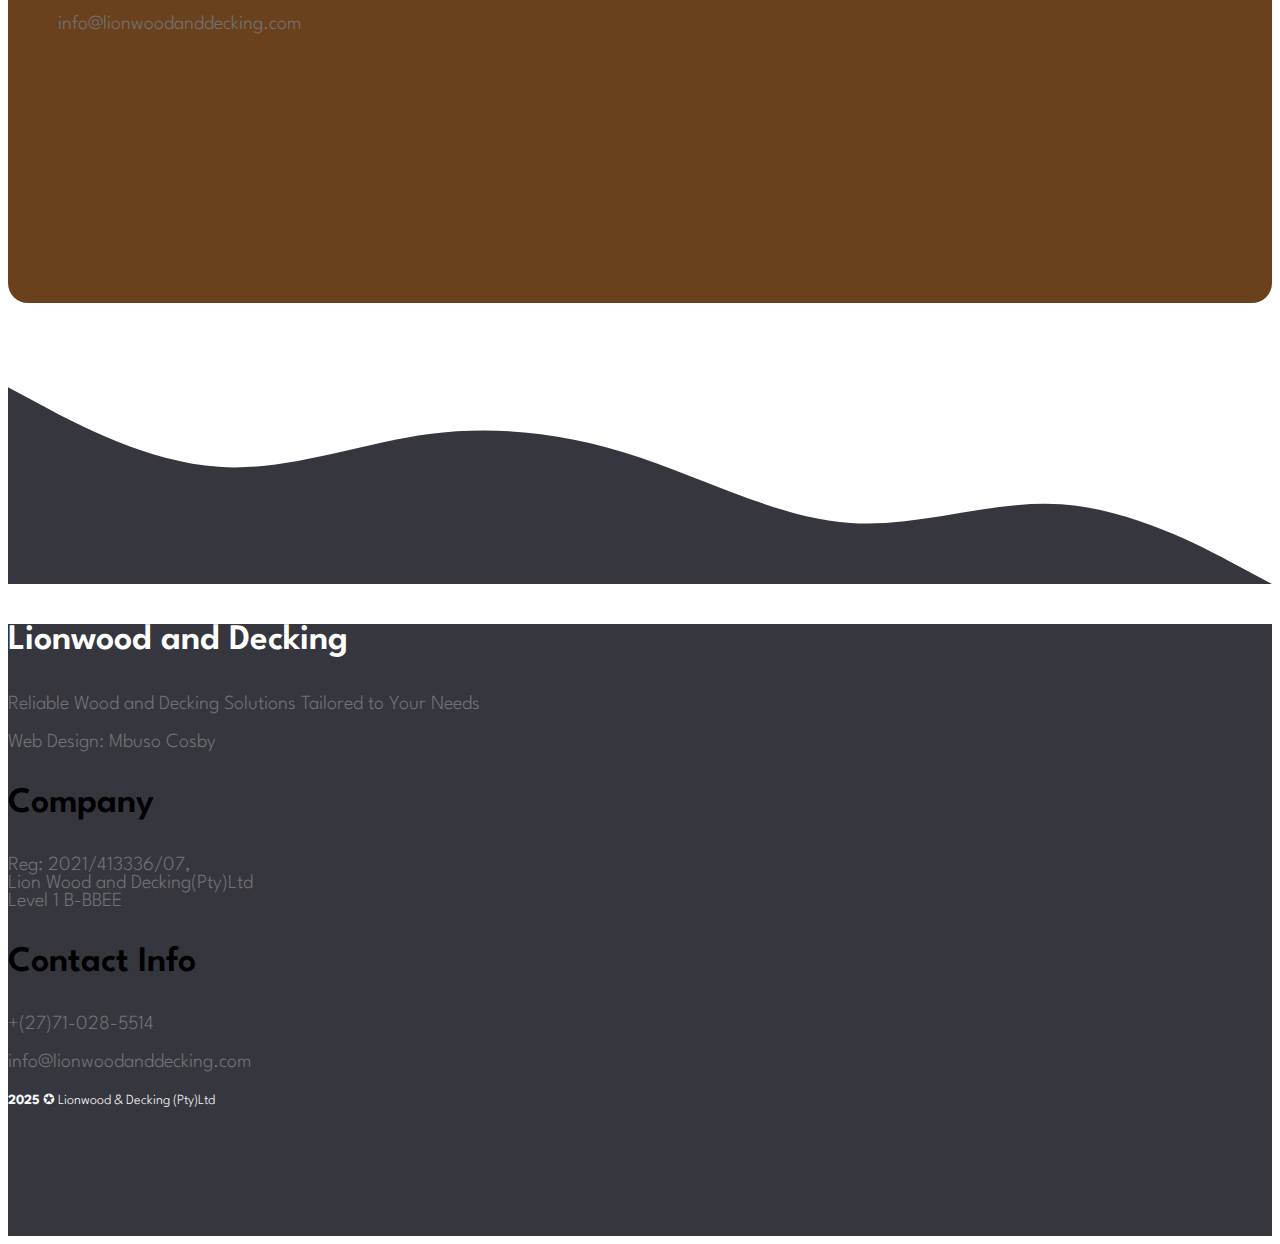
==== commit f2195383: "update index.html" ====
--- a/index.html
+++ b/index.html
@@ -140,7 +140,7 @@
                         </div>
 
                         <div class="col-lg-4 col-md-7 col-7">
-                            <img src="images/slideshow/WhatsApp Image 2025-01-27 at 09.27.30_cef29a80.jpg" class="about-image img-fluid" alt="">
+                            <img src="images/slideshow/lionwoodanddecking_cef29a80.jpg" class="about-image img-fluid" alt="">
                         </div>
                         <div class="col-lg-12 mt-4 col-12">
                             <script src="https://assets.calendly.com/assets/external/widget.js" type="text/javascript" async></script>
@@ -354,33 +354,33 @@
                             <nav aria-label="Page navigation example">
                                 <ul class="pagination justify-content-center">
                                     <li class="page-item">
-                                        <a class="page-link" href="#" aria-label="Previous">
+                                        <a class="page-link" href="#section_3" aria-label="Previous">
                                             <span aria-hidden="true">&laquo;</span>
                                         </a>
                                     </li>
 
                                     <li class="page-item active" aria-current="page">
-                                        <a class="page-link" href="#">1</a>
+                                        <a class="page-link" href="#section_3">1</a>
                                     </li>
                                     
                                     <li class="page-item">
-                                        <a class="page-link" href="#">2</a>
+                                        <a class="page-link" href="#section_3">2</a>
                                     </li>
                                     
                                     <li class="page-item">
-                                        <a class="page-link" href="#">3</a>
+                                        <a class="page-link" href="#section_3">3</a>
                                     </li>
 
                                     <li class="page-item">
-                                        <a class="page-link" href="#">4</a>
+                                        <a class="page-link" href="#section_3">4</a>
                                     </li>
 
                                     <li class="page-item">
-                                        <a class="page-link" href="#">5</a>
+                                        <a class="page-link" href="#section_3">5</a>
                                     </li>
                                     
                                     <li class="page-item">
-                                        <a class="page-link" href="#" aria-label="Next">
+                                        <a class="page-link" href="#section_3" aria-label="Next">
                                             <span aria-hidden="true">&raquo;</span>
                                         </a>
                                     </li>
@@ -526,7 +526,7 @@
 
                             <div class="col-lg-12 col-12">
                                 <p class="d-flex justify-content-center align-items-center mt-lg-5">Write some reviews on <a href="https://www.facebook.com/profile.php?id=61572870410880" class="custom-btn btn ms-3"><i class="bi-facebook me-2"></i>facebook</a> 
-                                    <a href="" class="custom-btn btn ms-3"><i class="bi-google me-2"></i>google</a>
+                                    <a href="https://g.page/r/CWNOcQYUj3igEBM/review" class="custom-btn btn ms-3"><i class="bi-google me-2"></i>google</a>
                                 </p>
                                
                             </div>
@@ -580,7 +580,7 @@
                                     <textarea name="message" rows="6" class="form-control" id="message" placeholder="What can we help you?"></textarea>
                                 </div>
 
-                                <div class="col-lg-3 col-md-4 col-6">
+                                <div class="col-lg-3 col-md-4 col-6 custom-form" >
                                     <button type="button" class="form-control" onclick="sendMail()">Send</button>
                                 </div>
                             </form>
@@ -611,7 +611,7 @@
                                     <p class="text-white">
                                         <i class="contact-icon bi-envelope me-1"></i>
 
-                                        <a href="mailto:info@lionwoodanddecking@gmail.com" class="text-white">
+                                        <a href="mailto:chris@lionwoodanddecking@gmail.com" class="text-white">
                                             info@lionwoodanddecking.com
                                         </a>
                                     </p>
--- a/css/styles.css
+++ b/css/styles.css
@@ -11,8 +11,8 @@
 -----------------------------------------*/
 :root {
   --white-color:                  #ffffff;
-  --primary-color:                #854e2f;
-  --secondary-color:              #593125;
+  --primary-color:                #6b401c;
+  --secondary-color:              #47251b;
   --section-bg-color:             #f9f9f9;
   --site-footer-bg-color:         #36363e;
   --custom-btn-bg-color:          #012e19;
@@ -883,7 +883,7 @@
   border-color: var(--secondary-color);
 }
 
-.custom-form button[type="submit"] {
+.custom-form button[type="button"] {
   background: var(--secondary-color);
   border: none;
   color: var(--white-color);
@@ -893,8 +893,8 @@
   margin-bottom: 0;
 }
 
-.custom-form button[type="submit"]:hover,
-.custom-form button[type="submit"]:focus {
+.custom-form button[type="button"]:hover,
+.custom-form button[type="button"]:focus {
   background: var(--primary-color);
   border-color: transparent;
 }
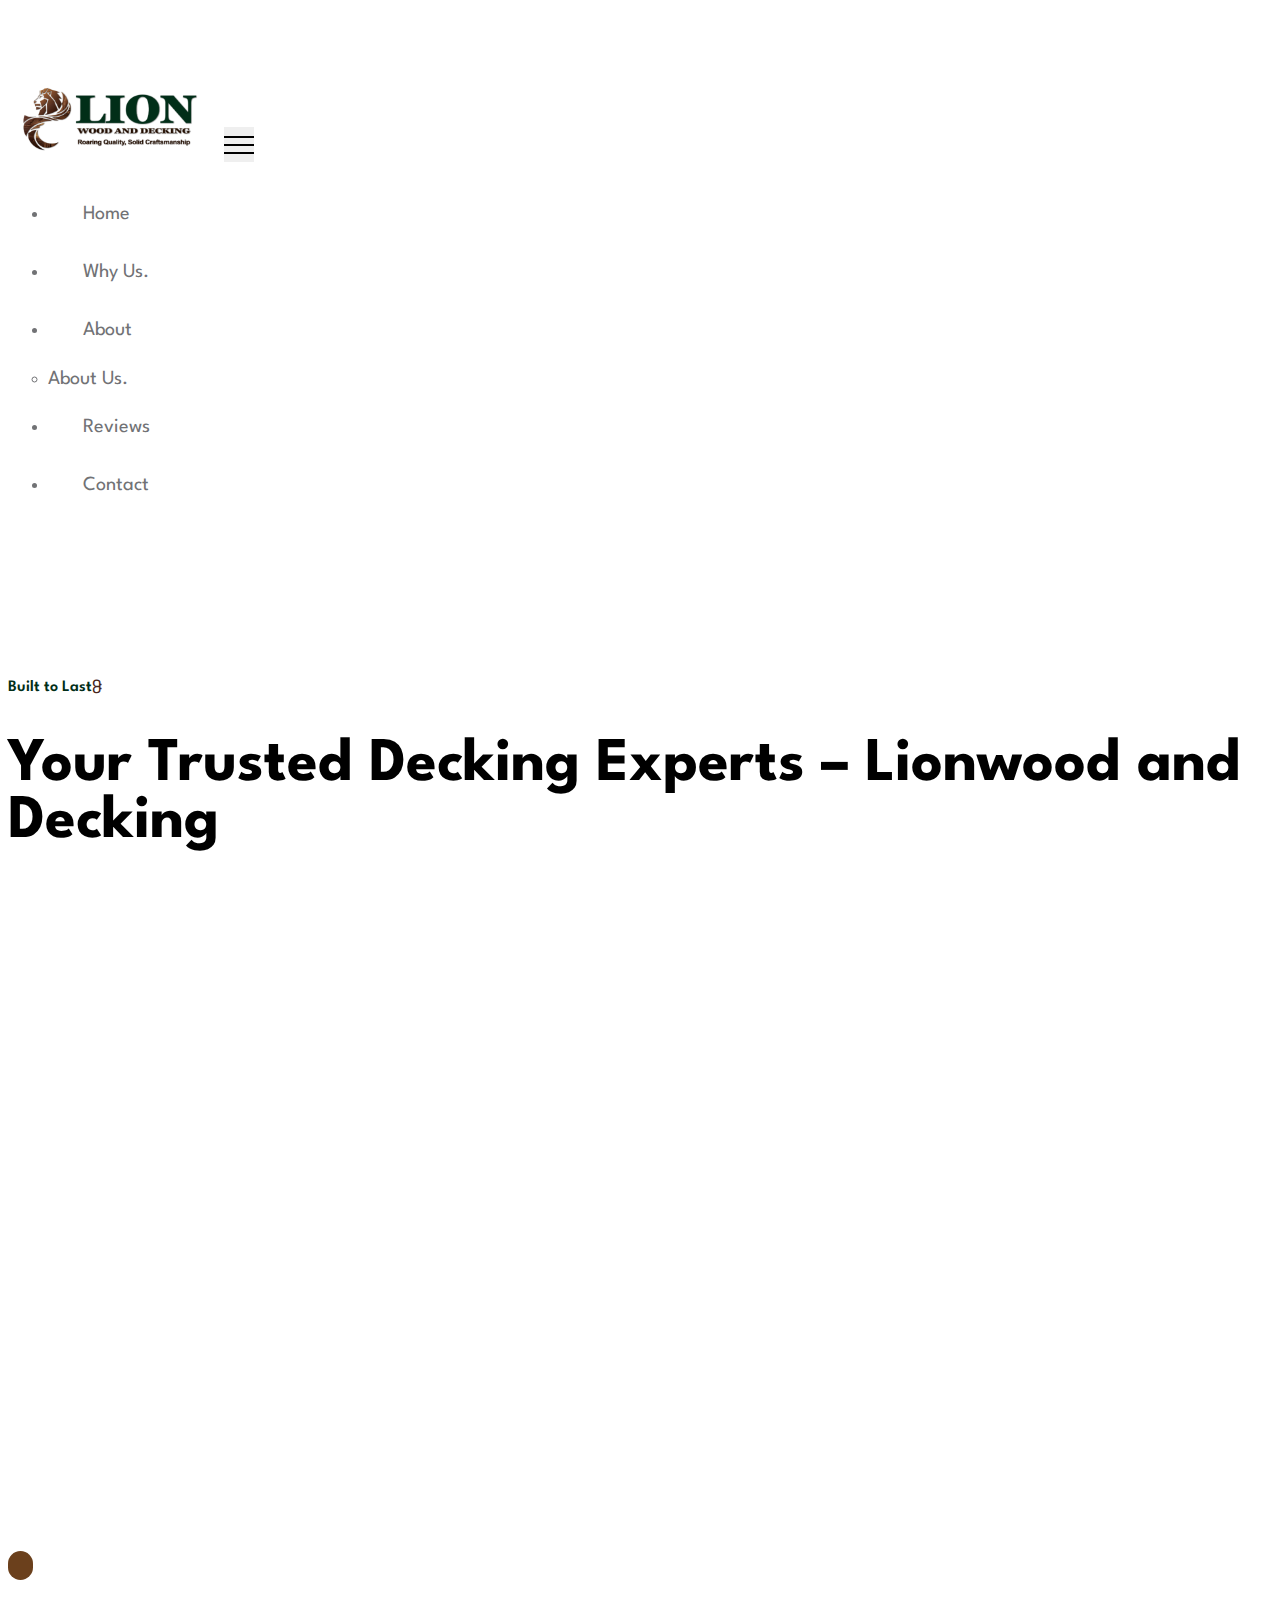
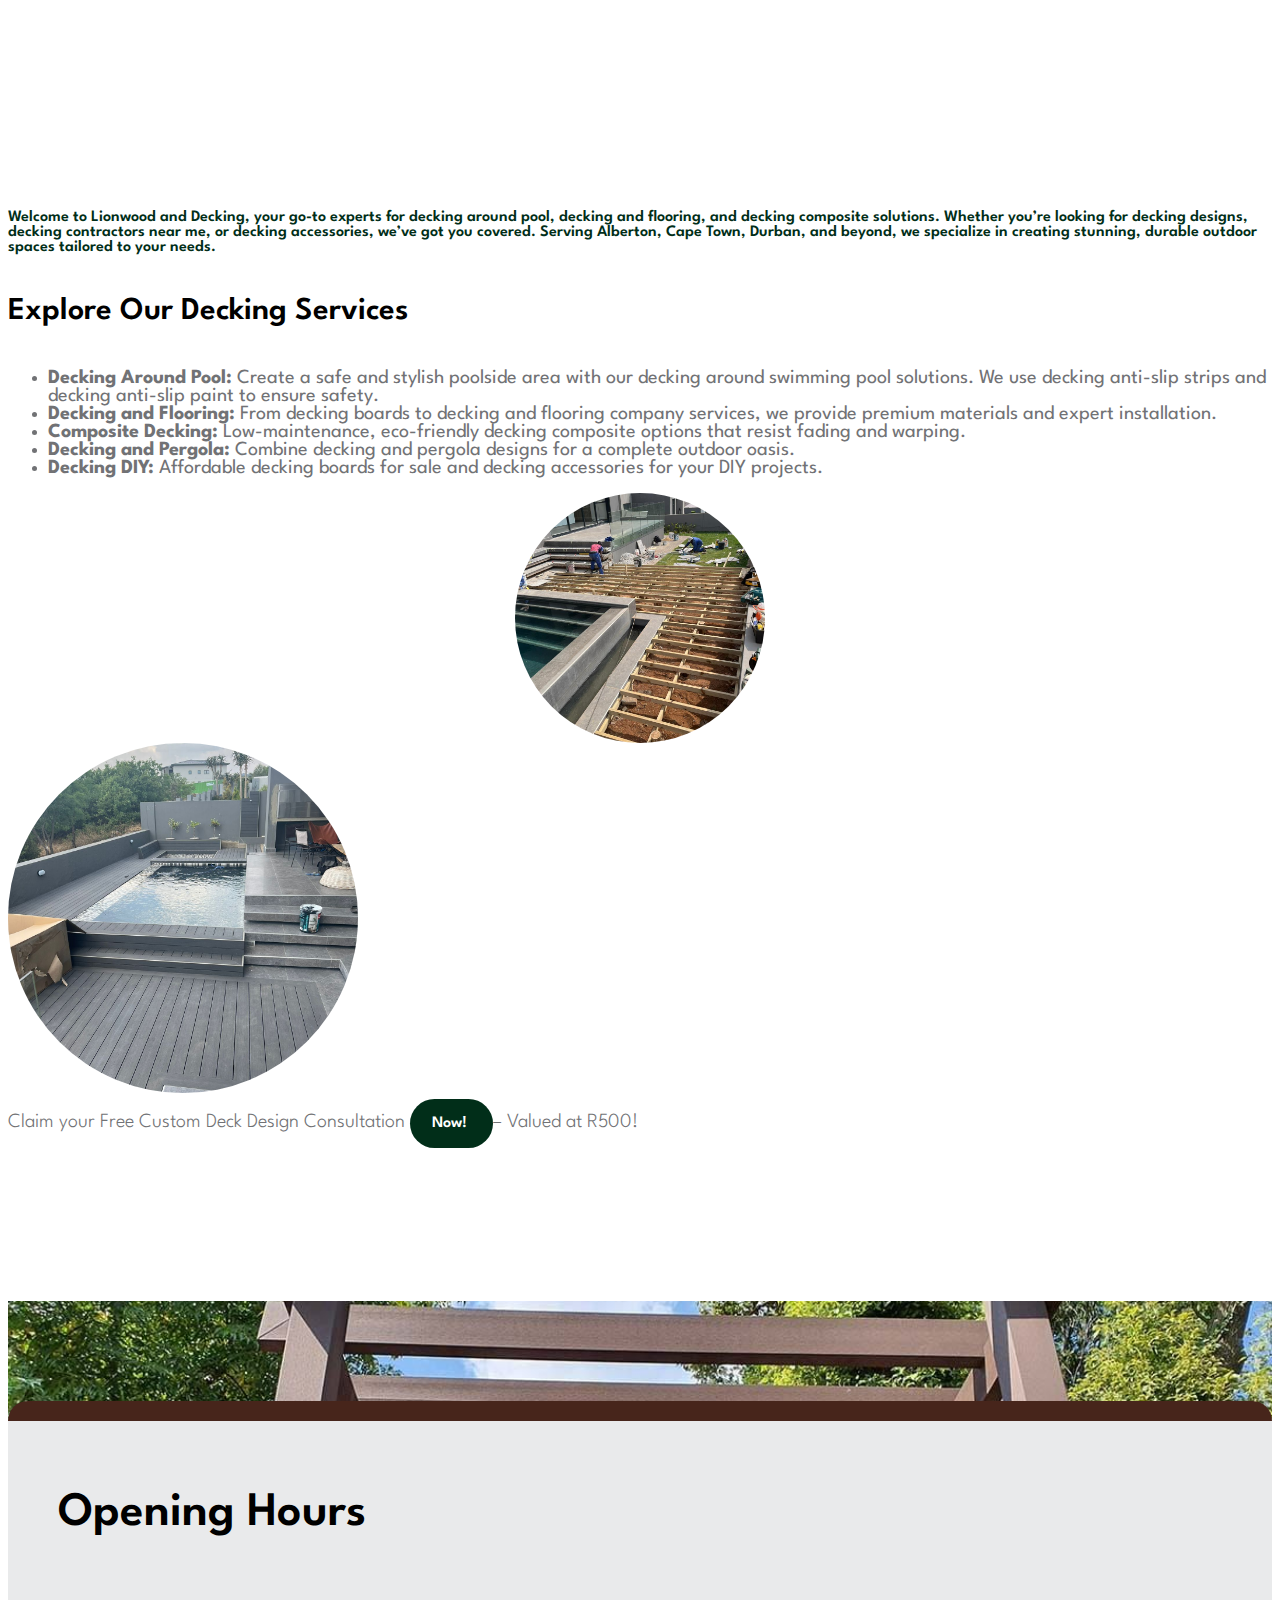
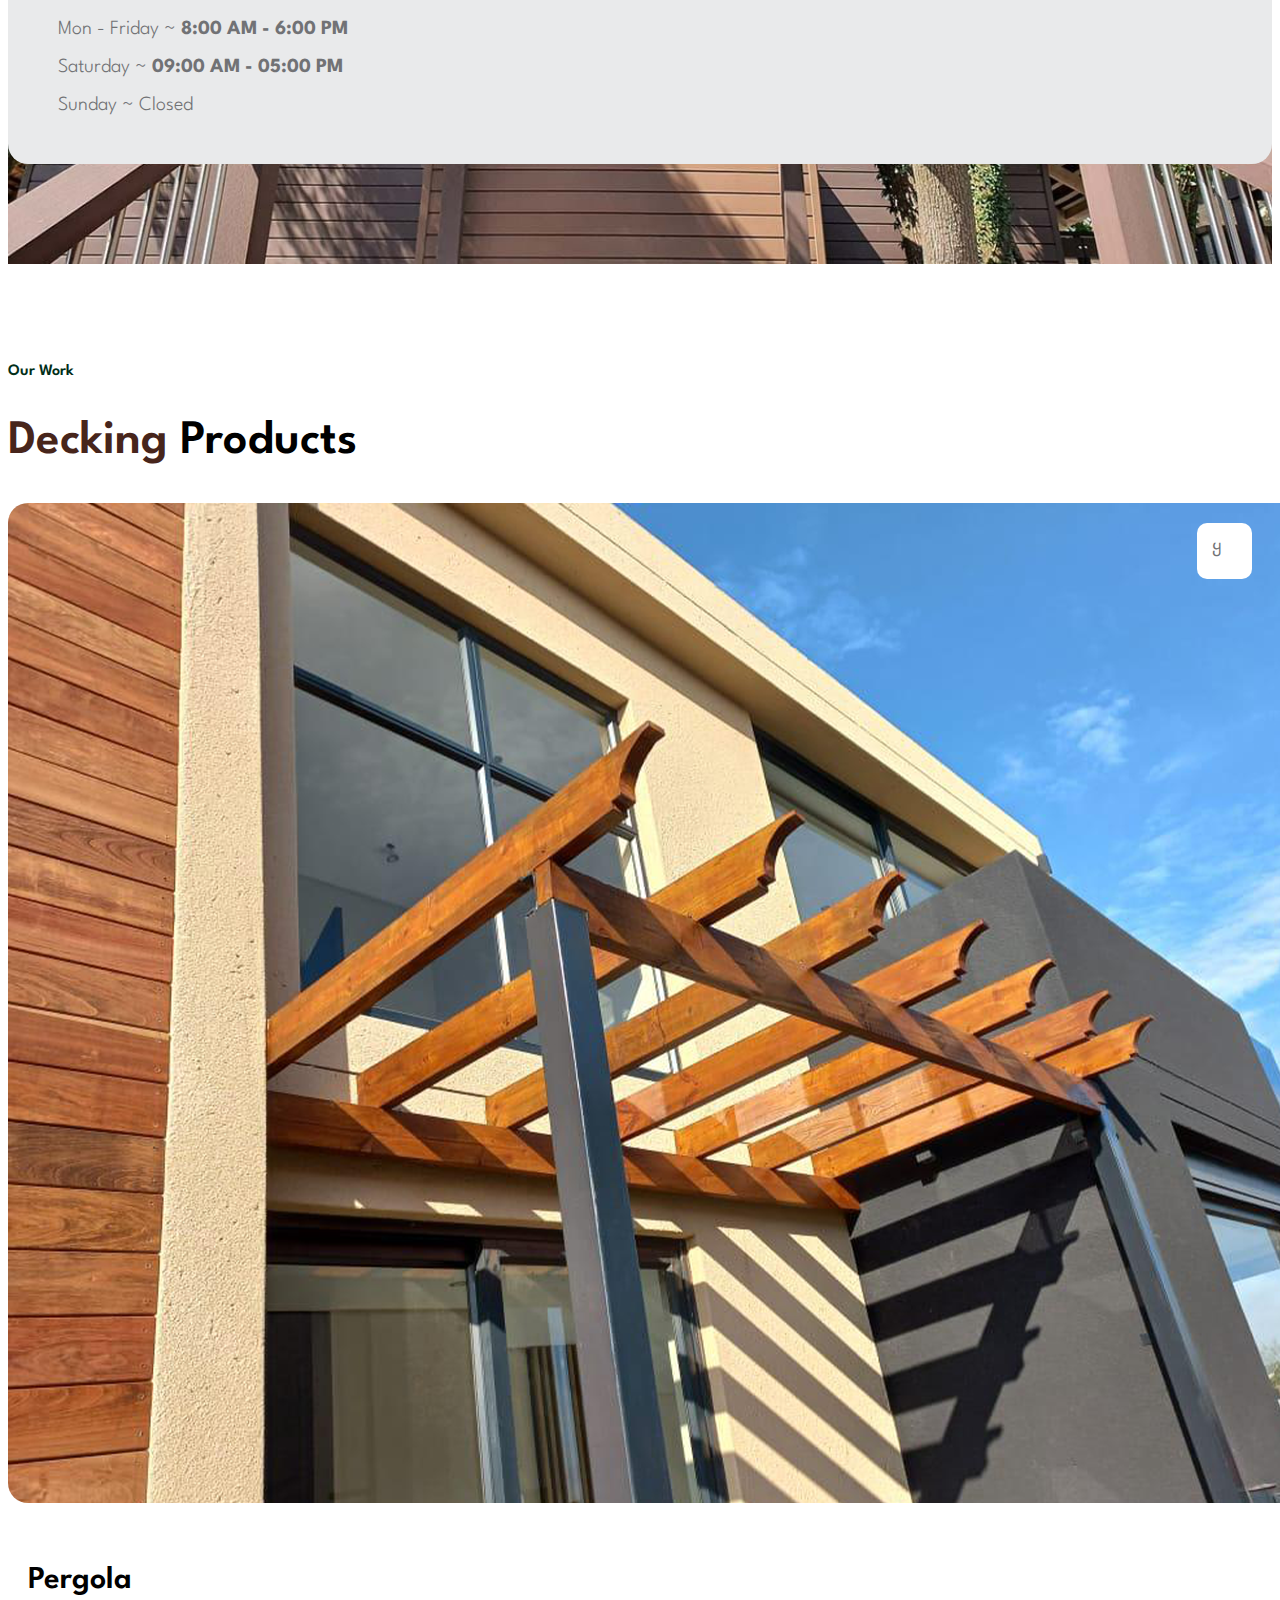
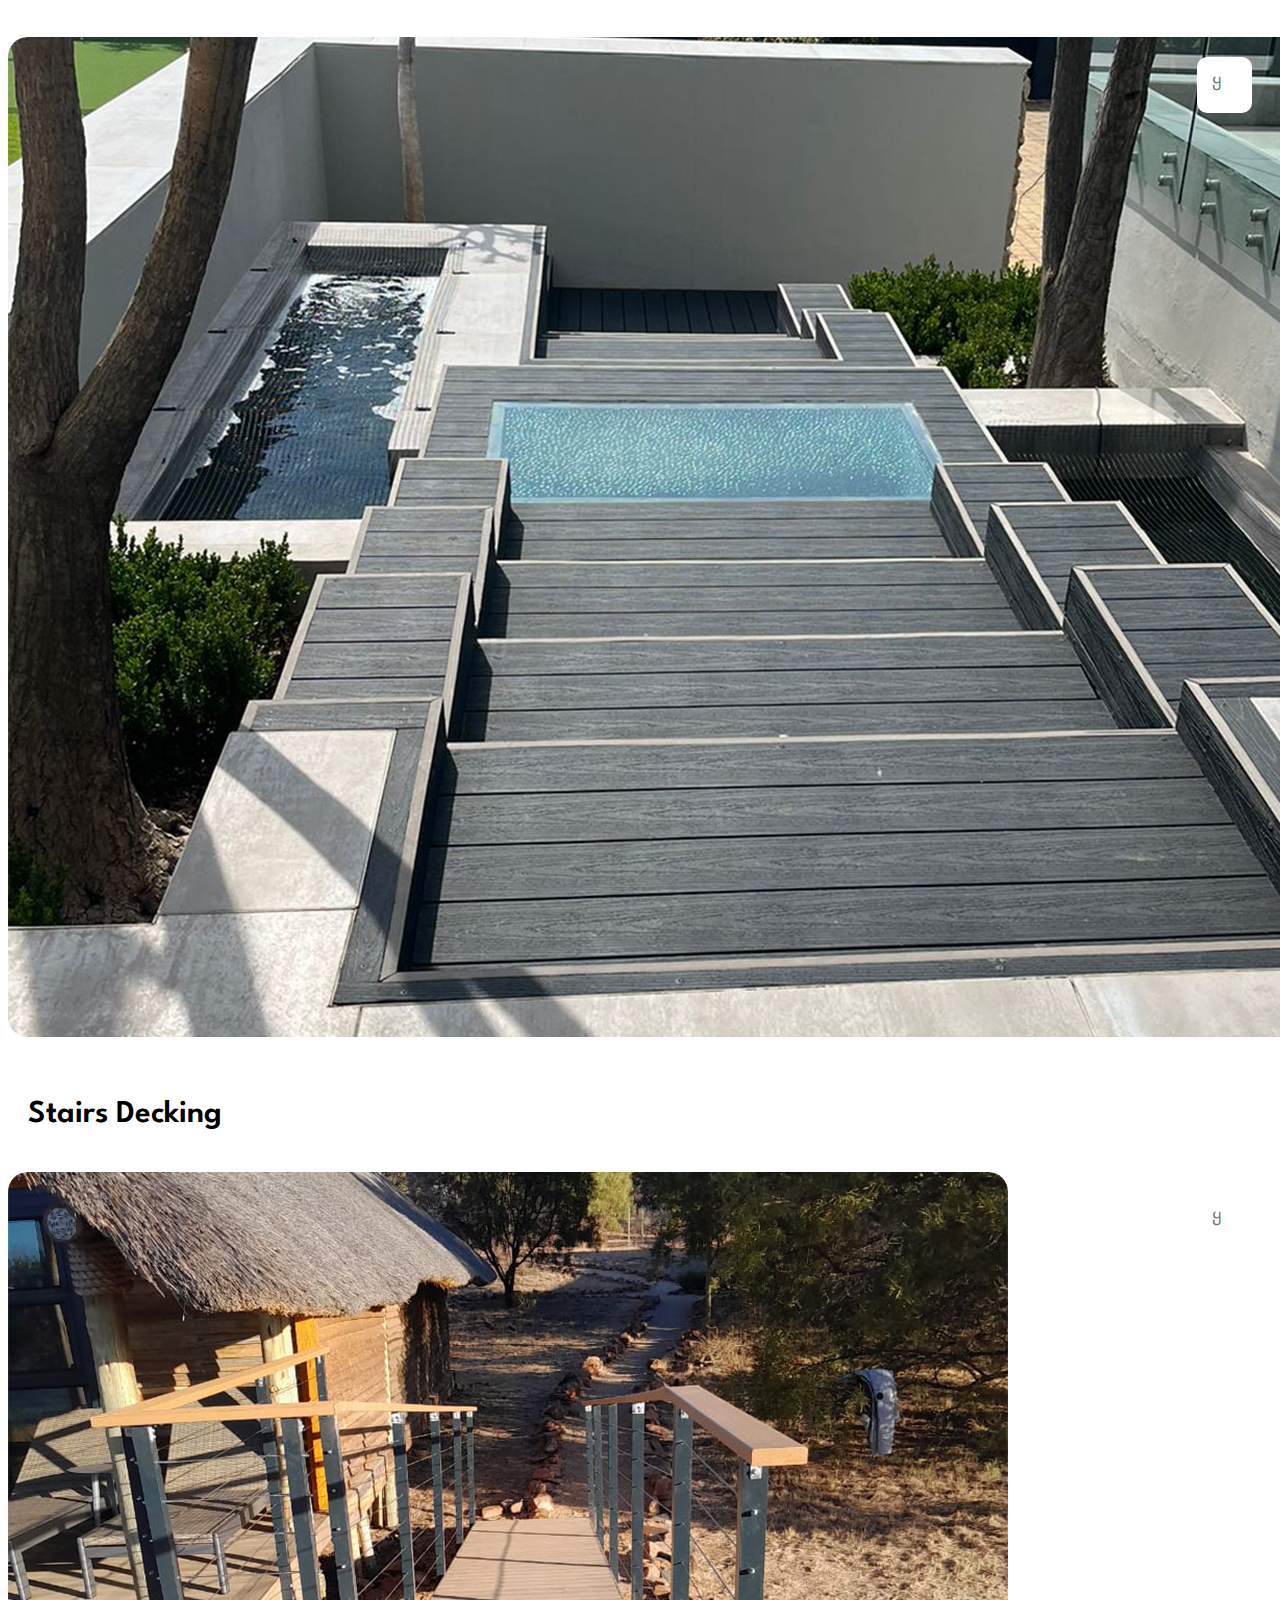
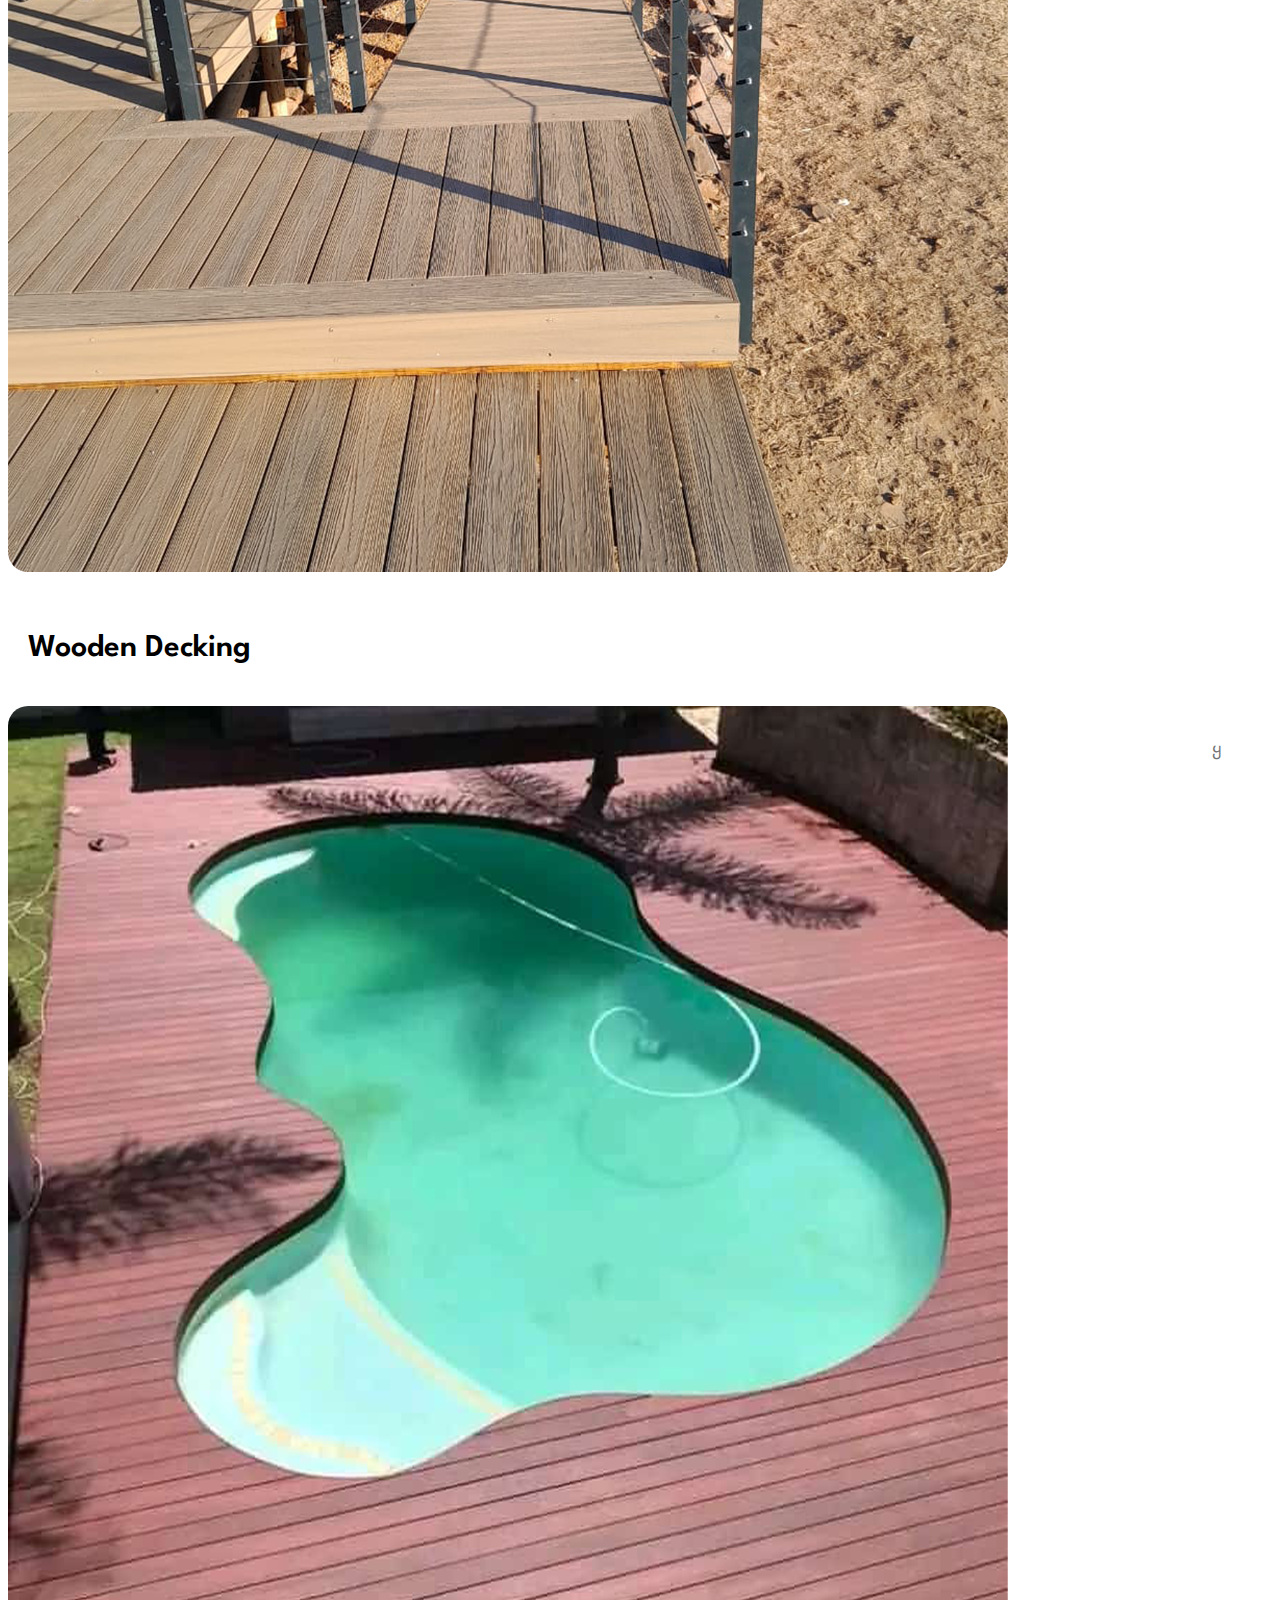
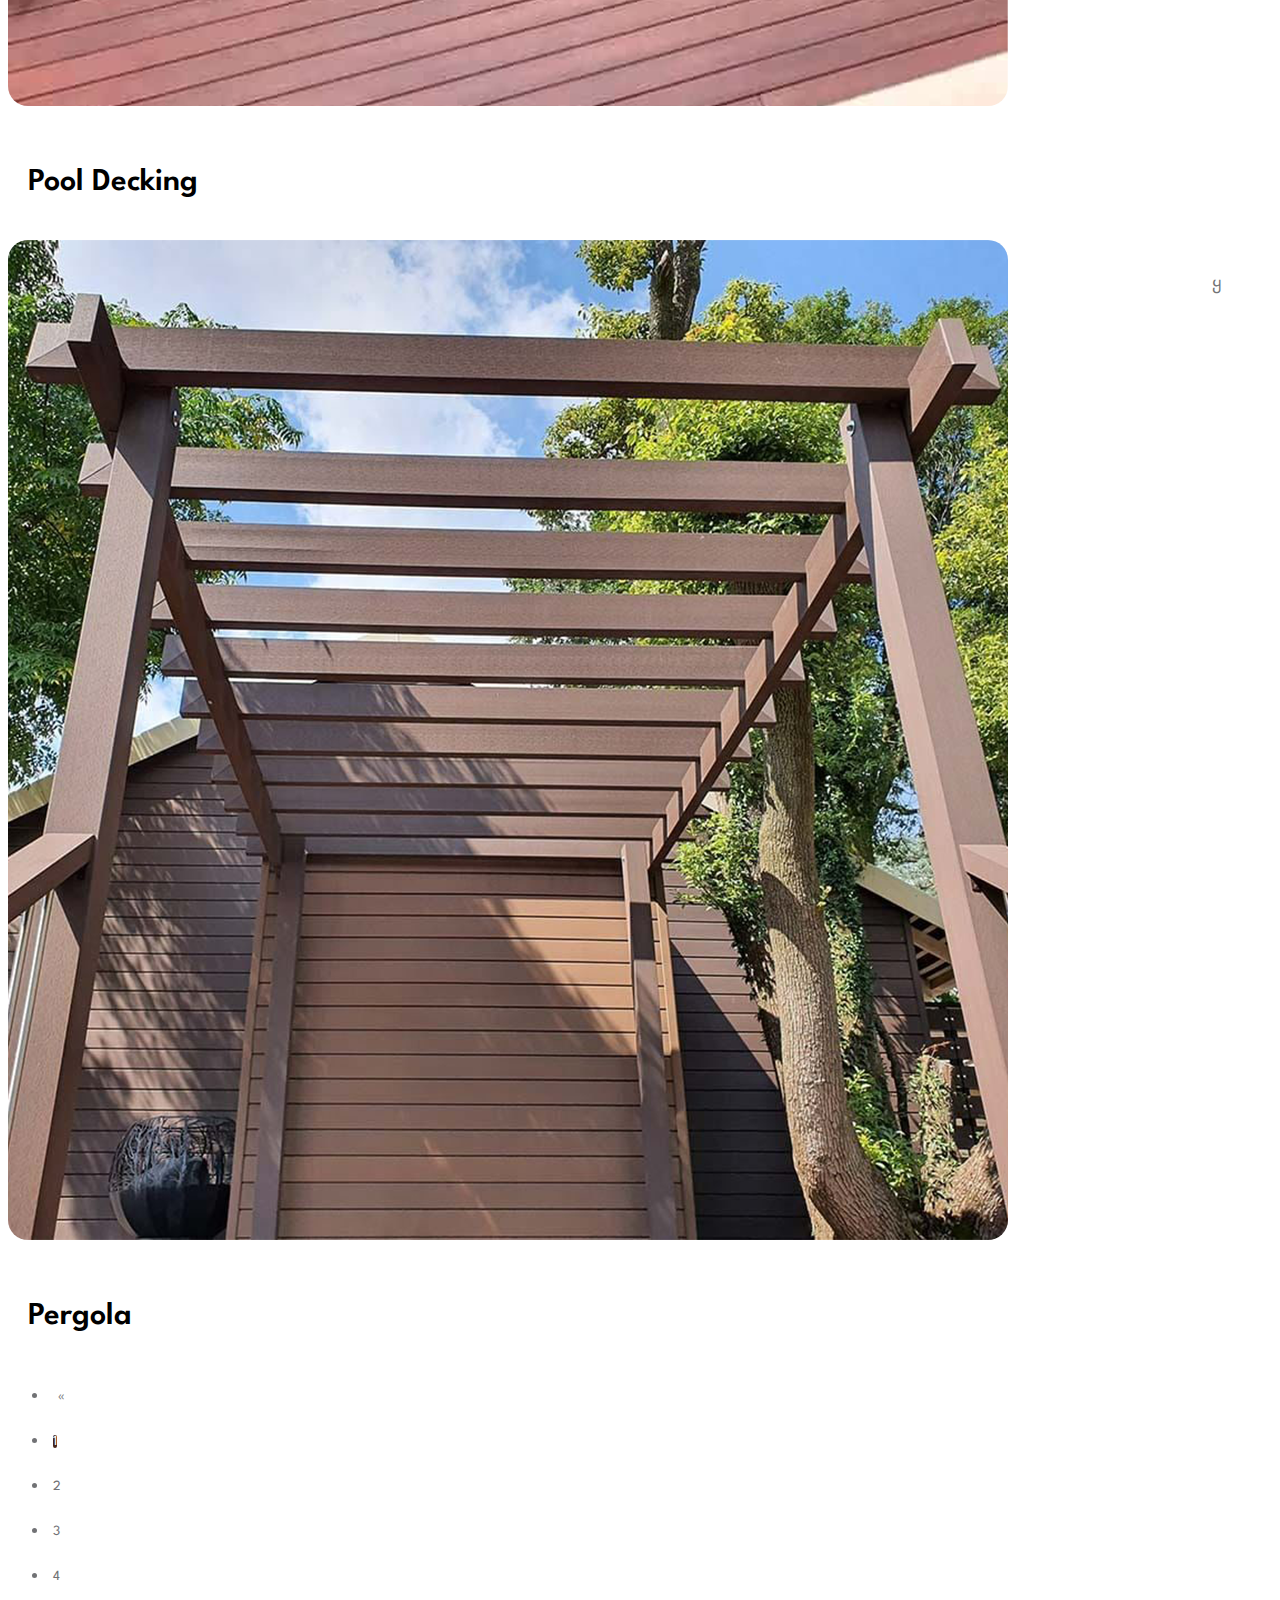
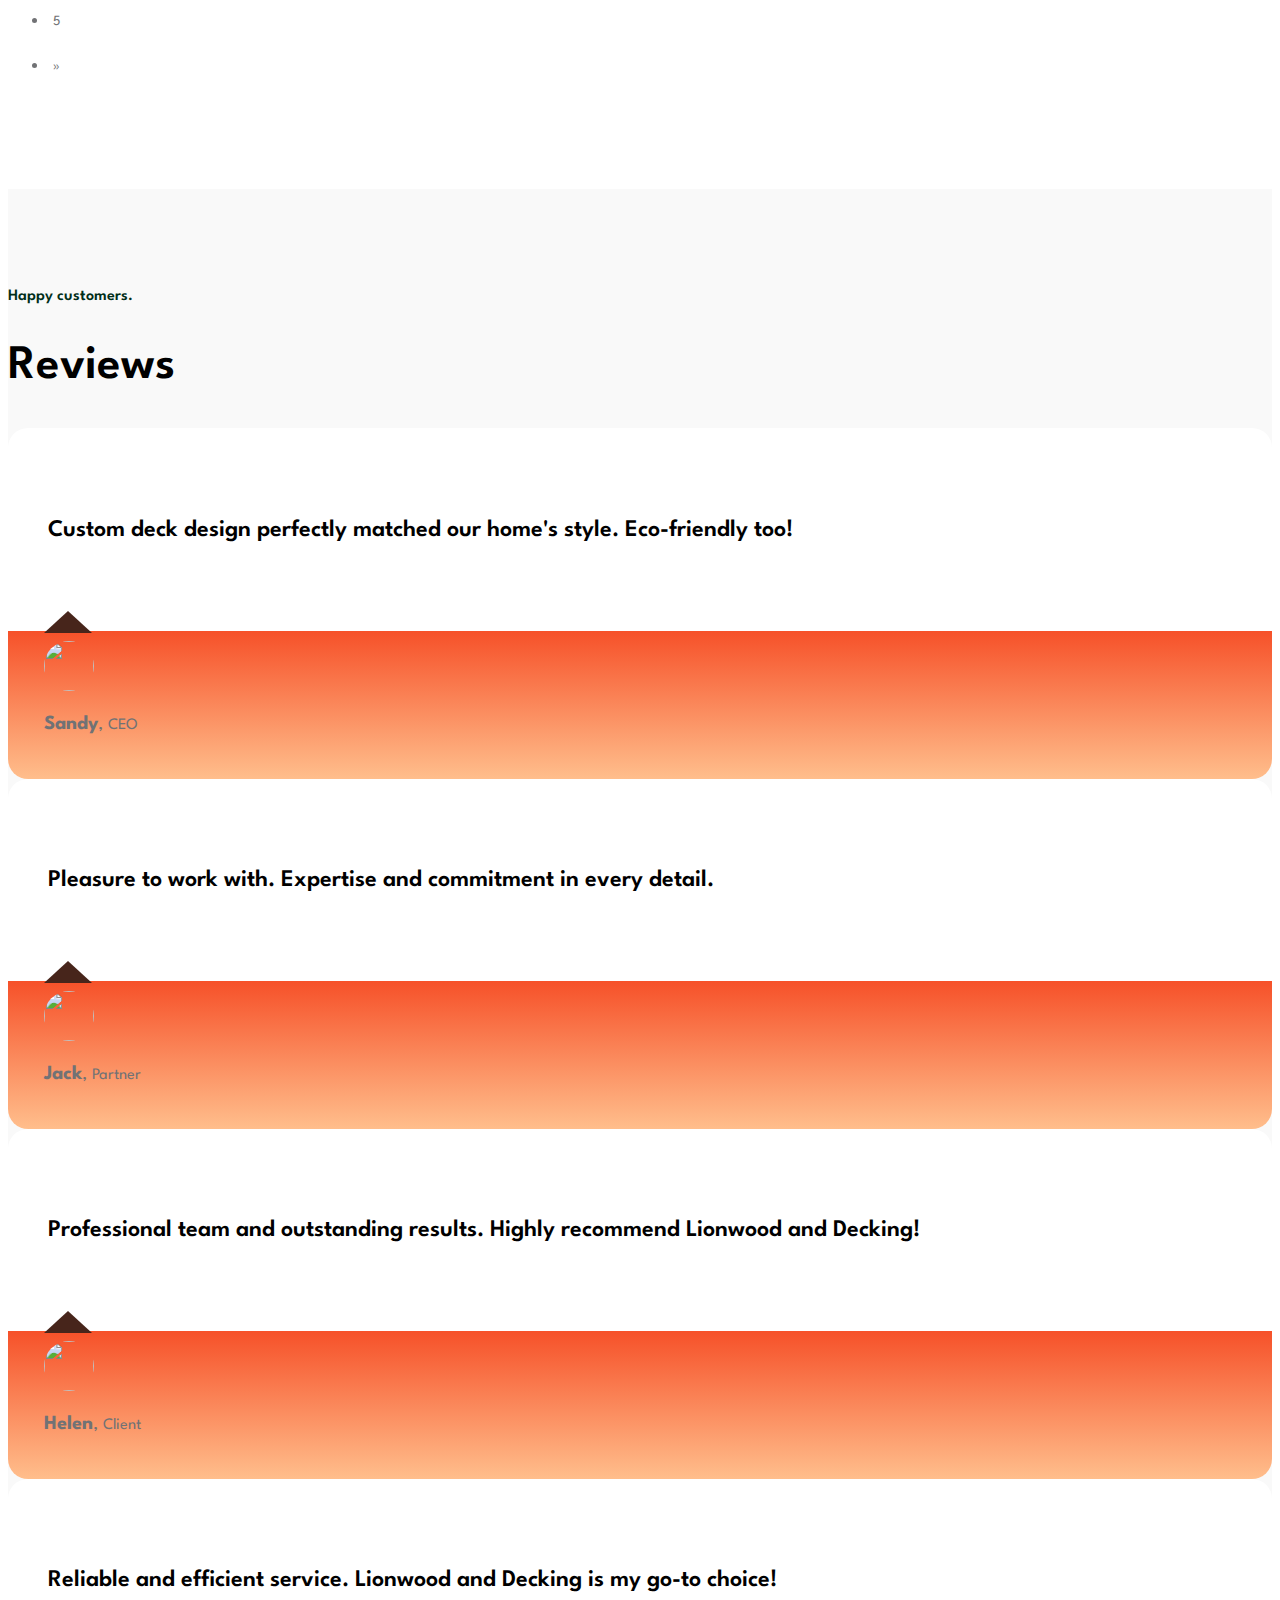
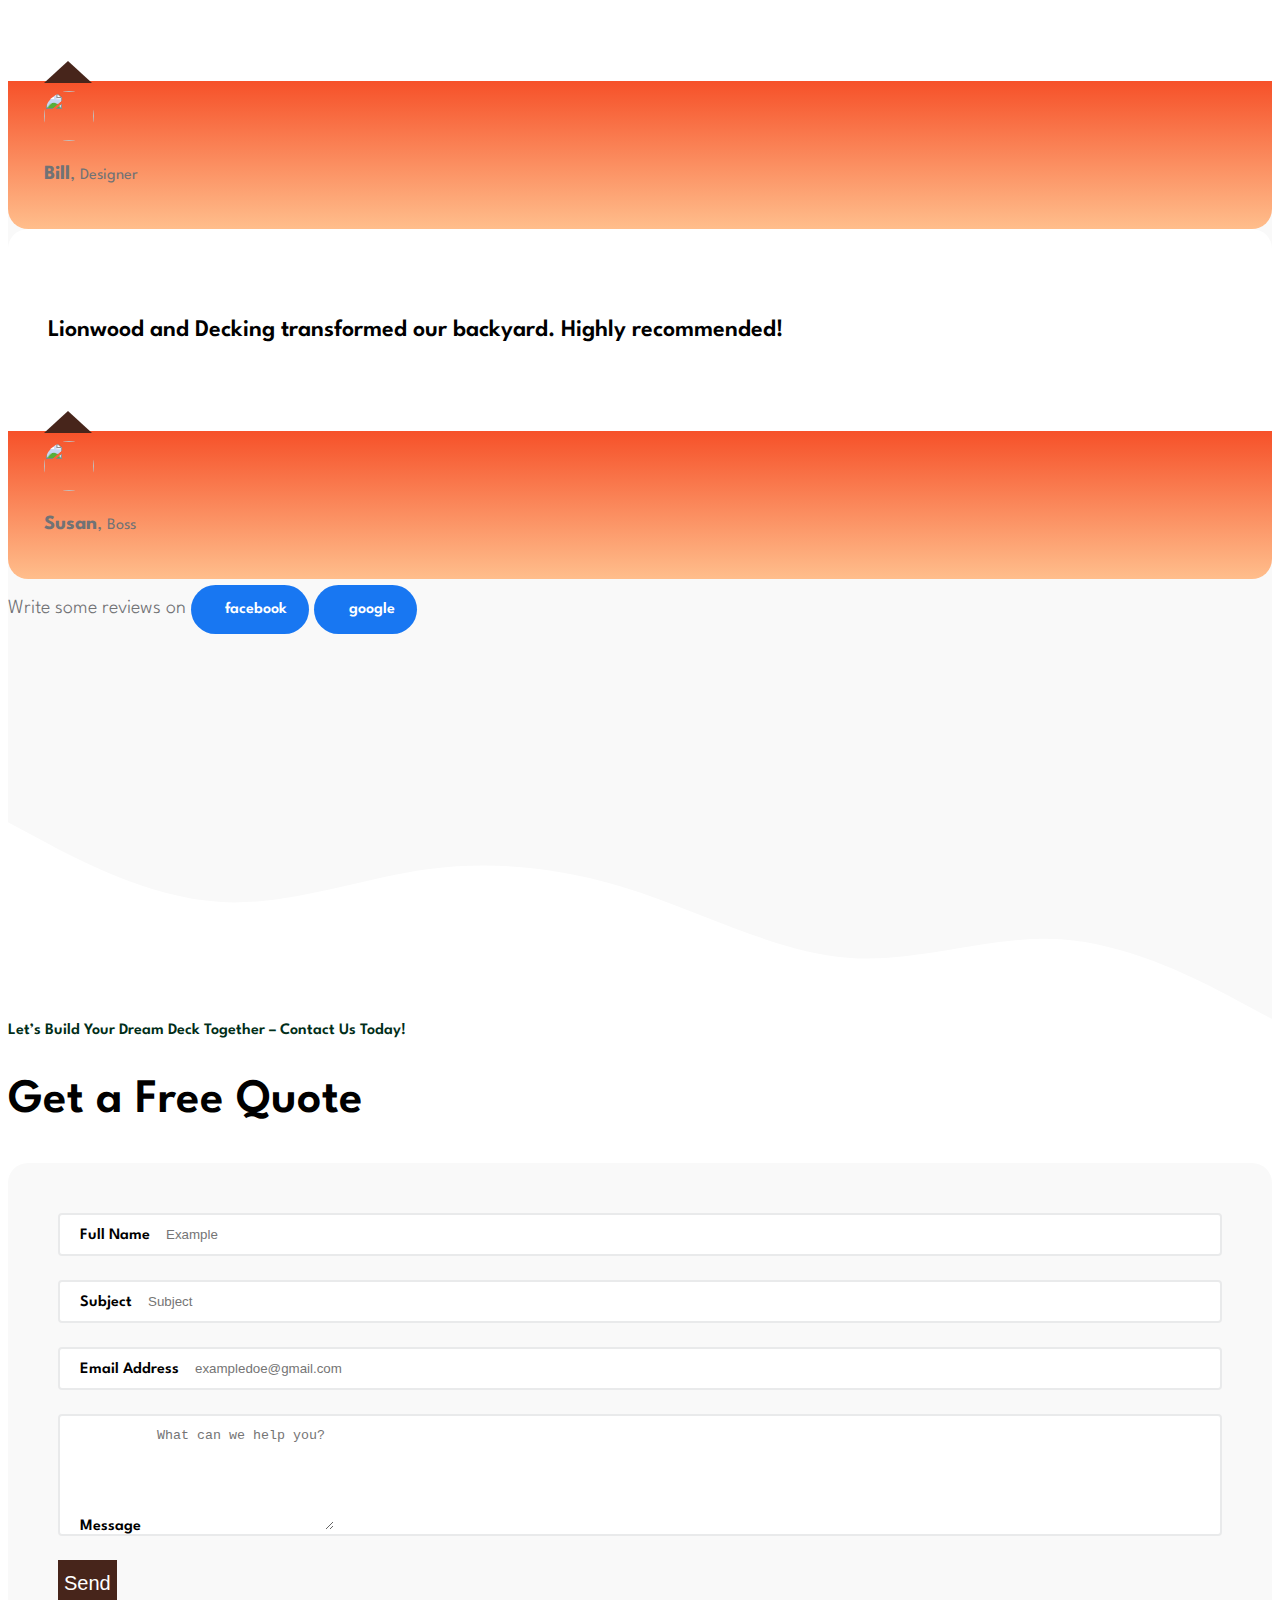
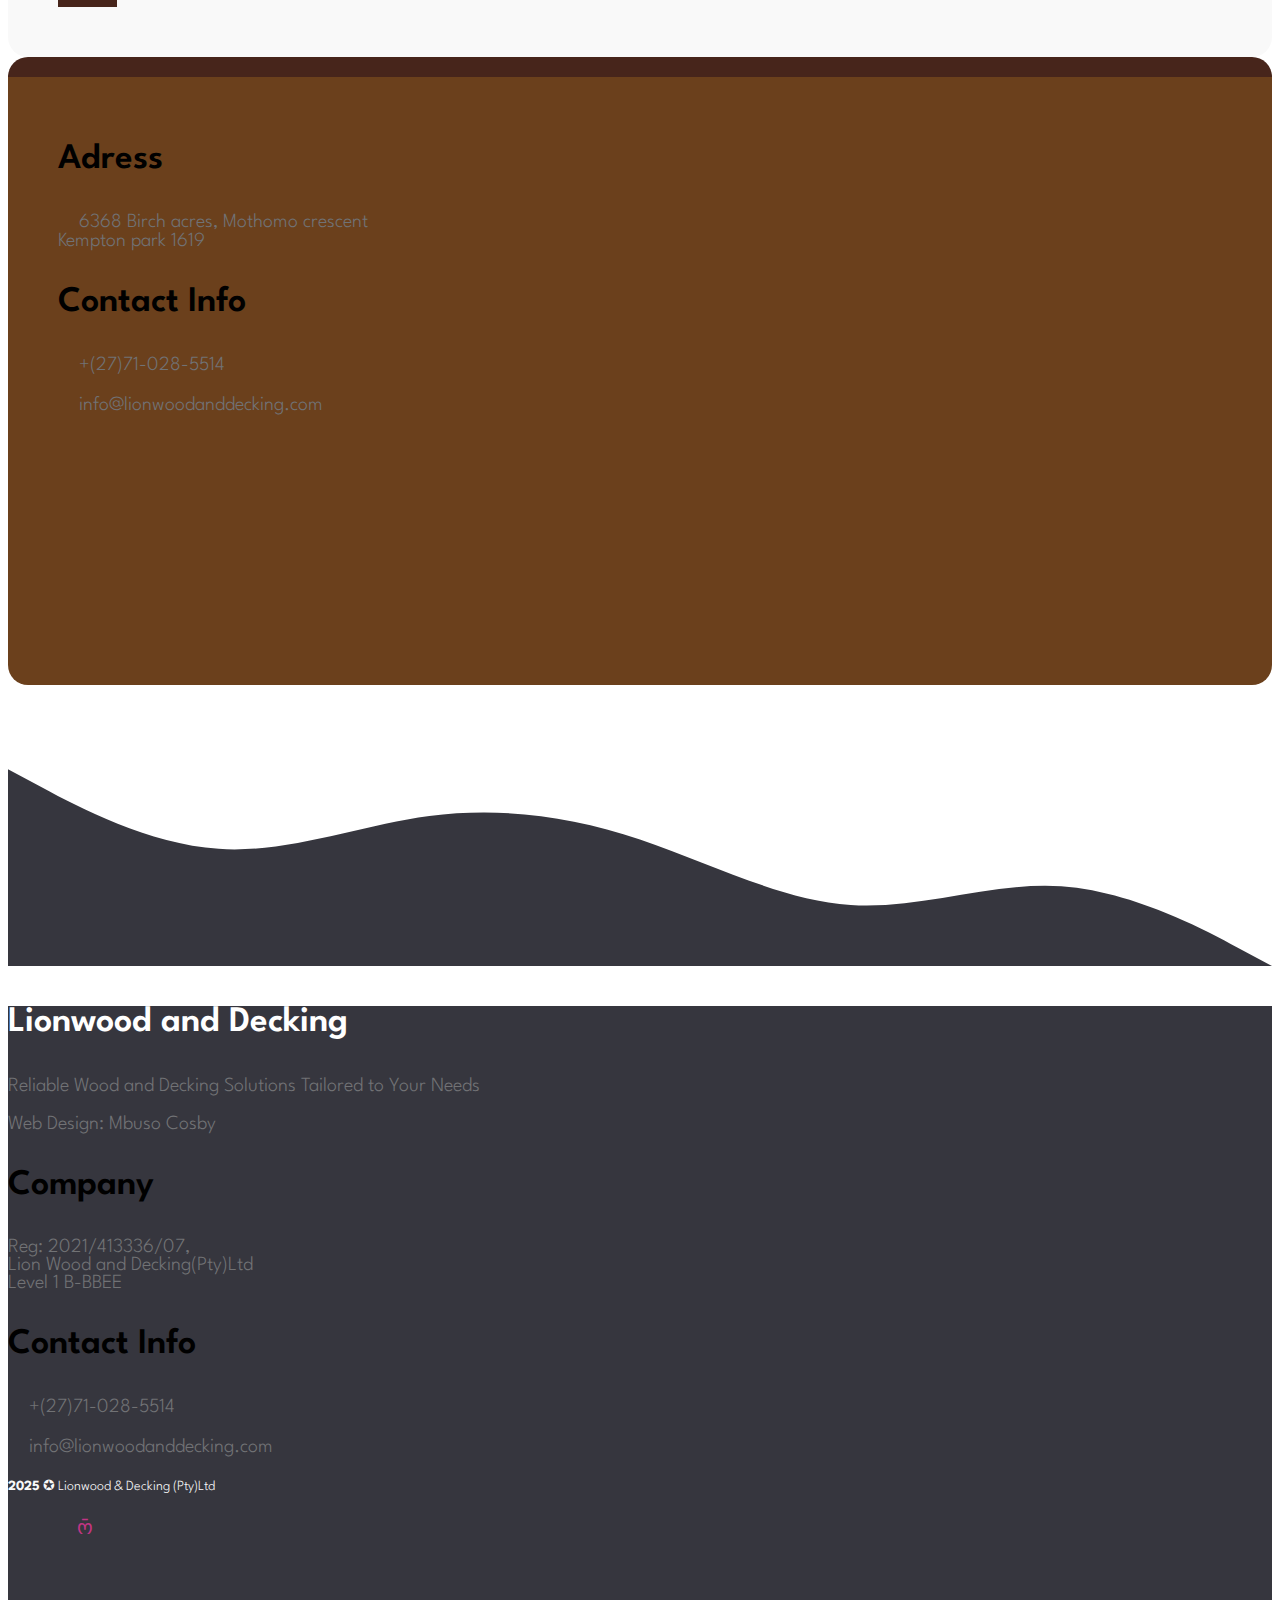
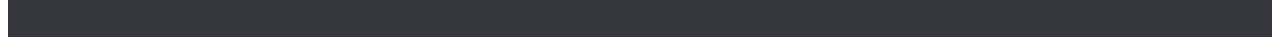
==== commit e6e1e5a7: "Update index.html" ====
--- a/index.html
+++ b/index.html
@@ -4,10 +4,10 @@
         <meta charset="utf-8">
         <meta name="viewport" content="width=device-width, initial-scale=1">
 
-        <meta name="description" content="Lionwood & Decking (Pty)Ltd">
-        <meta name="author" content="mbuso cosby ubisi">
-
-        <title>Lionwood & Decking</title>
+        <meta name="description" content="Transform your outdoor space with Lionwood and Decking! Explore our premium decking around pool, decking and flooring, and decking composite services. Get a FREE consultation today!">
+        <meta name="author" content="Lion wood and Decking">
+
+        <title>Premium Decking Solutions Near you – Lionwood and Decking</title>
 
         <!-- FAVICONS -->
         <link href="images/LOGO_main.png" rel="icon">
@@ -40,7 +40,6 @@
             });
         })();
         </script>
-        
         <script src="js/script.js"></script>
         
 <!--
@@ -102,9 +101,9 @@
 
                         <div class="col-lg-8 col-12 text-center mx-auto">
                             <div class="hero-section-text">
-                                <small class="section-small-title">Welcome to Lionwood & Decking <i class="hero-icon bi-house"></i></small>
-
-                                <h1 class="hero-title text-white mt-2 mb-4">Build Your Dream Deck – Durable, Beautiful, and Built to Last!</h1>
+                                <small class="section-small-title">Built to Last<i class="hero-icon bi-house"></i></small>
+
+                                <h1 class="hero-title text-white mt-2 mb-4">Your Trusted Decking Experts – Lionwood and Decking</h1>
 
                                 <div class="hero-btn d-flex justify-content-center align-items-center">
                                     <a class="bi-arrow-down hero-btn-link smoothscroll" href="#section_2"></a>
@@ -119,32 +118,36 @@
             <section class="about-section section-padding" id="section_2">
                 <div class="container">
                     <div class="row align-items-center">
+                        <small class="section-small-title">Welcome to Lionwood and Decking, your go-to experts for decking around pool, decking and flooring, and decking composite solutions. Whether you’re looking for decking designs, decking contractors near me, or decking accessories, we’ve got you covered. Serving Alberton, Cape Town, Durban, and beyond, we specialize in creating stunning, durable outdoor spaces tailored to your needs.</small>
+
 
                         <div class="col-lg-5 col-12">
-                            <small class="section-small-title">Transform Your Outdoor Space with Stunning, Durable Decking – Built to Last a Lifetime</small>
-
-                            <h3 class="mt-2 mb-4"><span class="text-muted">Whats in it</span> for you ?</h3>
-
-                        <!-- <h5 class="text-muted mb-3">You Need Expensive Materials for a Durable Deck, Right?<strong>WRONG!</strong> </h5> -->
+                            
+                            <h4 class="mt-2 mb-4"><span class="text-muted">Explore Our </span> Decking Services</h4>
+
+                            <!-- <h5 class="text-muted mb-3">You Need Expensive Materials for a Durable Deck, Right?<strong>WRONG!</strong> </h5> -->
 
                             <ul>
-                                <li>10-Year Durability Guarantee – No Rot, No Warping, No Fading</li>
-                                <li>Custom Designs Tailored to Your Home’s Style</li>
-                                <li>Eco-Friendly Materials That Last Decades</li>
+                                
+                                <li><strong>Decking Around Pool:</strong> Create a safe and stylish poolside area with our decking around swimming pool solutions. We use decking anti-slip strips and decking anti-slip paint to ensure safety.</li>
+                                <li><strong>Decking and Flooring:</strong> From decking boards to decking and flooring company services, we provide premium materials and expert installation.</li>
+                                <li><strong>Composite Decking:</strong> Low-maintenance, eco-friendly decking composite options that resist fading and warping.</li>
+                                <li><strong>Decking and Pergola:</strong> Combine decking and pergola designs for a complete outdoor oasis.</li>
+                                <li><strong>Decking DIY:</strong> Affordable decking boards for sale and decking accessories for your DIY projects.</li>
                             </ul>
-                        <p>Get a Free Custom Deck Design Consultation – Valued at R500!</p>
+                        
                         </div>
 
                         <div class="col-lg-3 col-md-5 col-5 mx-lg-auto">
-                            <img src="images/slideshow/IMG-0010.jpg" class="about-image about-image-small img-fluid" alt="">
+                            <img src="images/slideshow/decking_construction-Design_around_swimming_pool.jpg" class="about-image about-image-small img-fluid" alt="">
                         </div>
 
                         <div class="col-lg-4 col-md-7 col-7">
-                            <img src="images/slideshow/lionwoodanddecking_cef29a80.jpg" class="about-image img-fluid" alt="">
+                            <img src="images/slideshow/composite_decking_around_swimming_pool.jpg" class="about-image img-fluid" alt="">
                         </div>
                         <div class="col-lg-12 mt-4 col-12">
                             <script src="https://assets.calendly.com/assets/external/widget.js" type="text/javascript" async></script>
-                            <p class="d-flex justify-content-center align-items-center mt-lg-5">Claim Your Free Consultation <a href="" onclick="Calendly.initPopupWidget({url: 'https://calendly.com/lionwoodanddecking/30min?hide_gdpr_banner=1'});return false;" class="custom-btn btn ms-3"><i class=""></i>Now!</a></p>
+                            <p class="d-flex justify-content-center align-items-center mt-lg-5">Claim your Free Custom Deck Design Consultation <a href="" onclick="Calendly.initPopupWidget({url: 'https://calendly.com/lionwoodanddecking/30min?hide_gdpr_banner=1'});return false;" class="custom-btn btn ms-3"><i class=""></i>Now! </a> <span>  – Valued at R500!</span>  </p>
                         </div>
                         
 
@@ -190,7 +193,7 @@
             </section>
 
 
-            <section class="shop-section section-padding" id="section_3">
+            <section class="decking-section section-padding" id="section_3">
                 <div class="container">
                     <div class="row">
 
@@ -201,150 +204,150 @@
                         </div>
 
                         <div class="col-lg-6 col-12">
-                            <div class="shop-thumb">
-                                <div class="shop-image-wrap">
+                            <div class="decking-thumb">
+                                <div class="decking-image-wrap">
                                     <a href="about.html">
-                                        <img src="images/shop/IMG-001.png" class="shop-image img-fluid" alt="">
+                                        <img src="images/decking/IMG-001.png" class="decking-image img-fluid" alt="">
                                     </a>
 
-                                    <div class="shop-icons-wrap">
-                                        <div class="shop-icons d-flex flex-column align-items-center">
-                                            <a href="#" class="shop-icon bi-heart"></a>
-
-                                            <a href="#" class="shop-icon bi-bookmark"></a>
-                                        </div>
-
-                                        <p class="shop-pricing mb-0 mt-3">
+                                    <div class="decking-icons-wrap">
+                                        <div class="decking-icons d-flex flex-column align-items-center">
+                                            <a href="#" class="decking-icon bi-heart"></a>
+
+                                            <a href="#" class="decking-icon bi-bookmark"></a>
+                                        </div>
+
+                                        <p class="decking-pricing mb-0 mt-3">
                                             <!-- <span class="badge custom-badge">$3,600</span> -->
                                         </p>
                                     </div>
 
-                                    <div class="shop-btn-wrap">
-                                        <a href="about.html" class="shop-btn custom-btn btn d-flex align-items-center align-items-center">Learn more</a>
-                                    </div>
-                                </div>
-
-                                <div class="shop-body">
+                                    <div class="decking-btn-wrap">
+                                        <a href="about.html" class="decking-btn custom-btn btn d-flex align-items-center align-items-center">Learn more</a>
+                                    </div>
+                                </div>
+
+                                <div class="decking-body">
                                     <h4>Pergola</h4>
                                 </div>
                             </div>
                         </div>
 
                         <div class="col-lg-6 col-12">
-                            <div class="shop-thumb">
-                                <div class="shop-image-wrap">
+                            <div class="decking-thumb">
+                                <div class="decking-image-wrap">
                                     <a href="about.html">
-                                        <img src="images/shop/IMG-002.png" class="shop-image img-fluid" alt="">
+                                        <img src="images/decking/IMG-002.png" class="decking-image img-fluid" alt="">
                                     </a>
 
-                                    <div class="shop-icons-wrap">
-                                        <div class="shop-icons d-flex flex-column align-items-center">
-                                            <a href="#" class="shop-icon bi-heart"></a>
-
-                                            <a href="#" class="shop-icon bi-bookmark"></a>
-                                        </div>
-
-                                        <p class="shop-pricing mb-0 mt-3">
+                                    <div class="decking-icons-wrap">
+                                        <div class="decking-icons d-flex flex-column align-items-center">
+                                            <a href="#" class="decking-icon bi-heart"></a>
+
+                                            <a href="#" class="decking-icon bi-bookmark"></a>
+                                        </div>
+
+                                        <p class="decking-pricing mb-0 mt-3">
                                             <!-- <span class="badge custom-badge">$6,400</span> -->
                                         </p>
                                     </div>
 
-                                    <div class="shop-btn-wrap">
-                                        <a href="about.html" class="shop-btn custom-btn btn d-flex align-items-center align-items-center">Learn more</a>
-                                    </div>
-                                </div>
-
-                                <div class="shop-body">
+                                    <div class="decking-btn-wrap">
+                                        <a href="about.html" class="decking-btn custom-btn btn d-flex align-items-center align-items-center">Learn more</a>
+                                    </div>
+                                </div>
+
+                                <div class="decking-body">
                                     <h4>Stairs Decking</h4>
                                 </div>
                             </div>
                         </div>
 
                         <div class="col-lg-4 col-12">
-                            <div class="shop-thumb">
-                                <div class="shop-image-wrap">
+                            <div class="decking-thumb">
+                                <div class="decking-image-wrap">
                                     <a href="about.html">
-                                        <img src="images/shop/IMG-003.png" class="shop-image img-fluid" alt="">
+                                        <img src="images/decking/IMG-003.png" class="decking-image img-fluid" alt="">
                                     </a>
 
-                                    <div class="shop-icons-wrap">
-                                        <div class="shop-icons d-flex flex-column align-items-center">
-                                            <a href="#" class="shop-icon bi-heart"></a>
-
-                                            <a href="#" class="shop-icon bi-bookmark"></a>
-                                        </div>
-
-                                        <p class="shop-pricing mb-0 mt-3">
+                                    <div class="decking-icons-wrap">
+                                        <div class="decking-icons d-flex flex-column align-items-center">
+                                            <a href="#" class="decking-icon bi-heart"></a>
+
+                                            <a href="#" class="decking-icon bi-bookmark"></a>
+                                        </div>
+
+                                        <p class="decking-pricing mb-0 mt-3">
                                             <!-- <span class="badge custom-badge">$2,400</span> -->
                                         </p>
                                     </div>
 
-                                    <div class="shop-btn-wrap">
-                                        <a href="about.html" class="shop-btn custom-btn btn d-flex align-items-center align-items-center">Learn more</a>
-                                    </div>
-                                </div>
-
-                                <div class="shop-body">
+                                    <div class="decking-btn-wrap">
+                                        <a href="about.html" class="decking-btn custom-btn btn d-flex align-items-center align-items-center">Learn more</a>
+                                    </div>
+                                </div>
+
+                                <div class="decking-body">
                                     <h4>Wooden Decking</h4>
                                 </div>
                             </div>
                         </div>
 
                         <div class="col-lg-4 col-12">
-                            <div class="shop-thumb">
-                                <div class="shop-image-wrap">
+                            <div class="decking-thumb">
+                                <div class="decking-image-wrap">
                                     <a href="about.html">
-                                        <img src="images/shop/IMG-004.png" class="shop-image img-fluid" alt="">
+                                        <img src="images/decking/IMG-004.png" class="decking-image img-fluid" alt="">
                                     </a>
 
-                                    <div class="shop-icons-wrap">
-                                        <div class="shop-icons d-flex flex-column align-items-center">
-                                            <a href="#" class="shop-icon bi-heart"></a>
-
-                                            <a href="#" class="shop-icon bi-bookmark"></a>
-                                        </div>
-
-                                        <p class="shop-pricing mb-0 mt-3">
+                                    <div class="decking-icons-wrap">
+                                        <div class="decking-icons d-flex flex-column align-items-center">
+                                            <a href="#" class="decking-icon bi-heart"></a>
+
+                                            <a href="#" class="decking-icon bi-bookmark"></a>
+                                        </div>
+
+                                        <p class="decking-pricing mb-0 mt-3">
                                             <!-- <span class="badge custom-badge">$3,800</span> -->
                                         </p>
                                     </div>
 
-                                    <div class="shop-btn-wrap">
-                                        <a href="about.html" class="shop-btn custom-btn btn d-flex align-items-center align-items-center">Learn more</a>
-                                    </div>
-                                </div>
-
-                                <div class="shop-body">
+                                    <div class="decking-btn-wrap">
+                                        <a href="about.html" class="decking-btn custom-btn btn d-flex align-items-center align-items-center">Learn more</a>
+                                    </div>
+                                </div>
+
+                                <div class="decking-body">
                                     <h4>Pool Decking</h4>
                                 </div>
                             </div>
                         </div>
 
                         <div class="col-lg-4 col-12">
-                            <div class="shop-thumb">
-                                <div class="shop-image-wrap">
+                            <div class="decking-thumb">
+                                <div class="decking-image-wrap">
                                     <a href="about.html">
-                                        <img src="images/shop/IMG-005.png" class="shop-image img-fluid" alt="">
+                                        <img src="images/decking/IMG-005.png" class="decking-image img-fluid" alt="">
                                     </a>
 
-                                    <div class="shop-icons-wrap">
-                                        <div class="shop-icons d-flex flex-column align-items-center">
-                                            <a href="#" class="shop-icon bi-heart"></a>
-
-                                            <a href="#" class="shop-icon bi-bookmark"></a>
-                                        </div>
-
-                                        <p class="shop-pricing mb-0 mt-3">
+                                    <div class="decking-icons-wrap">
+                                        <div class="decking-icons d-flex flex-column align-items-center">
+                                            <a href="#" class="decking-icon bi-heart"></a>
+
+                                            <a href="#" class="decking-icon bi-bookmark"></a>
+                                        </div>
+
+                                        <p class="decking-pricing mb-0 mt-3">
                                         <!-- <span class="badge custom-badge">R850</span> -->
                                         </p>
                                     </div>
 
-                                    <div class="shop-btn-wrap">
-                                        <a href="about.html" class="shop-btn custom-btn btn d-flex align-items-center align-items-center">Learn more</a>
-                                    </div>
-                                </div>
-
-                                <div class="shop-body">
+                                    <div class="decking-btn-wrap">
+                                        <a href="about.html" class="decking-btn custom-btn btn d-flex align-items-center align-items-center">Learn more</a>
+                                    </div>
+                                </div>
+
+                                <div class="decking-body">
                                     <h4>Pergola</h4>
                                 </div>
                             </div>
@@ -580,7 +583,7 @@
                                     <textarea name="message" rows="6" class="form-control" id="message" placeholder="What can we help you?"></textarea>
                                 </div>
 
-                                <div class="col-lg-3 col-md-4 col-6 custom-form" >
+                                <div class="col-lg-3 col-md-4 col-6" >
                                     <button type="button" class="form-control" onclick="sendMail()">Send</button>
                                 </div>
                             </form>
--- a/css/styles.css
+++ b/css/styles.css
@@ -184,7 +184,7 @@
   background: var(--border-color);
 }
 
-.shop-detail-custom-block {
+.decking-detail-custom-block {
   background: transparent;
   border-top: 0;
   border-radius: 0;
@@ -593,7 +593,7 @@
   FEATURED              
 -----------------------------------------*/
 .featured-section {
-  background-image: url('../images/shop/IMG-009.jpg');
+  background-image: url('../images/decking/IMG-009.jpg');
   background-repeat: no-repeat;
   background-position: center;
   background-size: cover;
@@ -723,69 +723,69 @@
 
 
 /*---------------------------------------
-  SHOP              
------------------------------------------*/
-.shop-section {
+  decking              
+-----------------------------------------*/
+.decking-section {
   background: var(--white-color);
 }
 
-.shop-listing-page .shop-section {
+.decking-listing-page .decking-section {
   padding-bottom: 0;
 }
 
-.shop-thumb {
+.decking-thumb {
   margin-bottom: 24px;
 }
 
-.shop-image-wrap {
+.decking-image-wrap {
   position: relative;
 }
 
-.shop-image-wrap:hover .shop-btn-wrap {
+.decking-image-wrap:hover .decking-btn-wrap {
   opacity: 1;
 }
 
-.shop-icons-wrap {
+.decking-icons-wrap {
   position: absolute;
   top: 0;
   right: 0;
   margin: 20px;
 }
 
-.shop-icons {
+.decking-icons {
   background: var(--white-color);
   border-radius: var(--border-radius-small);
   padding: 20px 15px;
 }
 
-.shop-icon {
+.decking-icon {
   line-height: normal;
   margin-bottom: 10px;
 }
 
-.shop-icon:last-child {
+.decking-icon:last-child {
   margin-bottom: 0;
 }
 
-.shop-pricing-text {
+.decking-pricing-text {
   color: var(--secondary-color);
 }
 
-.shop-condition-text {
+.decking-condition-text {
   color: var(--custom-btn-bg-color);
 }
 
-.shop-image {
+.decking-image {
   display: block;
   border-radius: var(--border-radius-medium);
 }
 
-.shop-body {
+.decking-body {
   padding: 20px;
   padding-bottom: 0;
 }
 
-.shop-btn-wrap {
+.decking-btn-wrap {
   position: absolute;
   top: 50%;
   left: 50%;
@@ -794,7 +794,7 @@
   transition: all 0.5s;
 }
 
-.shop-btn {
+.decking-btn {
   background: var(--primary-color);
   font-size: var(--copyright-font-size);
   width: 100px;
@@ -802,24 +802,24 @@
   text-transform: uppercase;
 }
 
-.shop-btn:hover {
+.decking-btn:hover {
   border-color: transparent;
   background: var(--secondary-color);
   color: var(--white-color);
 }
 
-.shop-detail-bar {
+.decking-detail-bar {
   padding: 20px;
 }
 
-.shop-listing-page .navbar-nav .nav-link.active,
-.shop-detail-page .navbar-nav .nav-link.active {
+.decking-listing-page .navbar-nav .nav-link.active,
+.decking-detail-page .navbar-nav .nav-link.active {
   background: transparent;
   color: var(--p-color);
 }
 
-.shop-listing-page .navbar-nav .nav-link.active:hover,
-.shop-detail-page .navbar-nav .nav-link.active:hover {
+.decking-listing-page .navbar-nav .nav-link.active:hover,
+.decking-detail-page .navbar-nav .nav-link.active:hover {
   background: var(--primary-color);
   color: var(--white-color);
 }
